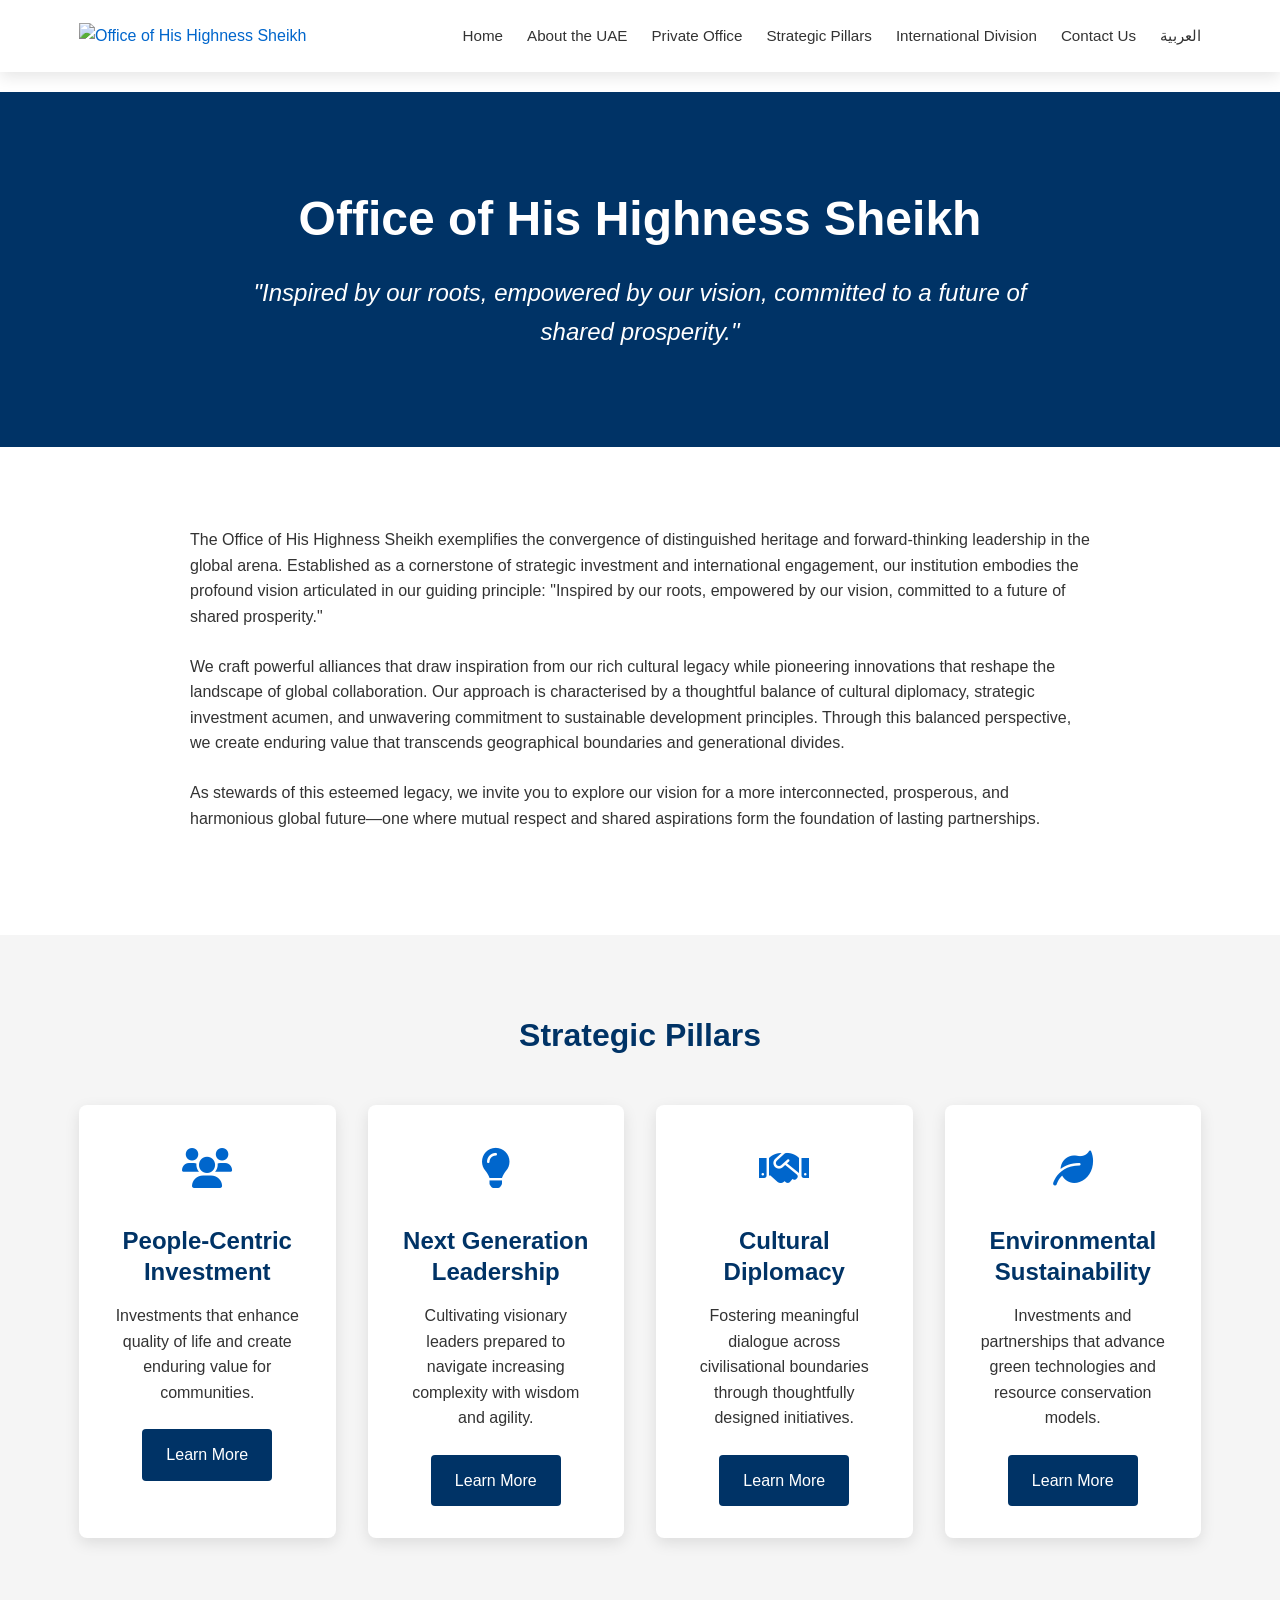
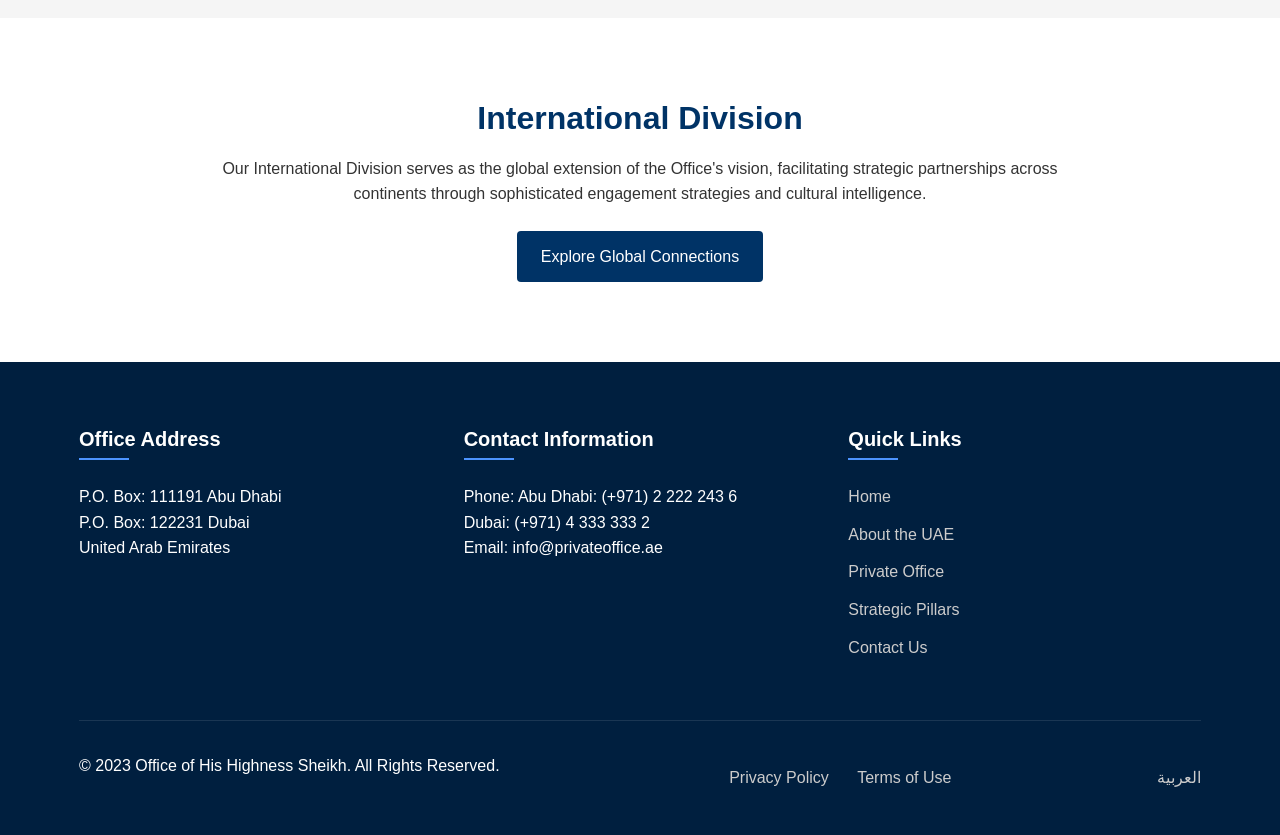
==== index.html @ 04f56dce "Initial commit of the Private Office website" ====
<!DOCTYPE html>
<html lang="en">
<head>
    <meta charset="UTF-8">
    <meta name="viewport" content="width=device-width, initial-scale=1.0">
    <title>Private Office</title>
    <link rel="stylesheet" href="css/styles.css">
    <link rel="stylesheet" href="https://cdnjs.cloudflare.com/ajax/libs/font-awesome/6.0.0/css/all.min.css">
</head>
<body>
    <header>
        <div class="container">
            <div class="logo">
                <a href="index.html">
                    <img src="img/logo.png" alt="Office of His Highness Sheikh">
                </a>
            </div>
            <nav class="main-nav">
                <ul>
                    <li><a href="index.html">Home</a></li>
                    <li><a href="about-uae.html">About the UAE</a></li>
                    <li class="dropdown">
                        <a href="private-office.html">Private Office</a>
                        <ul class="dropdown-menu">
                            <li><a href="office-activities.html">Office Activities</a></li>
                            <li><a href="leadership-message.html">Leadership Message</a></li>
                            <li><a href="ceo-message.html">CEO Message</a></li>
                        </ul>
                    </li>
                    <li class="dropdown">
                        <a href="strategic-pillars.html">Strategic Pillars</a>
                        <ul class="dropdown-menu">
                            <li><a href="people-centric.html">People-Centric Investment</a></li>
                            <li><a href="next-generation.html">Next Generation Leadership</a></li>
                            <li><a href="cultural-diplomacy.html">Cultural Diplomacy</a></li>
                            <li><a href="environmental-sustainability.html">Environmental Sustainability</a></li>
                        </ul>
                    </li>
                    <li class="dropdown">
                        <a href="international-division.html">International Division</a>
                        <ul class="dropdown-menu">
                            <li><a href="implementation.html">Implementation</a></li>
                        </ul>
                    </li>
                    <li><a href="contact.html">Contact Us</a></li>
                    <li class="language-selector"><a href="#" id="language-toggle">العربية</a></li>
                </ul>
            </nav>
            <div class="mobile-menu-toggle">
                <span></span>
                <span></span>
                <span></span>
            </div>
        </div>
    </header>

    <main>
        <section class="hero">
            <div class="container">
                <h1>Office of His Highness Sheikh</h1>
                <p class="tagline">"Inspired by our roots, empowered by our vision, committed to a future of shared prosperity."</p>
            </div>
        </section>

        <section class="intro">
            <div class="container">
                <div class="section-content">
                    <p>The Office of His Highness Sheikh exemplifies the convergence of distinguished heritage and forward-thinking leadership in the global arena. Established as a cornerstone of strategic investment and international engagement, our institution embodies the profound vision articulated in our guiding principle: "Inspired by our roots, empowered by our vision, committed to a future of shared prosperity."</p>
                    
                    <p>We craft powerful alliances that draw inspiration from our rich cultural legacy while pioneering innovations that reshape the landscape of global collaboration. Our approach is characterised by a thoughtful balance of cultural diplomacy, strategic investment acumen, and unwavering commitment to sustainable development principles. Through this balanced perspective, we create enduring value that transcends geographical boundaries and generational divides.</p>
                    
                    <p>As stewards of this esteemed legacy, we invite you to explore our vision for a more interconnected, prosperous, and harmonious global future—one where mutual respect and shared aspirations form the foundation of lasting partnerships.</p>
                </div>
            </div>
        </section>

        <section class="strategic-pillars">
            <div class="container">
                <h2>Strategic Pillars</h2>
                <div class="pillars-container">
                    <div class="pillar">
                        <div class="pillar-icon">
                            <i class="fas fa-users"></i>
                        </div>
                        <h3>People-Centric Investment</h3>
                        <p>Investments that enhance quality of life and create enduring value for communities.</p>
                        <a href="people-centric.html" class="btn">Learn More</a>
                    </div>
                    <div class="pillar">
                        <div class="pillar-icon">
                            <i class="fas fa-lightbulb"></i>
                        </div>
                        <h3>Next Generation Leadership</h3>
                        <p>Cultivating visionary leaders prepared to navigate increasing complexity with wisdom and agility.</p>
                        <a href="next-generation.html" class="btn">Learn More</a>
                    </div>
                    <div class="pillar">
                        <div class="pillar-icon">
                            <i class="fas fa-handshake"></i>
                        </div>
                        <h3>Cultural Diplomacy</h3>
                        <p>Fostering meaningful dialogue across civilisational boundaries through thoughtfully designed initiatives.</p>
                        <a href="cultural-diplomacy.html" class="btn">Learn More</a>
                    </div>
                    <div class="pillar">
                        <div class="pillar-icon">
                            <i class="fas fa-leaf"></i>
                        </div>
                        <h3>Environmental Sustainability</h3>
                        <p>Investments and partnerships that advance green technologies and resource conservation models.</p>
                        <a href="environmental-sustainability.html" class="btn">Learn More</a>
                    </div>
                </div>
            </div>
        </section>

        <section class="international">
            <div class="container">
                <div class="section-content">
                    <h2>International Division</h2>
                    <p>Our International Division serves as the global extension of the Office's vision, facilitating strategic partnerships across continents through sophisticated engagement strategies and cultural intelligence.</p>
                    <a href="international-division.html" class="btn">Explore Global Connections</a>
                </div>
            </div>
        </section>
    </main>

    <footer>
        <div class="container">
            <div class="footer-content">
                <div class="footer-column">
                    <h4>Office Address</h4>
                    <p>P.O. Box: 111191 Abu Dhabi<br>
                    P.O. Box: 122231 Dubai<br>
                    United Arab Emirates</p>
                </div>
                <div class="footer-column">
                    <h4>Contact Information</h4>
                    <p>Phone: Abu Dhabi: (+971) 2 222 243 6<br>
                    Dubai: (+971) 4 333 333 2<br>
                    Email: info@privateoffice.ae</p>
                </div>
                <div class="footer-column">
                    <h4>Quick Links</h4>
                    <ul>
                        <li><a href="index.html">Home</a></li>
                        <li><a href="about-uae.html">About the UAE</a></li>
                        <li><a href="private-office.html">Private Office</a></li>
                        <li><a href="strategic-pillars.html">Strategic Pillars</a></li>
                        <li><a href="contact.html">Contact Us</a></li>
                    </ul>
                </div>
            </div>
            <div class="footer-bottom">
                <div class="copyright">
                    <p>&copy; 2023 Office of His Highness Sheikh. All Rights Reserved.</p>
                </div>
                <div class="footer-links">
                    <a href="privacy-policy.html">Privacy Policy</a>
                    <a href="terms-of-use.html">Terms of Use</a>
                </div>
                <div class="language-selector-footer">
                    <a href="#" id="footer-language-toggle">العربية</a>
                </div>
            </div>
        </div>
    </footer>

    <script src="js/main.js"></script>
</body>
</html>
---- css/styles.css ----
/* Global Styles */
:root {
    --primary-color: #003366;
    --secondary-color: #0066cc;
    --accent-color: #4d94ff;
    --light-blue: #e6f0ff;
    --dark-blue: #001f3f;
    --text-color: #333333;
    --light-text: #ffffff;
    --light-gray: #f5f5f5;
    --medium-gray: #cccccc;
    --transition: all 0.3s ease;
    --box-shadow: 0 5px 15px rgba(0, 0, 0, 0.1);
}

* {
    margin: 0;
    padding: 0;
    box-sizing: border-box;
}

body {
    font-family: 'Segoe UI', Tahoma, Geneva, Verdana, sans-serif;
    line-height: 1.6;
    color: var(--text-color);
    background-color: #ffffff;
}

.container {
    width: 90%;
    max-width: 1200px;
    margin: 0 auto;
    padding: 0 15px;
}

h1, h2, h3, h4, h5, h6 {
    font-weight: 600;
    line-height: 1.3;
    margin-bottom: 1rem;
    color: var(--primary-color);
}

h1 {
    font-size: 2.5rem;
}

h2 {
    font-size: 2rem;
}

h3 {
    font-size: 1.5rem;
}

h4 {
    font-size: 1.25rem;
}

p {
    margin-bottom: 1.5rem;
}

a {
    color: var(--secondary-color);
    text-decoration: none;
    transition: var(--transition);
}

a:hover {
    color: var(--accent-color);
}

.btn {
    display: inline-block;
    padding: 0.8rem 1.5rem;
    background-color: var(--primary-color);
    color: var(--light-text);
    border: none;
    border-radius: 4px;
    cursor: pointer;
    transition: var(--transition);
    font-weight: 500;
    text-align: center;
}

.btn:hover {
    background-color: var(--secondary-color);
    color: var(--light-text);
}

img {
    max-width: 100%;
    height: auto;
}

/* Header Styles */
header {
    background-color: #fff;
    box-shadow: var(--box-shadow);
    position: fixed;
    width: 100%;
    top: 0;
    z-index: 1000;
}

header .container {
    display: flex;
    justify-content: space-between;
    align-items: center;
    padding: 1rem 15px;
}

.logo img {
    height: 60px;
}

.main-nav ul {
    display: flex;
    list-style: none;
}

.main-nav li {
    position: relative;
    margin-left: 1.5rem;
}

.main-nav a {
    color: var(--text-color);
    font-weight: 500;
    padding: 0.5rem 0;
    display: block;
    transition: var(--transition);
    font-size: 0.95rem;
}

.main-nav a:hover, .main-nav a.active {
    color: var(--secondary-color);
}

.dropdown-menu {
    position: absolute;
    top: 100%;
    left: 0;
    background-color: #fff;
    min-width: 220px;
    box-shadow: var(--box-shadow);
    opacity: 0;
    visibility: hidden;
    transform: translateY(10px);
    transition: var(--transition);
    z-index: 100;
    border-radius: 4px;
    list-style: none;
}

.dropdown:hover .dropdown-menu {
    opacity: 1;
    visibility: visible;
    transform: translateY(0);
}

.dropdown-menu li {
    margin: 0;
}

.dropdown-menu a {
    padding: 0.8rem 1.5rem;
    border-bottom: 1px solid var(--light-gray);
}

.dropdown-menu li:last-child a {
    border-bottom: none;
}

.language-selector a {
    font-weight: 500;
}

.mobile-menu-toggle {
    display: none;
    flex-direction: column;
    cursor: pointer;
}

.mobile-menu-toggle span {
    display: block;
    width: 25px;
    height: 3px;
    background-color: var(--text-color);
    margin-bottom: 5px;
    border-radius: 2px;
    transition: var(--transition);
}

/* Main Content Styles */
main {
    margin-top: 92px;
}

.hero {
    background-color: var(--primary-color);
    background-image: linear-gradient(rgba(0, 51, 102, 0.9), rgba(0, 51, 102, 0.9)), url('../img/hero-bg.jpg');
    background-size: cover;
    background-position: center;
    color: var(--light-text);
    padding: 6rem 0;
    text-align: center;
}

.hero h1 {
    color: var(--light-text);
    margin-bottom: 1.5rem;
    font-size: 3rem;
}

.tagline {
    font-size: 1.5rem;
    max-width: 800px;
    margin: 0 auto;
    font-style: italic;
}

.intro {
    padding: 5rem 0;
    background-color: #fff;
}

.section-content {
    max-width: 900px;
    margin: 0 auto;
}

.strategic-pillars {
    background-color: var(--light-gray);
    padding: 5rem 0;
    text-align: center;
}

.strategic-pillars h2 {
    margin-bottom: 3rem;
}

.pillars-container {
    display: grid;
    grid-template-columns: repeat(auto-fit, minmax(250px, 1fr));
    gap: 2rem;
}

.pillar {
    background-color: #fff;
    padding: 2rem;
    border-radius: 8px;
    box-shadow: var(--box-shadow);
    transition: var(--transition);
}

.pillar:hover {
    transform: translateY(-5px);
}

.pillar-icon {
    font-size: 2.5rem;
    color: var(--secondary-color);
    margin-bottom: 1.5rem;
}

.pillar h3 {
    margin-bottom: 1rem;
}

.pillar p {
    margin-bottom: 1.5rem;
}

.international {
    padding: 5rem 0;
    background-color: #fff;
    text-align: center;
}

/* Page Header Styles */
.page-header {
    background-color: var(--primary-color);
    color: var(--light-text);
    padding: 3rem 0;
    text-align: center;
}

.page-header h1 {
    color: var(--light-text);
    margin-bottom: 0;
}

/* About UAE Page Styles */
.about-content {
    padding: 5rem 0;
    background-color: #fff;
}

.royal-leadership {
    background-color: var(--light-gray);
    padding: 5rem 0;
}

.royal-leadership h2 {
    margin-bottom: 2rem;
    text-align: center;
}

.uae-stats {
    padding: 5rem 0;
    background-color: var(--light-blue);
}

.stats-container {
    display: grid;
    grid-template-columns: repeat(auto-fit, minmax(220px, 1fr));
    gap: 2rem;
    text-align: center;
}

.stat-item {
    background-color: #fff;
    padding: 2.5rem 1.5rem;
    border-radius: 8px;
    box-shadow: var(--box-shadow);
    transition: var(--transition);
}

.stat-item:hover {
    transform: translateY(-5px);
}

.stat-icon {
    font-size: 2.5rem;
    color: var(--secondary-color);
    margin-bottom: 1rem;
}

.stat-number {
    font-size: 2.8rem;
    font-weight: 600;
    color: var(--primary-color);
    margin-bottom: 0.5rem;
}

.stat-label {
    font-size: 1.1rem;
    color: var(--text-color);
}

/* Strategic Pillars Page Styles */
.pillars-intro {
    padding: 5rem 0;
    background-color: #fff;
}

.pillars-expanded {
    padding: 5rem 0;
    background-color: var(--light-gray);
}

.pillars-grid {
    display: grid;
    grid-template-columns: repeat(auto-fit, minmax(450px, 1fr));
    gap: 3rem;
}

.pillar-card {
    background-color: #fff;
    border-radius: 10px;
    box-shadow: var(--box-shadow);
    padding: 3rem;
    transition: var(--transition);
    display: flex;
    flex-direction: column;
}

.pillar-card:hover {
    transform: translateY(-10px);
}

.pillar-card .pillar-icon {
    font-size: 3.5rem;
    color: var(--secondary-color);
    margin-bottom: 2rem;
    display: inline-block;
}

.pillar-card h2 {
    margin-bottom: 1.5rem;
    font-size: 1.8rem;
}

.pillar-card > p {
    margin-bottom: 2rem;
}

.pillar-features {
    display: grid;
    grid-template-columns: repeat(2, 1fr);
    gap: 1.5rem;
    margin-bottom: 2rem;
}

.feature {
    padding: 1.5rem;
    background-color: var(--light-blue);
    border-radius: 8px;
    transition: var(--transition);
}

.feature:hover {
    background-color: var(--accent-color);
    color: var(--light-text);
}

.feature:hover h4 {
    color: var(--light-text);
}

.feature h4 {
    font-size: 1.1rem;
    margin-bottom: 0.5rem;
    transition: var(--transition);
}

.feature p {
    font-size: 0.9rem;
    margin-bottom: 0;
}

.pillar-card .btn {
    margin-top: auto;
    align-self: flex-start;
}

/* Private Office Page Styles */
.private-office-intro {
    padding: 5rem 0;
    background-color: #fff;
}

.investment-approach {
    padding: 5rem 0;
    background-color: var(--light-gray);
}

.section-title {
    text-align: center;
    margin-bottom: 3rem;
}

.approach-grid {
    display: grid;
    grid-template-columns: repeat(auto-fit, minmax(250px, 1fr));
    gap: 2rem;
}

.approach-card {
    background-color: #fff;
    padding: 2.5rem;
    border-radius: 8px;
    box-shadow: var(--box-shadow);
    transition: var(--transition);
    text-align: center;
}

.approach-card:hover {
    transform: translateY(-10px);
}

.approach-icon {
    font-size: 3rem;
    color: var(--secondary-color);
    margin-bottom: 1.5rem;
}

.approach-card h3 {
    margin-bottom: 1rem;
}

.approach-card p {
    margin-bottom: 0;
}

.private-office-links {
    padding: 5rem 0;
    background-color: #fff;
}

.links-grid {
    display: grid;
    grid-template-columns: repeat(auto-fit, minmax(300px, 1fr));
    gap: 2.5rem;
}

.link-card {
    background-color: var(--light-blue);
    padding: 2.5rem;
    border-radius: 10px;
    box-shadow: var(--box-shadow);
    transition: var(--transition);
    text-align: center;
    display: flex;
    flex-direction: column;
}

.link-card:hover {
    transform: translateY(-10px);
    background-color: var(--light-text);
}

.link-icon {
    font-size: 3rem;
    color: var(--secondary-color);
    margin-bottom: 1.5rem;
}

.link-card h3 {
    margin-bottom: 1rem;
}

.link-card p {
    margin-bottom: 2rem;
}

.link-card .btn {
    margin-top: auto;
    align-self: center;
}

/* Contact Page Styles */
.contact-intro {
    padding: 3rem 0;
    background-color: #fff;
    text-align: center;
}

.contact-content {
    padding: 3rem 0 5rem;
    background-color: var(--light-gray);
}

.contact-grid {
    display: grid;
    grid-template-columns: 1fr 1.5fr;
    gap: 3rem;
}

.contact-info {
    display: flex;
    flex-direction: column;
    gap: 2rem;
}

.info-item {
    background-color: #fff;
    padding: 2rem;
    border-radius: 8px;
    box-shadow: var(--box-shadow);
    transition: var(--transition);
}

.info-item:hover {
    transform: translateY(-5px);
}

.info-icon {
    font-size: 2.5rem;
    color: var(--secondary-color);
    margin-bottom: 1rem;
}

.info-item h3 {
    margin-bottom: 1rem;
    color: var(--primary-color);
}

.info-item p {
    margin-bottom: 0;
    color: var(--text-color);
}

.address {
    margin-bottom: 1.5rem;
}

.address:last-child {
    margin-bottom: 0;
}

.address h4 {
    margin-bottom: 0.5rem;
    font-size: 1.1rem;
}

.contact-form-container {
    background-color: #fff;
    padding: 3rem;
    border-radius: 10px;
    box-shadow: var(--box-shadow);
}

.contact-form-container h2 {
    margin-bottom: 2rem;
    text-align: center;
}

.contact-form {
    display: grid;
    grid-template-columns: repeat(2, 1fr);
    gap: 1.5rem;
}

.form-group {
    margin-bottom: 0;
}

.form-group.full-width {
    grid-column: 1 / -1;
}

.form-group label {
    display: block;
    margin-bottom: 0.5rem;
    font-weight: 500;
}

.form-group input,
.form-group textarea {
    width: 100%;
    padding: 0.8rem;
    border: 1px solid var(--medium-gray);
    border-radius: 4px;
    transition: var(--transition);
    font-family: inherit;
    font-size: 1rem;
}

.form-group input:focus,
.form-group textarea:focus {
    border-color: var(--secondary-color);
    outline: none;
    box-shadow: 0 0 0 2px rgba(0, 102, 204, 0.2);
}

.checkbox-label {
    display: flex;
    align-items: flex-start;
    cursor: pointer;
}

.checkbox-label input {
    margin-right: 0.8rem;
    margin-top: 0.3rem;
    width: auto;
}

.required {
    color: #e53935;
}

.form-group button {
    width: 100%;
    padding: 1rem;
    font-size: 1.1rem;
    cursor: pointer;
}

.error-message {
    background-color: #ffebee;
    color: #e53935;
    padding: 1rem;
    border-radius: 4px;
    margin-bottom: 1.5rem;
    grid-column: 1 / -1;
    text-align: center;
}

.form-group input.error,
.form-group textarea.error {
    border-color: #e53935;
}

.call-to-action {
    padding: 5rem 0;
    background-color: var(--primary-color);
    color: var(--light-text);
    text-align: center;
}

.call-to-action h2 {
    color: var(--light-text);
    margin-bottom: 1.5rem;
}

.call-to-action p {
    max-width: 700px;
    margin: 0 auto 2rem;
    font-size: 1.2rem;
}

.call-to-action .btn {
    background-color: var(--light-text);
    color: var(--primary-color);
    font-size: 1.1rem;
    padding: 1rem 2rem;
}

.call-to-action .btn:hover {
    background-color: var(--accent-color);
    color: var(--light-text);
}

/* Animation Classes */
.animate-on-scroll {
    opacity: 0;
    transform: translateY(20px);
    transition: opacity 0.8s ease-out, transform 0.8s ease-out;
}

.animated {
    opacity: 1;
    transform: translateY(0);
}

/* Footer Styles */
footer {
    background-color: var(--dark-blue);
    color: var(--light-text);
    padding: 4rem 0 2rem;
}

.footer-content {
    display: grid;
    grid-template-columns: repeat(auto-fit, minmax(250px, 1fr));
    gap: 2rem;
    margin-bottom: 3rem;
}

.footer-column h4 {
    color: var(--light-text);
    margin-bottom: 1.5rem;
    position: relative;
    padding-bottom: 0.5rem;
}

.footer-column h4:after {
    content: '';
    position: absolute;
    left: 0;
    bottom: 0;
    width: 50px;
    height: 2px;
    background-color: var(--accent-color);
}

.footer-column ul {
    list-style: none;
}

.footer-column ul li {
    margin-bottom: 0.75rem;
}

.footer-column a {
    color: var(--medium-gray);
    transition: var(--transition);
}

.footer-column a:hover {
    color: var(--light-text);
}

.footer-bottom {
    display: flex;
    justify-content: space-between;
    align-items: center;
    padding-top: 2rem;
    border-top: 1px solid rgba(255, 255, 255, 0.1);
}

.footer-links a {
    color: var(--medium-gray);
    margin-left: 1.5rem;
}

.footer-links a:hover {
    color: var(--light-text);
}

.language-selector-footer a {
    color: var(--medium-gray);
}

/* RTL Support */
.rtl-layout {
    direction: rtl;
    text-align: right;
}

.rtl-layout .main-nav li {
    margin-right: 1.5rem;
    margin-left: 0;
}

.rtl-layout .dropdown-menu {
    left: auto;
    right: 0;
}

.rtl-layout .footer-column h4:after {
    left: auto;
    right: 0;
}

.rtl-layout .footer-links a {
    margin-left: 0;
    margin-right: 1.5rem;
}

/* Media Queries */
@media (max-width: 991px) {
    .main-nav {
        display: none;
    }

    .mobile-menu-toggle {
        display: flex;
    }

    .mobile-menu-active {
        display: block;
        position: absolute;
        top: 92px;
        left: 0;
        width: 100%;
        background-color: #fff;
        box-shadow: 0 10px 15px rgba(0, 0, 0, 0.1);
    }

    .mobile-menu-active ul {
        flex-direction: column;
        padding: 1rem 0;
    }

    .mobile-menu-active li {
        margin: 0;
    }

    .mobile-menu-active a {
        padding: 1rem 2rem;
        border-bottom: 1px solid var(--light-gray);
    }

    .dropdown-menu {
        position: static;
        box-shadow: none;
        opacity: 1;
        visibility: visible;
        transform: none;
        display: none;
        background-color: var(--light-gray);
    }

    .dropdown-active .dropdown-menu {
        display: block;
    }

    .footer-bottom {
        flex-direction: column;
        text-align: center;
    }

    .footer-links, .language-selector-footer {
        margin-top: 1rem;
    }

    .footer-links a {
        margin: 0 0.75rem;
    }
    
    .pillars-grid {
        grid-template-columns: 1fr;
    }
    
    .contact-grid {
        grid-template-columns: 1fr;
    }
    
    .links-grid {
        grid-template-columns: 1fr;
    }
}

@media (max-width: 767px) {
    h1 {
        font-size: 2rem;
    }

    h2 {
        font-size: 1.75rem;
    }

    .hero {
        padding: 4rem 0;
    }

    .hero h1 {
        font-size: 2.2rem;
    }

    .tagline {
        font-size: 1.2rem;
    }

    .intro, .strategic-pillars, .international, .about-content, .royal-leadership, .uae-stats, .call-to-action, .pillars-intro, .pillars-expanded, .contact-intro, .contact-content, .private-office-intro, .investment-approach, .private-office-links {
        padding: 3rem 0;
    }

    .pillars-container, .stats-container, .approach-grid {
        grid-template-columns: 1fr;
    }

    .footer-content {
        grid-template-columns: 1fr;
    }
    
    .stat-number {
        font-size: 2.4rem;
    }
    
    .pillar-features {
        grid-template-columns: 1fr;
    }
    
    .pillar-card, .approach-card, .link-card {
        padding: 2rem;
    }
    
    .contact-form-container {
        padding: 2rem;
    }
    
    .contact-form {
        grid-template-columns: 1fr;
    }
    
    .info-item {
        padding: 1.5rem;
    }
}

/* Accessibility Styles */
.visually-hidden {
    position: absolute;
    width: 1px;
    height: 1px;
    margin: -1px;
    padding: 0;
    overflow: hidden;
    clip: rect(0, 0, 0, 0);
    border: 0;
}
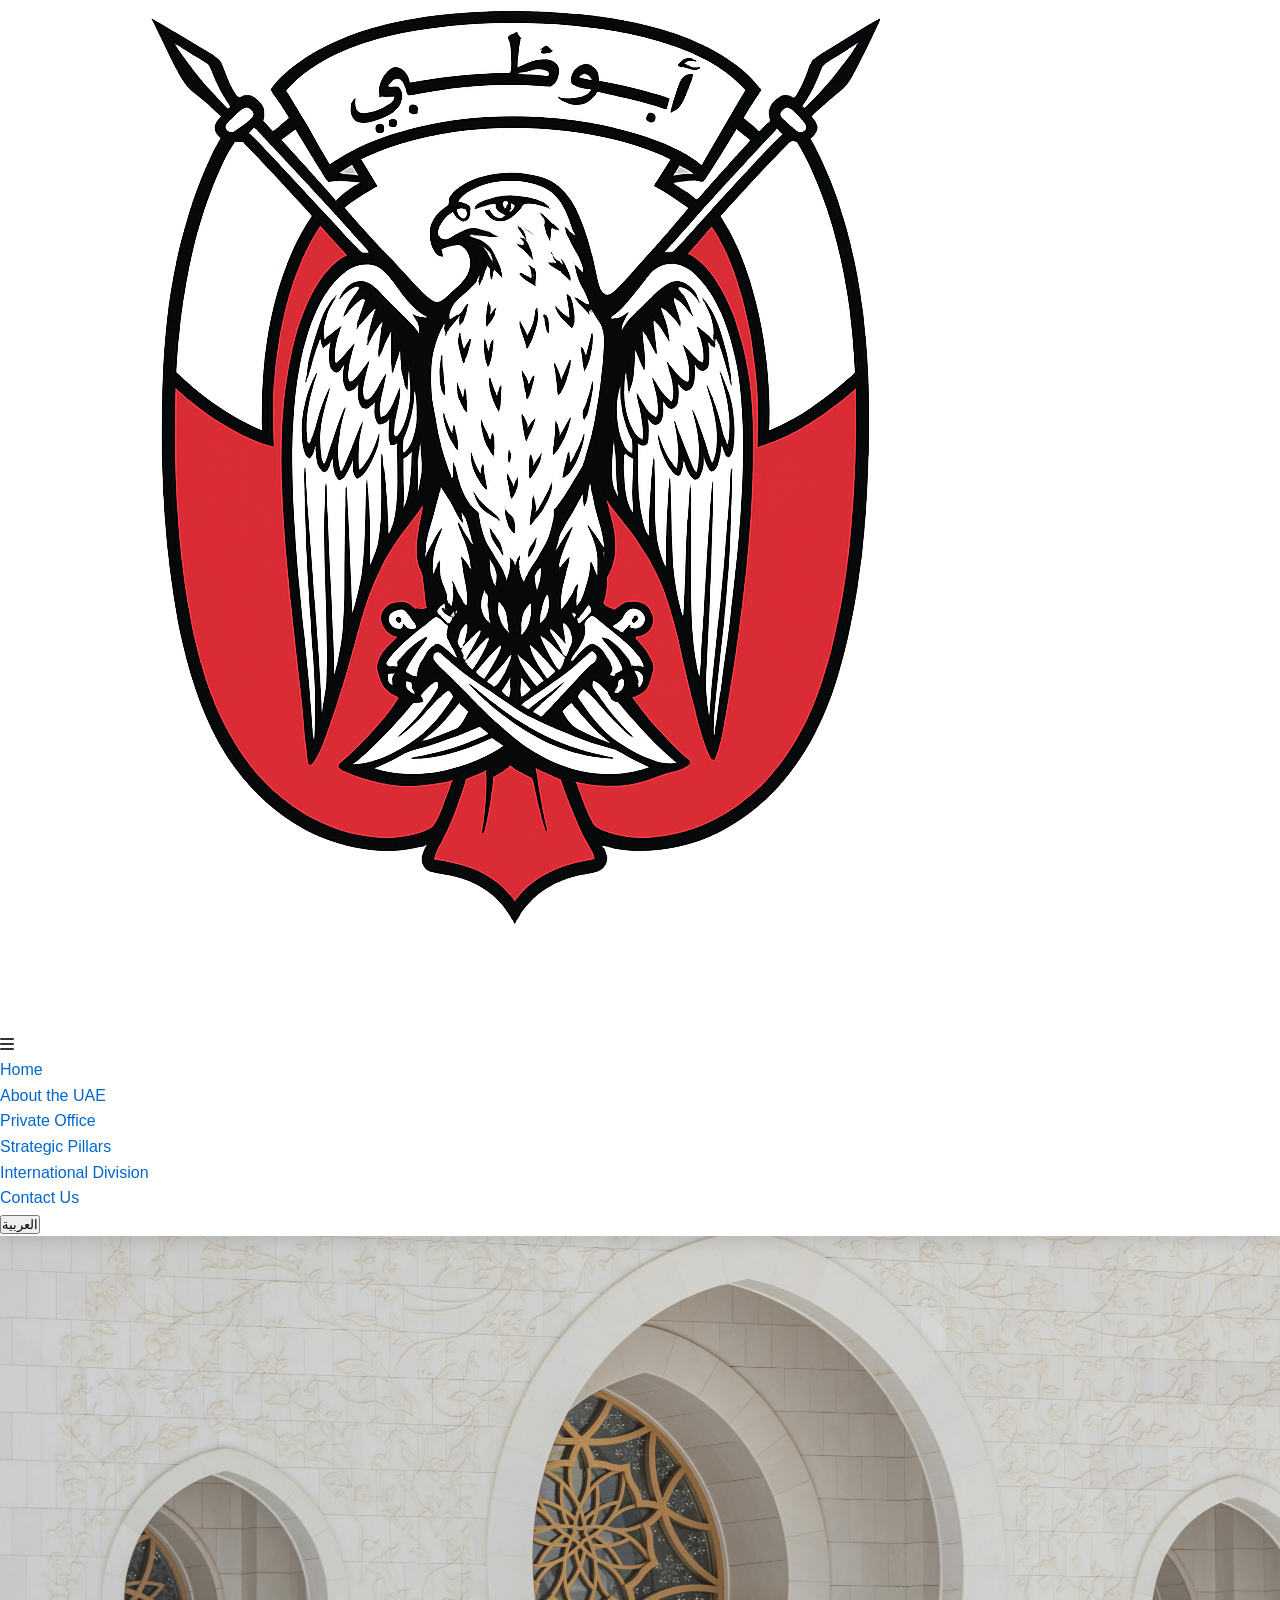
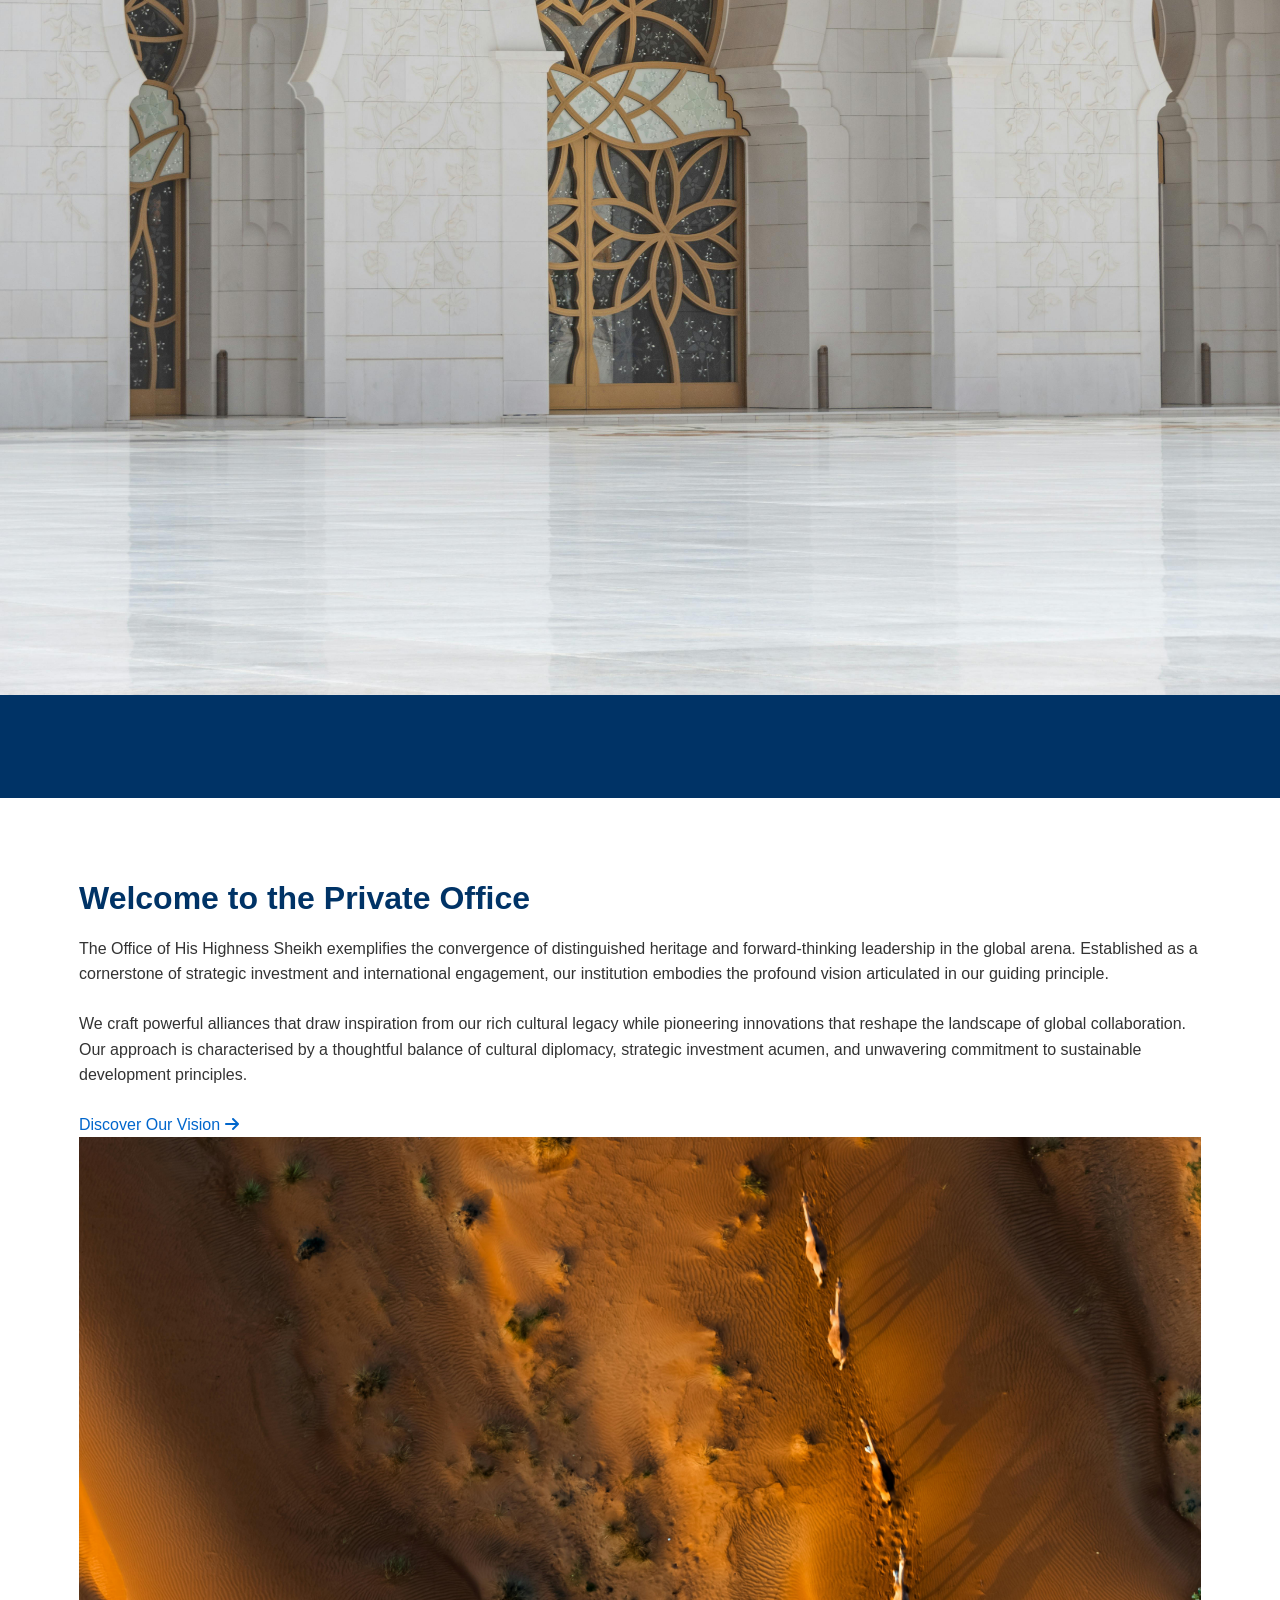
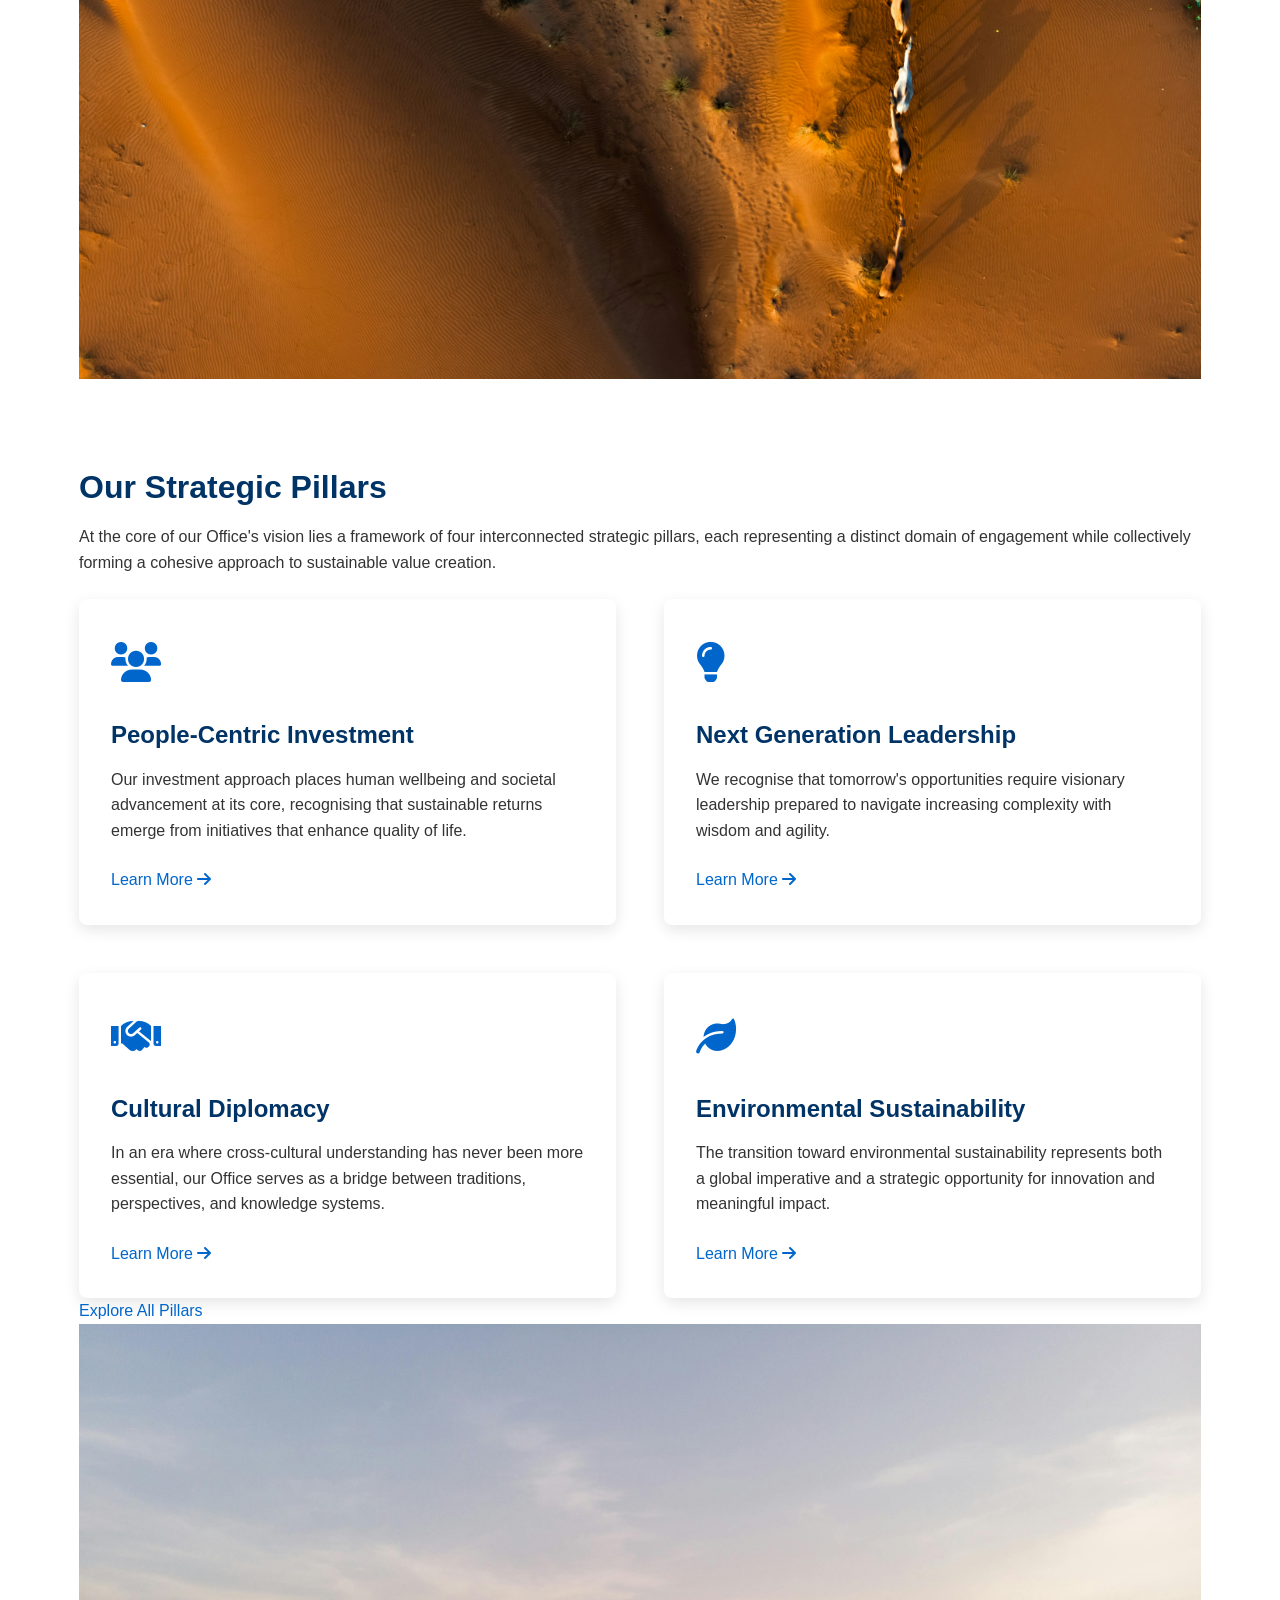
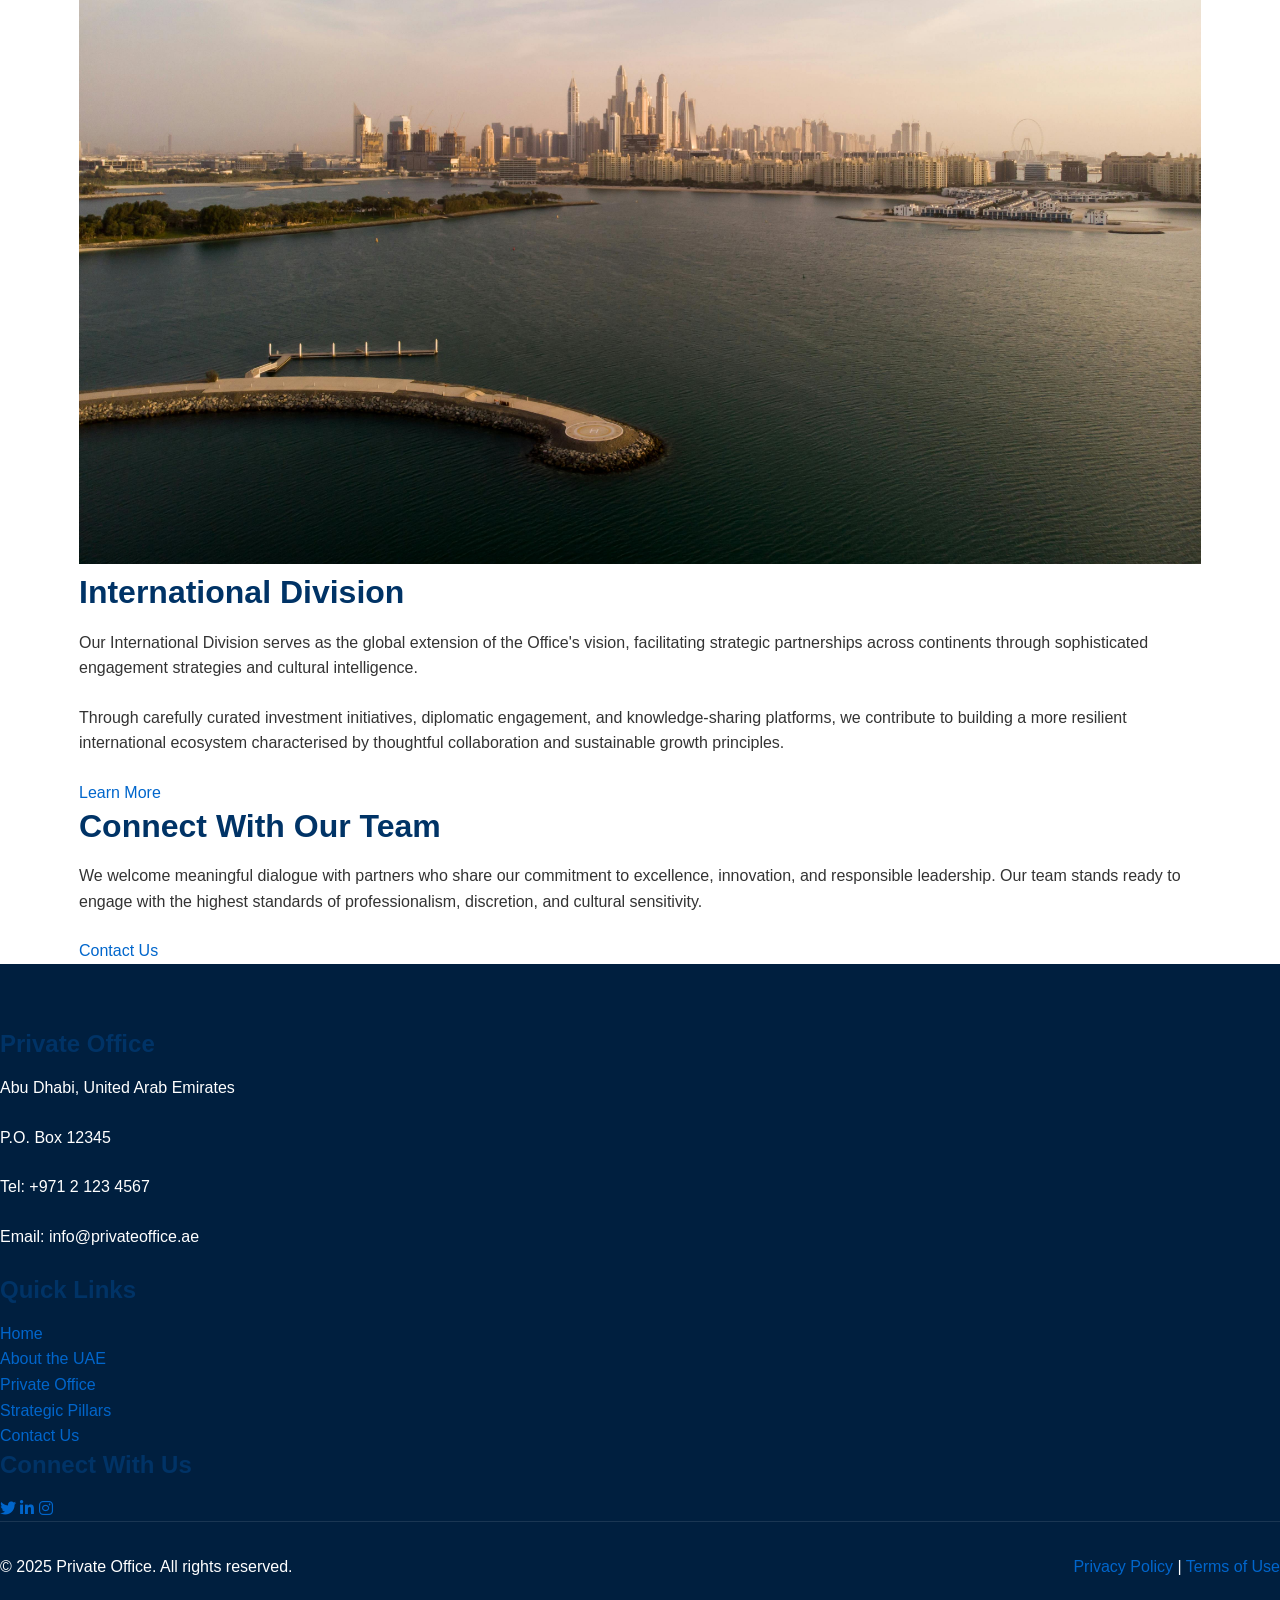
==== commit 07f22287: "Added International Division and Implementation pages, updated logo to ab.png, added images to the w" ====
--- a/index.html
+++ b/index.html
@@ -3,166 +3,185 @@
 <head>
     <meta charset="UTF-8">
     <meta name="viewport" content="width=device-width, initial-scale=1.0">
-    <title>Private Office</title>
+    <title>Private Office - Home</title>
     <link rel="stylesheet" href="css/styles.css">
     <link rel="stylesheet" href="https://cdnjs.cloudflare.com/ajax/libs/font-awesome/6.0.0/css/all.min.css">
 </head>
 <body>
     <header>
-        <div class="container">
-            <div class="logo">
-                <a href="index.html">
-                    <img src="img/logo.png" alt="Office of His Highness Sheikh">
-                </a>
+        <div class="logo-container">
+            <a href="index.html">
+                <img src="img/ab.png" alt="Private Office Logo" class="logo">
+            </a>
+        </div>
+        <nav>
+            <div class="nav-toggle">
+                <i class="fas fa-bars"></i>
             </div>
-            <nav class="main-nav">
-                <ul>
-                    <li><a href="index.html">Home</a></li>
-                    <li><a href="about-uae.html">About the UAE</a></li>
-                    <li class="dropdown">
-                        <a href="private-office.html">Private Office</a>
-                        <ul class="dropdown-menu">
-                            <li><a href="office-activities.html">Office Activities</a></li>
-                            <li><a href="leadership-message.html">Leadership Message</a></li>
-                            <li><a href="ceo-message.html">CEO Message</a></li>
-                        </ul>
-                    </li>
-                    <li class="dropdown">
-                        <a href="strategic-pillars.html">Strategic Pillars</a>
-                        <ul class="dropdown-menu">
-                            <li><a href="people-centric.html">People-Centric Investment</a></li>
-                            <li><a href="next-generation.html">Next Generation Leadership</a></li>
-                            <li><a href="cultural-diplomacy.html">Cultural Diplomacy</a></li>
-                            <li><a href="environmental-sustainability.html">Environmental Sustainability</a></li>
-                        </ul>
-                    </li>
-                    <li class="dropdown">
-                        <a href="international-division.html">International Division</a>
-                        <ul class="dropdown-menu">
-                            <li><a href="implementation.html">Implementation</a></li>
-                        </ul>
-                    </li>
-                    <li><a href="contact.html">Contact Us</a></li>
-                    <li class="language-selector"><a href="#" id="language-toggle">العربية</a></li>
-                </ul>
-            </nav>
-            <div class="mobile-menu-toggle">
-                <span></span>
-                <span></span>
-                <span></span>
-            </div>
-        </div>
+            <ul class="nav-menu">
+                <li class="active"><a href="index.html">Home</a></li>
+                <li><a href="about-uae.html">About the UAE</a></li>
+                <li class="dropdown">
+                    <a href="private-office.html">Private Office</a>
+                    <ul class="dropdown-menu">
+                        <li><a href="#">Leadership Message</a></li>
+                        <li><a href="#">CEO Message</a></li>
+                    </ul>
+                </li>
+                <li class="dropdown">
+                    <a href="strategic-pillars.html">Strategic Pillars</a>
+                    <ul class="dropdown-menu">
+                        <li><a href="#">People-Centric Investment</a></li>
+                        <li><a href="#">Next Generation Leadership</a></li>
+                        <li><a href="#">Cultural Diplomacy</a></li>
+                        <li><a href="#">Environmental Sustainability</a></li>
+                    </ul>
+                </li>
+                <li class="dropdown">
+                    <a href="international-division.html">International Division</a>
+                    <ul class="dropdown-menu">
+                        <li><a href="implementation.html">Implementation Frameworks</a></li>
+                    </ul>
+                </li>
+                <li><a href="contact.html">Contact Us</a></li>
+                <li class="language-toggle">
+                    <button class="language-btn">العربية</button>
+                </li>
+            </ul>
+        </nav>
     </header>
 
     <main>
         <section class="hero">
-            <div class="container">
+            <div class="hero-content">
                 <h1>Office of His Highness Sheikh</h1>
                 <p class="tagline">"Inspired by our roots, empowered by our vision, committed to a future of shared prosperity."</p>
+                <div class="hero-buttons">
+                    <a href="about-uae.html" class="cta-button">Learn More</a>
+                    <a href="contact.html" class="cta-button secondary">Contact Us</a>
+                </div>
+            </div>
+            <div class="hero-image">
+                <img src="img/pexels-diego-f-parra-33199-15129772.jpg" alt="Abu Dhabi Skyline">
             </div>
         </section>
 
         <section class="intro">
             <div class="container">
-                <div class="section-content">
-                    <p>The Office of His Highness Sheikh exemplifies the convergence of distinguished heritage and forward-thinking leadership in the global arena. Established as a cornerstone of strategic investment and international engagement, our institution embodies the profound vision articulated in our guiding principle: "Inspired by our roots, empowered by our vision, committed to a future of shared prosperity."</p>
-                    
-                    <p>We craft powerful alliances that draw inspiration from our rich cultural legacy while pioneering innovations that reshape the landscape of global collaboration. Our approach is characterised by a thoughtful balance of cultural diplomacy, strategic investment acumen, and unwavering commitment to sustainable development principles. Through this balanced perspective, we create enduring value that transcends geographical boundaries and generational divides.</p>
-                    
-                    <p>As stewards of this esteemed legacy, we invite you to explore our vision for a more interconnected, prosperous, and harmonious global future—one where mutual respect and shared aspirations form the foundation of lasting partnerships.</p>
+                <div class="intro-content">
+                    <div class="intro-text">
+                        <h2>Welcome to the Private Office</h2>
+                        <p>The Office of His Highness Sheikh exemplifies the convergence of distinguished heritage and forward-thinking leadership in the global arena. Established as a cornerstone of strategic investment and international engagement, our institution embodies the profound vision articulated in our guiding principle.</p>
+                        <p>We craft powerful alliances that draw inspiration from our rich cultural legacy while pioneering innovations that reshape the landscape of global collaboration. Our approach is characterised by a thoughtful balance of cultural diplomacy, strategic investment acumen, and unwavering commitment to sustainable development principles.</p>
+                        <a href="private-office.html" class="learn-more">Discover Our Vision <i class="fas fa-arrow-right"></i></a>
+                    </div>
+                    <div class="intro-image">
+                        <img src="img/pexels-walidphotoz-31291361.jpg" alt="Office Building">
+                    </div>
                 </div>
             </div>
         </section>
 
-        <section class="strategic-pillars">
+        <section class="pillars">
             <div class="container">
-                <h2>Strategic Pillars</h2>
-                <div class="pillars-container">
+                <h2>Our Strategic Pillars</h2>
+                <p class="section-intro">At the core of our Office's vision lies a framework of four interconnected strategic pillars, each representing a distinct domain of engagement while collectively forming a cohesive approach to sustainable value creation.</p>
+                <div class="pillars-grid">
                     <div class="pillar">
                         <div class="pillar-icon">
                             <i class="fas fa-users"></i>
                         </div>
                         <h3>People-Centric Investment</h3>
-                        <p>Investments that enhance quality of life and create enduring value for communities.</p>
-                        <a href="people-centric.html" class="btn">Learn More</a>
+                        <p>Our investment approach places human wellbeing and societal advancement at its core, recognising that sustainable returns emerge from initiatives that enhance quality of life.</p>
+                        <a href="#" class="pillar-link">Learn More <i class="fas fa-arrow-right"></i></a>
                     </div>
                     <div class="pillar">
                         <div class="pillar-icon">
                             <i class="fas fa-lightbulb"></i>
                         </div>
                         <h3>Next Generation Leadership</h3>
-                        <p>Cultivating visionary leaders prepared to navigate increasing complexity with wisdom and agility.</p>
-                        <a href="next-generation.html" class="btn">Learn More</a>
+                        <p>We recognise that tomorrow's opportunities require visionary leadership prepared to navigate increasing complexity with wisdom and agility.</p>
+                        <a href="#" class="pillar-link">Learn More <i class="fas fa-arrow-right"></i></a>
                     </div>
                     <div class="pillar">
                         <div class="pillar-icon">
                             <i class="fas fa-handshake"></i>
                         </div>
                         <h3>Cultural Diplomacy</h3>
-                        <p>Fostering meaningful dialogue across civilisational boundaries through thoughtfully designed initiatives.</p>
-                        <a href="cultural-diplomacy.html" class="btn">Learn More</a>
+                        <p>In an era where cross-cultural understanding has never been more essential, our Office serves as a bridge between traditions, perspectives, and knowledge systems.</p>
+                        <a href="#" class="pillar-link">Learn More <i class="fas fa-arrow-right"></i></a>
                     </div>
                     <div class="pillar">
                         <div class="pillar-icon">
                             <i class="fas fa-leaf"></i>
                         </div>
                         <h3>Environmental Sustainability</h3>
-                        <p>Investments and partnerships that advance green technologies and resource conservation models.</p>
-                        <a href="environmental-sustainability.html" class="btn">Learn More</a>
+                        <p>The transition toward environmental sustainability represents both a global imperative and a strategic opportunity for innovation and meaningful impact.</p>
+                        <a href="#" class="pillar-link">Learn More <i class="fas fa-arrow-right"></i></a>
+                    </div>
+                </div>
+                <div class="pillars-cta">
+                    <a href="strategic-pillars.html" class="cta-button">Explore All Pillars</a>
+                </div>
+            </div>
+        </section>
+
+        <section class="featured">
+            <div class="container">
+                <div class="featured-content">
+                    <div class="featured-image">
+                        <img src="img/pexels-kadiravsarr-14750183.jpg" alt="International Engagement">
+                    </div>
+                    <div class="featured-text">
+                        <h2>International Division</h2>
+                        <p>Our International Division serves as the global extension of the Office's vision, facilitating strategic partnerships across continents through sophisticated engagement strategies and cultural intelligence.</p>
+                        <p>Through carefully curated investment initiatives, diplomatic engagement, and knowledge-sharing platforms, we contribute to building a more resilient international ecosystem characterised by thoughtful collaboration and sustainable growth principles.</p>
+                        <a href="international-division.html" class="cta-button">Learn More</a>
                     </div>
                 </div>
             </div>
         </section>
 
-        <section class="international">
+        <section class="contact-cta">
             <div class="container">
-                <div class="section-content">
-                    <h2>International Division</h2>
-                    <p>Our International Division serves as the global extension of the Office's vision, facilitating strategic partnerships across continents through sophisticated engagement strategies and cultural intelligence.</p>
-                    <a href="international-division.html" class="btn">Explore Global Connections</a>
-                </div>
+                <h2>Connect With Our Team</h2>
+                <p>We welcome meaningful dialogue with partners who share our commitment to excellence, innovation, and responsible leadership. Our team stands ready to engage with the highest standards of professionalism, discretion, and cultural sensitivity.</p>
+                <a href="contact.html" class="cta-button">Contact Us</a>
             </div>
         </section>
     </main>
 
     <footer>
-        <div class="container">
-            <div class="footer-content">
-                <div class="footer-column">
-                    <h4>Office Address</h4>
-                    <p>P.O. Box: 111191 Abu Dhabi<br>
-                    P.O. Box: 122231 Dubai<br>
-                    United Arab Emirates</p>
-                </div>
-                <div class="footer-column">
-                    <h4>Contact Information</h4>
-                    <p>Phone: Abu Dhabi: (+971) 2 222 243 6<br>
-                    Dubai: (+971) 4 333 333 2<br>
-                    Email: info@privateoffice.ae</p>
-                </div>
-                <div class="footer-column">
-                    <h4>Quick Links</h4>
-                    <ul>
-                        <li><a href="index.html">Home</a></li>
-                        <li><a href="about-uae.html">About the UAE</a></li>
-                        <li><a href="private-office.html">Private Office</a></li>
-                        <li><a href="strategic-pillars.html">Strategic Pillars</a></li>
-                        <li><a href="contact.html">Contact Us</a></li>
-                    </ul>
+        <div class="footer-container">
+            <div class="footer-section">
+                <h3>Private Office</h3>
+                <p>Abu Dhabi, United Arab Emirates</p>
+                <p>P.O. Box 12345</p>
+                <p>Tel: +971 2 123 4567</p>
+                <p>Email: info@privateoffice.ae</p>
+            </div>
+            <div class="footer-section">
+                <h3>Quick Links</h3>
+                <ul>
+                    <li><a href="index.html">Home</a></li>
+                    <li><a href="about-uae.html">About the UAE</a></li>
+                    <li><a href="private-office.html">Private Office</a></li>
+                    <li><a href="strategic-pillars.html">Strategic Pillars</a></li>
+                    <li><a href="contact.html">Contact Us</a></li>
+                </ul>
+            </div>
+            <div class="footer-section">
+                <h3>Connect With Us</h3>
+                <div class="social-icons">
+                    <a href="#"><i class="fab fa-twitter"></i></a>
+                    <a href="#"><i class="fab fa-linkedin-in"></i></a>
+                    <a href="#"><i class="fab fa-instagram"></i></a>
                 </div>
             </div>
-            <div class="footer-bottom">
-                <div class="copyright">
-                    <p>&copy; 2023 Office of His Highness Sheikh. All Rights Reserved.</p>
-                </div>
-                <div class="footer-links">
-                    <a href="privacy-policy.html">Privacy Policy</a>
-                    <a href="terms-of-use.html">Terms of Use</a>
-                </div>
-                <div class="language-selector-footer">
-                    <a href="#" id="footer-language-toggle">العربية</a>
-                </div>
-            </div>
+        </div>
+        <div class="footer-bottom">
+            <p>&copy; 2025 Private Office. All rights reserved.</p>
+            <p><a href="#">Privacy Policy</a> | <a href="#">Terms of Use</a></p>
         </div>
     </footer>
 
--- a/css/styles.css
+++ b/css/styles.css
@@ -962,4 +962,282 @@
     overflow: hidden;
     clip: rect(0, 0, 0, 0);
     border: 0;
+}
+
+/* International Division Page Styles */
+.international-intro {
+    padding: 6rem 0 4rem;
+    background-color: var(--primary-bg);
+}
+
+.international-content {
+    display: grid;
+    grid-template-columns: 3fr 2fr;
+    gap: 3rem;
+    align-items: center;
+    margin-top: 2rem;
+}
+
+.international-text p {
+    margin-bottom: 1.5rem;
+    line-height: 1.8;
+}
+
+.international-image img {
+    width: 100%;
+    border-radius: 8px;
+    box-shadow: 0 5px 15px rgba(0, 0, 0, 0.1);
+    transition: transform 0.3s ease;
+}
+
+.international-image img:hover {
+    transform: scale(1.02);
+}
+
+.international-connections {
+    padding: 5rem 0;
+    background-color: var(--light-bg);
+}
+
+.connections-grid {
+    display: grid;
+    grid-template-columns: repeat(auto-fit, minmax(250px, 1fr));
+    gap: 2rem;
+    margin: 3rem 0;
+}
+
+.connection-card {
+    background-color: white;
+    padding: 2rem;
+    border-radius: 8px;
+    box-shadow: 0 5px 15px rgba(0, 0, 0, 0.05);
+    transition: transform 0.3s ease, box-shadow 0.3s ease;
+    text-align: center;
+}
+
+.connection-card:hover {
+    transform: translateY(-10px);
+    box-shadow: 0 15px 30px rgba(0, 0, 0, 0.1);
+}
+
+.card-icon {
+    font-size: 2.5rem;
+    color: var(--primary-color);
+    margin-bottom: 1.5rem;
+}
+
+.connection-card h3 {
+    margin-bottom: 1rem;
+    color: var(--heading-color);
+}
+
+.international-approach {
+    margin: 3rem 0;
+    padding: 2rem;
+    background-color: #f9f9f9;
+    border-left: 4px solid var(--primary-color);
+    border-radius: 0 8px 8px 0;
+}
+
+.global-presence {
+    padding: 5rem 0;
+    background-color: var(--primary-bg);
+}
+
+.presence-content {
+    display: grid;
+    grid-template-columns: 1fr 1fr;
+    gap: 3rem;
+    align-items: center;
+    margin-top: 2rem;
+}
+
+.regions-list {
+    list-style: none;
+    padding: 0;
+    margin: 2rem 0;
+}
+
+.regions-list li {
+    padding: 0.8rem 0;
+    border-bottom: 1px solid #e1e1e1;
+    position: relative;
+    padding-left: 2rem;
+}
+
+.regions-list li:before {
+    content: "\f0c8";
+    font-family: "Font Awesome 5 Free";
+    font-weight: 900;
+    position: absolute;
+    left: 0;
+    color: var(--primary-color);
+    font-size: 0.8rem;
+}
+
+.presence-image img {
+    width: 100%;
+    border-radius: 8px;
+    box-shadow: 0 5px 15px rgba(0, 0, 0, 0.1);
+}
+
+/* Implementation Frameworks Page Styles */
+.implementation-intro {
+    padding: 6rem 0 4rem;
+    background-color: var(--primary-bg);
+}
+
+.implementation-content {
+    display: grid;
+    grid-template-columns: 3fr 2fr;
+    gap: 3rem;
+    align-items: center;
+    margin-top: 2rem;
+}
+
+.implementation-text p {
+    margin-bottom: 1.5rem;
+    line-height: 1.8;
+}
+
+.implementation-image img {
+    width: 100%;
+    border-radius: 8px;
+    box-shadow: 0 5px 15px rgba(0, 0, 0, 0.1);
+    transition: transform 0.3s ease;
+}
+
+.implementation-image img:hover {
+    transform: scale(1.02);
+}
+
+.framework-pillars {
+    padding: 5rem 0;
+    background-color: var(--light-bg);
+}
+
+.frameworks-grid {
+    display: grid;
+    grid-template-columns: repeat(auto-fit, minmax(250px, 1fr));
+    gap: 2rem;
+    margin: 3rem 0;
+}
+
+.framework-card {
+    background-color: white;
+    padding: 2rem;
+    border-radius: 8px;
+    box-shadow: 0 5px 15px rgba(0, 0, 0, 0.05);
+    transition: transform 0.3s ease, box-shadow 0.3s ease;
+    text-align: center;
+    height: 100%;
+    display: flex;
+    flex-direction: column;
+}
+
+.framework-card:hover {
+    transform: translateY(-10px);
+    box-shadow: 0 15px 30px rgba(0, 0, 0, 0.1);
+}
+
+.framework-card h3 {
+    margin-bottom: 1rem;
+    color: var(--heading-color);
+}
+
+.evaluation-approach {
+    padding: 5rem 0;
+    background-color: var(--primary-bg);
+}
+
+.evaluation-content {
+    display: grid;
+    grid-template-columns: 1fr 1fr;
+    gap: 3rem;
+    align-items: center;
+}
+
+.evaluation-image img {
+    width: 100%;
+    border-radius: 8px;
+    box-shadow: 0 5px 15px rgba(0, 0, 0, 0.1);
+}
+
+.evaluation-text h2 {
+    margin-bottom: 1.5rem;
+}
+
+.evaluation-text h3 {
+    margin: 2rem 0 1rem;
+}
+
+.evaluation-list {
+    list-style: none;
+    padding: 0;
+}
+
+.evaluation-list li {
+    padding: 0.8rem 0;
+    border-bottom: 1px solid #e1e1e1;
+    position: relative;
+    padding-left: 1.5rem;
+}
+
+.evaluation-list li:before {
+    content: "\f00c";
+    font-family: "Font Awesome 5 Free";
+    font-weight: 900;
+    position: absolute;
+    left: 0;
+    color: var(--primary-color);
+}
+
+.collaboration-invitation {
+    padding: 5rem 0;
+    text-align: center;
+    background-color: var(--light-bg);
+}
+
+.collaboration-invitation p {
+    max-width: 800px;
+    margin: 1.5rem auto;
+}
+
+.cta-container {
+    margin-top: 3rem;
+}
+
+/* Responsive Styles for International and Implementation Pages */
+@media (max-width: 992px) {
+    .international-content,
+    .implementation-content,
+    .presence-content,
+    .evaluation-content {
+        grid-template-columns: 1fr;
+        gap: 2rem;
+    }
+    
+    .international-image,
+    .implementation-image,
+    .presence-image,
+    .evaluation-image {
+        order: -1;
+    }
+}
+
+@media (max-width: 768px) {
+    .connections-grid,
+    .frameworks-grid {
+        grid-template-columns: 1fr;
+    }
+    
+    .international-intro,
+    .implementation-intro,
+    .international-connections,
+    .framework-pillars,
+    .global-presence,
+    .evaluation-approach,
+    .collaboration-invitation {
+        padding: 3rem 0;
+    }
 } 
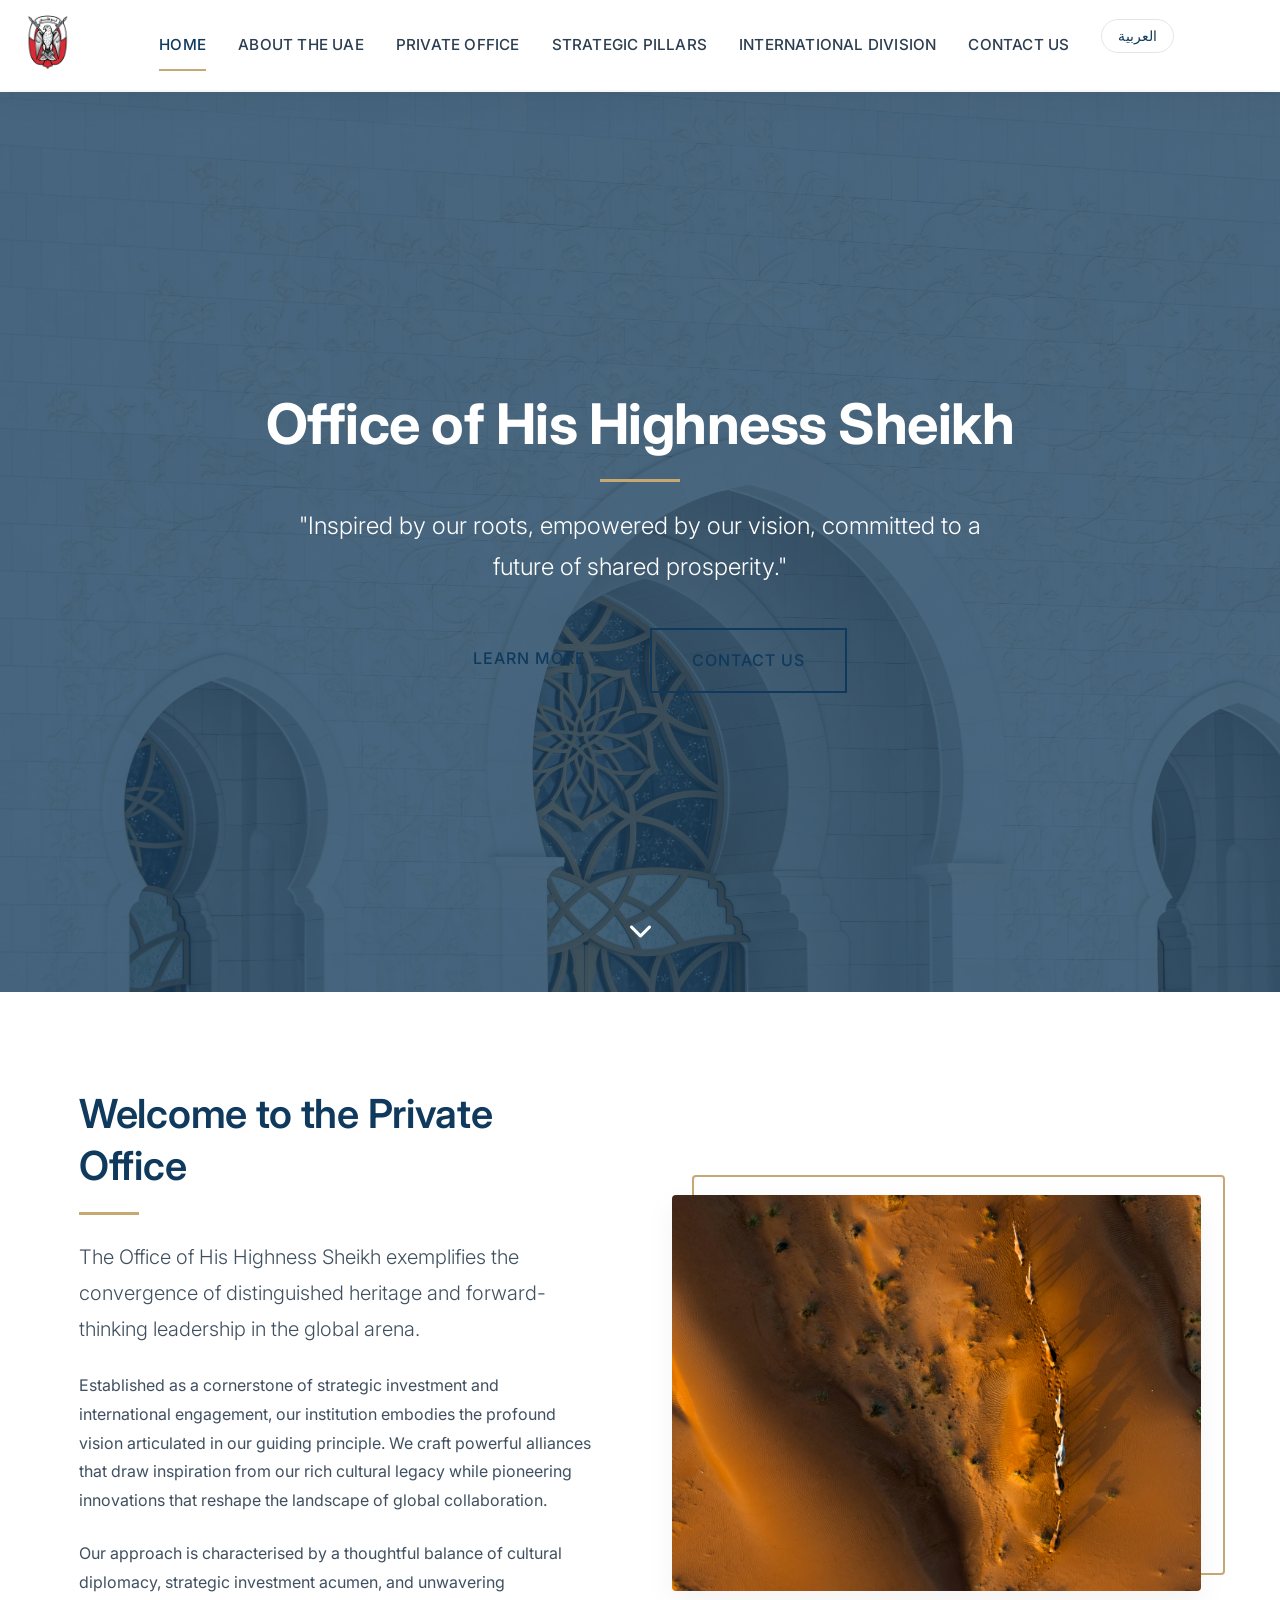
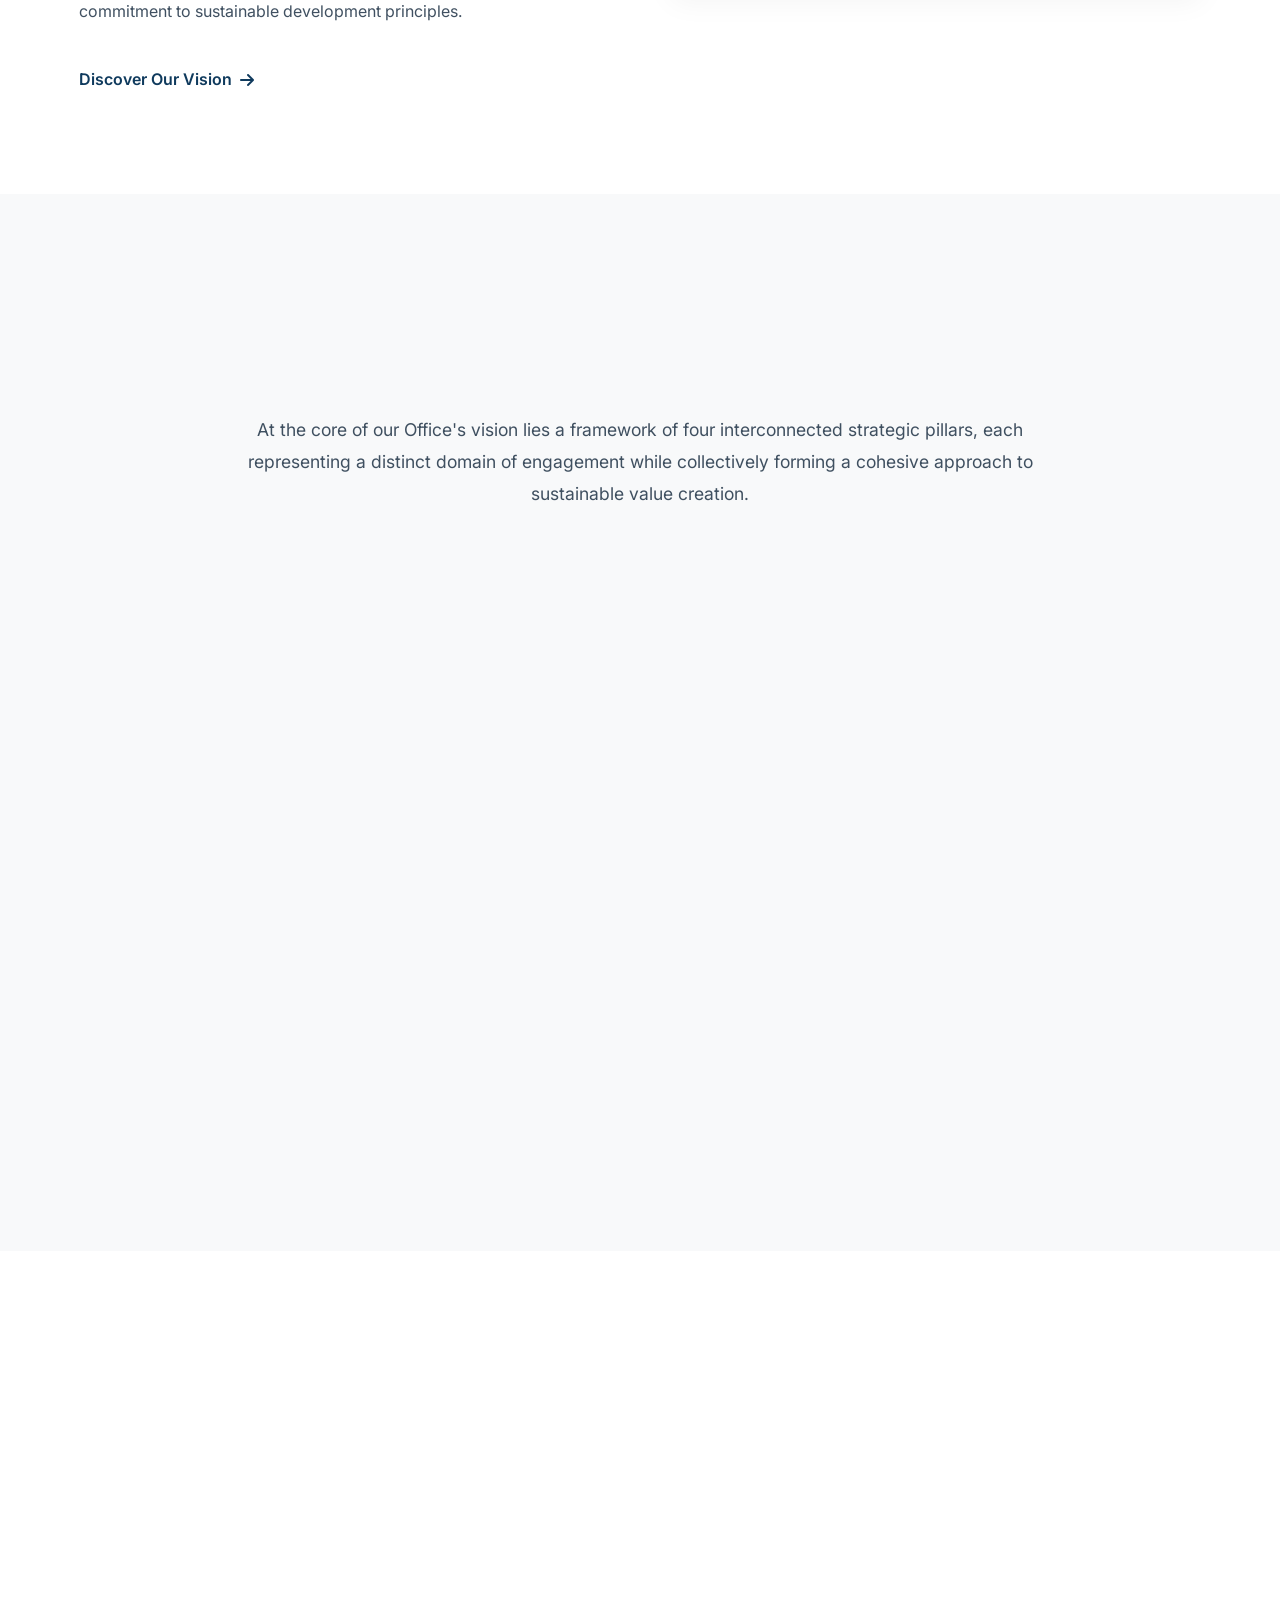
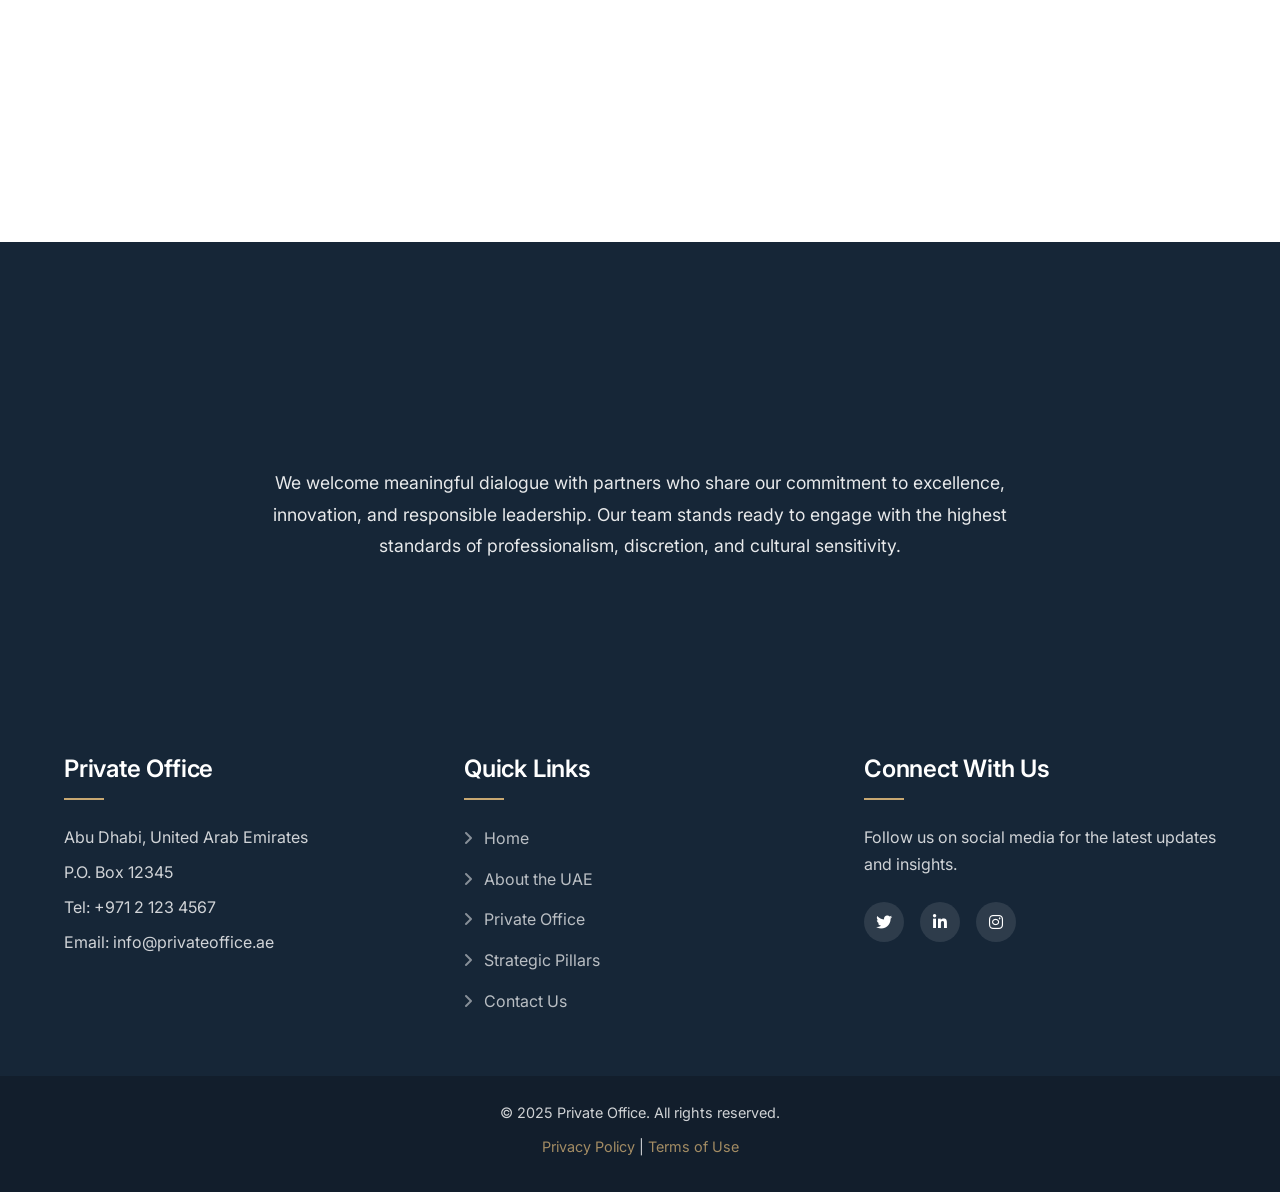
==== commit 272d4eb3: "Redesigned website with elegant, professional styling similar to alnehayan.ae" ====
--- a/index.html
+++ b/index.html
@@ -6,6 +6,9 @@
     <title>Private Office - Home</title>
     <link rel="stylesheet" href="css/styles.css">
     <link rel="stylesheet" href="https://cdnjs.cloudflare.com/ajax/libs/font-awesome/6.0.0/css/all.min.css">
+    <link rel="preconnect" href="https://fonts.googleapis.com">
+    <link rel="preconnect" href="https://fonts.gstatic.com" crossorigin>
+    <link href="https://fonts.googleapis.com/css2?family=Inter:wght@300;400;500;600;700&display=swap" rel="stylesheet">
 </head>
 <body>
     <header>
@@ -53,41 +56,45 @@
 
     <main>
         <section class="hero">
+            <div class="hero-image">
+                <img src="img/pexels-diego-f-parra-33199-15129772.jpg" alt="Abu Dhabi Skyline">
+            </div>
             <div class="hero-content">
                 <h1>Office of His Highness Sheikh</h1>
                 <p class="tagline">"Inspired by our roots, empowered by our vision, committed to a future of shared prosperity."</p>
                 <div class="hero-buttons">
                     <a href="about-uae.html" class="cta-button">Learn More</a>
-                    <a href="contact.html" class="cta-button secondary">Contact Us</a>
+                    <a href="contact.html" class="cta-button btn-secondary">Contact Us</a>
                 </div>
             </div>
-            <div class="hero-image">
-                <img src="img/pexels-diego-f-parra-33199-15129772.jpg" alt="Abu Dhabi Skyline">
+            <div class="scroll-down">
+                <i class="fas fa-chevron-down"></i>
             </div>
         </section>
 
-        <section class="intro">
+        <section class="intro section-padding">
             <div class="container">
                 <div class="intro-content">
-                    <div class="intro-text">
+                    <div class="intro-text fade-in">
                         <h2>Welcome to the Private Office</h2>
-                        <p>The Office of His Highness Sheikh exemplifies the convergence of distinguished heritage and forward-thinking leadership in the global arena. Established as a cornerstone of strategic investment and international engagement, our institution embodies the profound vision articulated in our guiding principle.</p>
-                        <p>We craft powerful alliances that draw inspiration from our rich cultural legacy while pioneering innovations that reshape the landscape of global collaboration. Our approach is characterised by a thoughtful balance of cultural diplomacy, strategic investment acumen, and unwavering commitment to sustainable development principles.</p>
+                        <p class="lead">The Office of His Highness Sheikh exemplifies the convergence of distinguished heritage and forward-thinking leadership in the global arena.</p>
+                        <p>Established as a cornerstone of strategic investment and international engagement, our institution embodies the profound vision articulated in our guiding principle. We craft powerful alliances that draw inspiration from our rich cultural legacy while pioneering innovations that reshape the landscape of global collaboration.</p>
+                        <p>Our approach is characterised by a thoughtful balance of cultural diplomacy, strategic investment acumen, and unwavering commitment to sustainable development principles.</p>
                         <a href="private-office.html" class="learn-more">Discover Our Vision <i class="fas fa-arrow-right"></i></a>
                     </div>
-                    <div class="intro-image">
+                    <div class="intro-image fade-in">
                         <img src="img/pexels-walidphotoz-31291361.jpg" alt="Office Building">
                     </div>
                 </div>
             </div>
         </section>
 
-        <section class="pillars">
-            <div class="container">
-                <h2>Our Strategic Pillars</h2>
-                <p class="section-intro">At the core of our Office's vision lies a framework of four interconnected strategic pillars, each representing a distinct domain of engagement while collectively forming a cohesive approach to sustainable value creation.</p>
-                <div class="pillars-grid">
-                    <div class="pillar">
+        <section class="pillars section-padding">
+            <div class="container text-center">
+                <h2 class="fade-in">Our Strategic Pillars</h2>
+                <p class="section-intro fade-in">At the core of our Office's vision lies a framework of four interconnected strategic pillars, each representing a distinct domain of engagement while collectively forming a cohesive approach to sustainable value creation.</p>
+                <div class="pillars-grid stagger-container">
+                    <div class="pillar stagger-item">
                         <div class="pillar-icon">
                             <i class="fas fa-users"></i>
                         </div>
@@ -95,7 +102,7 @@
                         <p>Our investment approach places human wellbeing and societal advancement at its core, recognising that sustainable returns emerge from initiatives that enhance quality of life.</p>
                         <a href="#" class="pillar-link">Learn More <i class="fas fa-arrow-right"></i></a>
                     </div>
-                    <div class="pillar">
+                    <div class="pillar stagger-item">
                         <div class="pillar-icon">
                             <i class="fas fa-lightbulb"></i>
                         </div>
@@ -103,7 +110,7 @@
                         <p>We recognise that tomorrow's opportunities require visionary leadership prepared to navigate increasing complexity with wisdom and agility.</p>
                         <a href="#" class="pillar-link">Learn More <i class="fas fa-arrow-right"></i></a>
                     </div>
-                    <div class="pillar">
+                    <div class="pillar stagger-item">
                         <div class="pillar-icon">
                             <i class="fas fa-handshake"></i>
                         </div>
@@ -111,7 +118,7 @@
                         <p>In an era where cross-cultural understanding has never been more essential, our Office serves as a bridge between traditions, perspectives, and knowledge systems.</p>
                         <a href="#" class="pillar-link">Learn More <i class="fas fa-arrow-right"></i></a>
                     </div>
-                    <div class="pillar">
+                    <div class="pillar stagger-item">
                         <div class="pillar-icon">
                             <i class="fas fa-leaf"></i>
                         </div>
@@ -120,21 +127,21 @@
                         <a href="#" class="pillar-link">Learn More <i class="fas fa-arrow-right"></i></a>
                     </div>
                 </div>
-                <div class="pillars-cta">
+                <div class="pillars-cta fade-in">
                     <a href="strategic-pillars.html" class="cta-button">Explore All Pillars</a>
                 </div>
             </div>
         </section>
 
-        <section class="featured">
+        <section class="featured section-padding">
             <div class="container">
                 <div class="featured-content">
-                    <div class="featured-image">
+                    <div class="featured-image fade-in">
                         <img src="img/pexels-kadiravsarr-14750183.jpg" alt="International Engagement">
                     </div>
-                    <div class="featured-text">
+                    <div class="featured-text fade-in">
                         <h2>International Division</h2>
-                        <p>Our International Division serves as the global extension of the Office's vision, facilitating strategic partnerships across continents through sophisticated engagement strategies and cultural intelligence.</p>
+                        <p class="lead">Our International Division serves as the global extension of the Office's vision, facilitating strategic partnerships across continents.</p>
                         <p>Through carefully curated investment initiatives, diplomatic engagement, and knowledge-sharing platforms, we contribute to building a more resilient international ecosystem characterised by thoughtful collaboration and sustainable growth principles.</p>
                         <a href="international-division.html" class="cta-button">Learn More</a>
                     </div>
@@ -144,9 +151,9 @@
 
         <section class="contact-cta">
             <div class="container">
-                <h2>Connect With Our Team</h2>
-                <p>We welcome meaningful dialogue with partners who share our commitment to excellence, innovation, and responsible leadership. Our team stands ready to engage with the highest standards of professionalism, discretion, and cultural sensitivity.</p>
-                <a href="contact.html" class="cta-button">Contact Us</a>
+                <h2 class="fade-in">Connect With Our Team</h2>
+                <p class="fade-in">We welcome meaningful dialogue with partners who share our commitment to excellence, innovation, and responsible leadership. Our team stands ready to engage with the highest standards of professionalism, discretion, and cultural sensitivity.</p>
+                <a href="contact.html" class="cta-button fade-in">Contact Us</a>
             </div>
         </section>
     </main>
@@ -172,6 +179,7 @@
             </div>
             <div class="footer-section">
                 <h3>Connect With Us</h3>
+                <p>Follow us on social media for the latest updates and insights.</p>
                 <div class="social-icons">
                     <a href="#"><i class="fab fa-twitter"></i></a>
                     <a href="#"><i class="fab fa-linkedin-in"></i></a>
--- a/css/styles.css
+++ b/css/styles.css
@@ -1,16 +1,20 @@
 /* Global Styles */
 :root {
-    --primary-color: #003366;
-    --secondary-color: #0066cc;
-    --accent-color: #4d94ff;
-    --light-blue: #e6f0ff;
-    --dark-blue: #001f3f;
-    --text-color: #333333;
+    --primary-color: #0f3a5d; /* Darker navy blue */
+    --secondary-color: #c8a872; /* Rich gold */
+    --accent-color: #e8d9b5; /* Lighter gold accent */
+    --text-color: #2c3e50; /* Rich dark blue-gray for text */
     --light-text: #ffffff;
-    --light-gray: #f5f5f5;
-    --medium-gray: #cccccc;
-    --transition: all 0.3s ease;
-    --box-shadow: 0 5px 15px rgba(0, 0, 0, 0.1);
+    --bg-color: #ffffff;
+    --light-bg: #f8f9fa;
+    --medium-bg: #eef2f6;
+    --dark-bg: #162637;
+    --border-color: #e5e5e5;
+    --box-shadow: 0 10px 30px rgba(0, 0, 0, 0.05);
+    --transition: all 0.3s cubic-bezier(0.25, 0.8, 0.25, 1);
+    --border-radius: 4px;
+    --section-padding: 6rem 0;
+    --section-padding-mobile: 4rem 0;
 }
 
 * {
@@ -20,10 +24,13 @@
 }
 
 body {
-    font-family: 'Segoe UI', Tahoma, Geneva, Verdana, sans-serif;
-    line-height: 1.6;
+    font-family: 'Inter', 'Segoe UI', sans-serif;
+    line-height: 1.8;
     color: var(--text-color);
-    background-color: #ffffff;
+    background-color: var(--bg-color);
+    font-size: 16px;
+    font-weight: 400;
+    overflow-x: hidden;
 }
 
 .container {
@@ -36,923 +43,185 @@
 h1, h2, h3, h4, h5, h6 {
     font-weight: 600;
     line-height: 1.3;
-    margin-bottom: 1rem;
+    margin-bottom: 1.2rem;
     color: var(--primary-color);
 }
 
 h1 {
+    font-size: 3.5rem;
+    letter-spacing: -0.5px;
+}
+
+h2 {
     font-size: 2.5rem;
-}
-
-h2 {
-    font-size: 2rem;
+    letter-spacing: -0.3px;
+    position: relative;
+}
+
+h2:after {
+    content: '';
+    display: block;
+    width: 60px;
+    height: 3px;
+    background-color: var(--secondary-color);
+    margin-top: 20px;
+}
+
+.text-center h2:after {
+    margin-left: auto;
+    margin-right: auto;
 }
 
 h3 {
-    font-size: 1.5rem;
+    font-size: 1.75rem;
+    letter-spacing: -0.2px;
 }
 
 h4 {
     font-size: 1.25rem;
+    letter-spacing: -0.1px;
 }
 
 p {
     margin-bottom: 1.5rem;
+    line-height: 1.8;
+}
+
+.lead {
+    font-size: 1.25rem;
+    line-height: 1.8;
+    font-weight: 300;
+    margin-bottom: 2rem;
 }
 
 a {
-    color: var(--secondary-color);
+    color: var(--primary-color);
     text-decoration: none;
     transition: var(--transition);
 }
 
 a:hover {
-    color: var(--accent-color);
+    color: var(--secondary-color);
+}
+
+img {
+    max-width: 100%;
+    height: auto;
+    border-radius: var(--border-radius);
+    display: block;
+}
+
+.text-center {
+    text-align: center;
+}
+
+.section-padding {
+    padding: var(--section-padding);
+}
+
+.bg-light {
+    background-color: var(--light-bg);
+}
+
+.bg-medium {
+    background-color: var(--medium-bg);
+}
+
+.bg-dark {
+    background-color: var(--dark-bg);
+    color: var(--light-text);
+}
+
+.bg-dark h1, .bg-dark h2, .bg-dark h3, .bg-dark h4, .bg-dark h5, .bg-dark h6 {
+    color: var(--light-text);
+}
+
+.bg-dark h2:after {
+    background-color: var(--accent-color);
+}
+
+.section-title {
+    margin-bottom: 3rem;
 }
 
 .btn {
     display: inline-block;
-    padding: 0.8rem 1.5rem;
+    padding: 0.9rem 2rem;
     background-color: var(--primary-color);
     color: var(--light-text);
     border: none;
-    border-radius: 4px;
+    border-radius: var(--border-radius);
+    font-weight: 500;
+    letter-spacing: 0.5px;
+    text-transform: uppercase;
+    font-size: 0.875rem;
     cursor: pointer;
     transition: var(--transition);
-    font-weight: 500;
-    text-align: center;
+    position: relative;
+    overflow: hidden;
+    box-shadow: 0 4px 15px rgba(0, 0, 0, 0.1);
 }
 
 .btn:hover {
     background-color: var(--secondary-color);
-    color: var(--light-text);
-}
-
-img {
-    max-width: 100%;
-    height: auto;
-}
-
-/* Header Styles */
-header {
-    background-color: #fff;
-    box-shadow: var(--box-shadow);
-    position: fixed;
-    width: 100%;
-    top: 0;
-    z-index: 1000;
-}
-
-header .container {
-    display: flex;
-    justify-content: space-between;
-    align-items: center;
-    padding: 1rem 15px;
-}
-
-.logo img {
-    height: 60px;
-}
-
-.main-nav ul {
-    display: flex;
-    list-style: none;
-}
-
-.main-nav li {
-    position: relative;
-    margin-left: 1.5rem;
-}
-
-.main-nav a {
-    color: var(--text-color);
-    font-weight: 500;
-    padding: 0.5rem 0;
-    display: block;
-    transition: var(--transition);
-    font-size: 0.95rem;
-}
-
-.main-nav a:hover, .main-nav a.active {
-    color: var(--secondary-color);
-}
-
-.dropdown-menu {
-    position: absolute;
-    top: 100%;
-    left: 0;
-    background-color: #fff;
-    min-width: 220px;
-    box-shadow: var(--box-shadow);
-    opacity: 0;
-    visibility: hidden;
-    transform: translateY(10px);
-    transition: var(--transition);
-    z-index: 100;
-    border-radius: 4px;
-    list-style: none;
-}
-
-.dropdown:hover .dropdown-menu {
-    opacity: 1;
-    visibility: visible;
-    transform: translateY(0);
-}
-
-.dropdown-menu li {
-    margin: 0;
-}
-
-.dropdown-menu a {
-    padding: 0.8rem 1.5rem;
-    border-bottom: 1px solid var(--light-gray);
-}
-
-.dropdown-menu li:last-child a {
-    border-bottom: none;
-}
-
-.language-selector a {
-    font-weight: 500;
-}
-
-.mobile-menu-toggle {
-    display: none;
-    flex-direction: column;
-    cursor: pointer;
-}
-
-.mobile-menu-toggle span {
-    display: block;
-    width: 25px;
-    height: 3px;
-    background-color: var(--text-color);
-    margin-bottom: 5px;
-    border-radius: 2px;
-    transition: var(--transition);
-}
-
-/* Main Content Styles */
-main {
-    margin-top: 92px;
-}
-
-.hero {
-    background-color: var(--primary-color);
-    background-image: linear-gradient(rgba(0, 51, 102, 0.9), rgba(0, 51, 102, 0.9)), url('../img/hero-bg.jpg');
-    background-size: cover;
-    background-position: center;
-    color: var(--light-text);
-    padding: 6rem 0;
-    text-align: center;
-}
-
-.hero h1 {
-    color: var(--light-text);
-    margin-bottom: 1.5rem;
-    font-size: 3rem;
-}
-
-.tagline {
-    font-size: 1.5rem;
-    max-width: 800px;
-    margin: 0 auto;
-    font-style: italic;
-}
-
-.intro {
-    padding: 5rem 0;
-    background-color: #fff;
-}
-
-.section-content {
-    max-width: 900px;
-    margin: 0 auto;
-}
-
-.strategic-pillars {
-    background-color: var(--light-gray);
-    padding: 5rem 0;
-    text-align: center;
-}
-
-.strategic-pillars h2 {
-    margin-bottom: 3rem;
-}
-
-.pillars-container {
-    display: grid;
-    grid-template-columns: repeat(auto-fit, minmax(250px, 1fr));
-    gap: 2rem;
-}
-
-.pillar {
-    background-color: #fff;
-    padding: 2rem;
-    border-radius: 8px;
-    box-shadow: var(--box-shadow);
-    transition: var(--transition);
-}
-
-.pillar:hover {
-    transform: translateY(-5px);
-}
-
-.pillar-icon {
-    font-size: 2.5rem;
-    color: var(--secondary-color);
-    margin-bottom: 1.5rem;
-}
-
-.pillar h3 {
-    margin-bottom: 1rem;
-}
-
-.pillar p {
-    margin-bottom: 1.5rem;
-}
-
-.international {
-    padding: 5rem 0;
-    background-color: #fff;
-    text-align: center;
-}
-
-/* Page Header Styles */
-.page-header {
+    color: var(--dark-bg);
+    transform: translateY(-2px);
+    box-shadow: 0 7px 20px rgba(0, 0, 0, 0.15);
+}
+
+.btn-secondary {
+    background-color: transparent;
+    color: var(--primary-color);
+    border: 2px solid var(--primary-color);
+}
+
+.btn-secondary:hover {
     background-color: var(--primary-color);
     color: var(--light-text);
-    padding: 3rem 0;
-    text-align: center;
-}
-
-.page-header h1 {
-    color: var(--light-text);
-    margin-bottom: 0;
-}
-
-/* About UAE Page Styles */
-.about-content {
-    padding: 5rem 0;
-    background-color: #fff;
-}
-
-.royal-leadership {
-    background-color: var(--light-gray);
-    padding: 5rem 0;
-}
-
-.royal-leadership h2 {
-    margin-bottom: 2rem;
-    text-align: center;
-}
-
-.uae-stats {
-    padding: 5rem 0;
-    background-color: var(--light-blue);
-}
-
-.stats-container {
-    display: grid;
-    grid-template-columns: repeat(auto-fit, minmax(220px, 1fr));
-    gap: 2rem;
-    text-align: center;
-}
-
-.stat-item {
-    background-color: #fff;
-    padding: 2.5rem 1.5rem;
-    border-radius: 8px;
-    box-shadow: var(--box-shadow);
-    transition: var(--transition);
-}
-
-.stat-item:hover {
-    transform: translateY(-5px);
-}
-
-.stat-icon {
-    font-size: 2.5rem;
-    color: var(--secondary-color);
-    margin-bottom: 1rem;
-}
-
-.stat-number {
-    font-size: 2.8rem;
-    font-weight: 600;
-    color: var(--primary-color);
-    margin-bottom: 0.5rem;
-}
-
-.stat-label {
-    font-size: 1.1rem;
-    color: var(--text-color);
-}
-
-/* Strategic Pillars Page Styles */
-.pillars-intro {
-    padding: 5rem 0;
-    background-color: #fff;
-}
-
-.pillars-expanded {
-    padding: 5rem 0;
-    background-color: var(--light-gray);
-}
-
-.pillars-grid {
-    display: grid;
-    grid-template-columns: repeat(auto-fit, minmax(450px, 1fr));
-    gap: 3rem;
-}
-
-.pillar-card {
-    background-color: #fff;
-    border-radius: 10px;
-    box-shadow: var(--box-shadow);
-    padding: 3rem;
-    transition: var(--transition);
-    display: flex;
-    flex-direction: column;
-}
-
-.pillar-card:hover {
-    transform: translateY(-10px);
-}
-
-.pillar-card .pillar-icon {
-    font-size: 3.5rem;
-    color: var(--secondary-color);
-    margin-bottom: 2rem;
-    display: inline-block;
-}
-
-.pillar-card h2 {
-    margin-bottom: 1.5rem;
-    font-size: 1.8rem;
-}
-
-.pillar-card > p {
-    margin-bottom: 2rem;
-}
-
-.pillar-features {
-    display: grid;
-    grid-template-columns: repeat(2, 1fr);
-    gap: 1.5rem;
-    margin-bottom: 2rem;
-}
-
-.feature {
-    padding: 1.5rem;
-    background-color: var(--light-blue);
-    border-radius: 8px;
-    transition: var(--transition);
-}
-
-.feature:hover {
-    background-color: var(--accent-color);
-    color: var(--light-text);
-}
-
-.feature:hover h4 {
-    color: var(--light-text);
-}
-
-.feature h4 {
-    font-size: 1.1rem;
-    margin-bottom: 0.5rem;
-    transition: var(--transition);
-}
-
-.feature p {
-    font-size: 0.9rem;
-    margin-bottom: 0;
-}
-
-.pillar-card .btn {
-    margin-top: auto;
-    align-self: flex-start;
-}
-
-/* Private Office Page Styles */
-.private-office-intro {
-    padding: 5rem 0;
-    background-color: #fff;
-}
-
-.investment-approach {
-    padding: 5rem 0;
-    background-color: var(--light-gray);
-}
-
-.section-title {
-    text-align: center;
-    margin-bottom: 3rem;
-}
-
-.approach-grid {
-    display: grid;
-    grid-template-columns: repeat(auto-fit, minmax(250px, 1fr));
-    gap: 2rem;
-}
-
-.approach-card {
-    background-color: #fff;
-    padding: 2.5rem;
-    border-radius: 8px;
-    box-shadow: var(--box-shadow);
-    transition: var(--transition);
-    text-align: center;
-}
-
-.approach-card:hover {
-    transform: translateY(-10px);
-}
-
-.approach-icon {
-    font-size: 3rem;
-    color: var(--secondary-color);
-    margin-bottom: 1.5rem;
-}
-
-.approach-card h3 {
-    margin-bottom: 1rem;
-}
-
-.approach-card p {
-    margin-bottom: 0;
-}
-
-.private-office-links {
-    padding: 5rem 0;
-    background-color: #fff;
-}
-
-.links-grid {
-    display: grid;
-    grid-template-columns: repeat(auto-fit, minmax(300px, 1fr));
-    gap: 2.5rem;
-}
-
-.link-card {
-    background-color: var(--light-blue);
-    padding: 2.5rem;
-    border-radius: 10px;
-    box-shadow: var(--box-shadow);
-    transition: var(--transition);
-    text-align: center;
-    display: flex;
-    flex-direction: column;
-}
-
-.link-card:hover {
-    transform: translateY(-10px);
-    background-color: var(--light-text);
-}
-
-.link-icon {
-    font-size: 3rem;
-    color: var(--secondary-color);
-    margin-bottom: 1.5rem;
-}
-
-.link-card h3 {
-    margin-bottom: 1rem;
-}
-
-.link-card p {
-    margin-bottom: 2rem;
-}
-
-.link-card .btn {
-    margin-top: auto;
-    align-self: center;
-}
-
-/* Contact Page Styles */
-.contact-intro {
-    padding: 3rem 0;
-    background-color: #fff;
-    text-align: center;
-}
-
-.contact-content {
-    padding: 3rem 0 5rem;
-    background-color: var(--light-gray);
-}
-
-.contact-grid {
-    display: grid;
-    grid-template-columns: 1fr 1.5fr;
-    gap: 3rem;
-}
-
-.contact-info {
-    display: flex;
-    flex-direction: column;
-    gap: 2rem;
-}
-
-.info-item {
-    background-color: #fff;
-    padding: 2rem;
-    border-radius: 8px;
-    box-shadow: var(--box-shadow);
-    transition: var(--transition);
-}
-
-.info-item:hover {
-    transform: translateY(-5px);
-}
-
-.info-icon {
-    font-size: 2.5rem;
-    color: var(--secondary-color);
-    margin-bottom: 1rem;
-}
-
-.info-item h3 {
-    margin-bottom: 1rem;
-    color: var(--primary-color);
-}
-
-.info-item p {
-    margin-bottom: 0;
-    color: var(--text-color);
-}
-
-.address {
-    margin-bottom: 1.5rem;
-}
-
-.address:last-child {
-    margin-bottom: 0;
-}
-
-.address h4 {
-    margin-bottom: 0.5rem;
-    font-size: 1.1rem;
-}
-
-.contact-form-container {
-    background-color: #fff;
-    padding: 3rem;
-    border-radius: 10px;
-    box-shadow: var(--box-shadow);
-}
-
-.contact-form-container h2 {
-    margin-bottom: 2rem;
-    text-align: center;
-}
-
-.contact-form {
-    display: grid;
-    grid-template-columns: repeat(2, 1fr);
-    gap: 1.5rem;
-}
-
-.form-group {
-    margin-bottom: 0;
-}
-
-.form-group.full-width {
-    grid-column: 1 / -1;
-}
-
-.form-group label {
-    display: block;
-    margin-bottom: 0.5rem;
-    font-weight: 500;
-}
-
-.form-group input,
-.form-group textarea {
-    width: 100%;
-    padding: 0.8rem;
-    border: 1px solid var(--medium-gray);
-    border-radius: 4px;
-    transition: var(--transition);
-    font-family: inherit;
-    font-size: 1rem;
-}
-
-.form-group input:focus,
-.form-group textarea:focus {
-    border-color: var(--secondary-color);
-    outline: none;
-    box-shadow: 0 0 0 2px rgba(0, 102, 204, 0.2);
-}
-
-.checkbox-label {
-    display: flex;
-    align-items: flex-start;
-    cursor: pointer;
-}
-
-.checkbox-label input {
-    margin-right: 0.8rem;
-    margin-top: 0.3rem;
-    width: auto;
-}
-
-.required {
-    color: #e53935;
-}
-
-.form-group button {
-    width: 100%;
-    padding: 1rem;
-    font-size: 1.1rem;
-    cursor: pointer;
-}
-
-.error-message {
-    background-color: #ffebee;
-    color: #e53935;
-    padding: 1rem;
-    border-radius: 4px;
-    margin-bottom: 1.5rem;
-    grid-column: 1 / -1;
-    text-align: center;
-}
-
-.form-group input.error,
-.form-group textarea.error {
-    border-color: #e53935;
-}
-
-.call-to-action {
-    padding: 5rem 0;
+}
+
+.btn-gold {
+    background-color: var(--secondary-color);
+    color: var(--dark-bg);
+}
+
+.btn-gold:hover {
     background-color: var(--primary-color);
     color: var(--light-text);
-    text-align: center;
-}
-
-.call-to-action h2 {
-    color: var(--light-text);
-    margin-bottom: 1.5rem;
-}
-
-.call-to-action p {
-    max-width: 700px;
-    margin: 0 auto 2rem;
-    font-size: 1.2rem;
-}
-
-.call-to-action .btn {
-    background-color: var(--light-text);
-    color: var(--primary-color);
-    font-size: 1.1rem;
-    padding: 1rem 2rem;
-}
-
-.call-to-action .btn:hover {
-    background-color: var(--accent-color);
-    color: var(--light-text);
 }
 
 /* Animation Classes */
-.animate-on-scroll {
+.fade-in {
     opacity: 0;
-    transform: translateY(20px);
+    transform: translateY(30px);
     transition: opacity 0.8s ease-out, transform 0.8s ease-out;
 }
 
-.animated {
+.fade-in.active {
     opacity: 1;
     transform: translateY(0);
 }
 
-/* Footer Styles */
-footer {
-    background-color: var(--dark-blue);
-    color: var(--light-text);
-    padding: 4rem 0 2rem;
-}
-
-.footer-content {
-    display: grid;
-    grid-template-columns: repeat(auto-fit, minmax(250px, 1fr));
-    gap: 2rem;
-    margin-bottom: 3rem;
-}
-
-.footer-column h4 {
-    color: var(--light-text);
-    margin-bottom: 1.5rem;
-    position: relative;
-    padding-bottom: 0.5rem;
-}
-
-.footer-column h4:after {
-    content: '';
-    position: absolute;
-    left: 0;
-    bottom: 0;
-    width: 50px;
-    height: 2px;
-    background-color: var(--accent-color);
-}
-
-.footer-column ul {
-    list-style: none;
-}
-
-.footer-column ul li {
-    margin-bottom: 0.75rem;
-}
-
-.footer-column a {
-    color: var(--medium-gray);
-    transition: var(--transition);
-}
-
-.footer-column a:hover {
-    color: var(--light-text);
-}
-
-.footer-bottom {
-    display: flex;
-    justify-content: space-between;
-    align-items: center;
-    padding-top: 2rem;
-    border-top: 1px solid rgba(255, 255, 255, 0.1);
-}
-
-.footer-links a {
-    color: var(--medium-gray);
-    margin-left: 1.5rem;
-}
-
-.footer-links a:hover {
-    color: var(--light-text);
-}
-
-.language-selector-footer a {
-    color: var(--medium-gray);
-}
-
-/* RTL Support */
-.rtl-layout {
-    direction: rtl;
-    text-align: right;
-}
-
-.rtl-layout .main-nav li {
-    margin-right: 1.5rem;
-    margin-left: 0;
-}
-
-.rtl-layout .dropdown-menu {
-    left: auto;
-    right: 0;
-}
-
-.rtl-layout .footer-column h4:after {
-    left: auto;
-    right: 0;
-}
-
-.rtl-layout .footer-links a {
-    margin-left: 0;
-    margin-right: 1.5rem;
-}
-
-/* Media Queries */
-@media (max-width: 991px) {
-    .main-nav {
-        display: none;
-    }
-
-    .mobile-menu-toggle {
-        display: flex;
-    }
-
-    .mobile-menu-active {
-        display: block;
-        position: absolute;
-        top: 92px;
-        left: 0;
-        width: 100%;
-        background-color: #fff;
-        box-shadow: 0 10px 15px rgba(0, 0, 0, 0.1);
-    }
-
-    .mobile-menu-active ul {
-        flex-direction: column;
-        padding: 1rem 0;
-    }
-
-    .mobile-menu-active li {
-        margin: 0;
-    }
-
-    .mobile-menu-active a {
-        padding: 1rem 2rem;
-        border-bottom: 1px solid var(--light-gray);
-    }
-
-    .dropdown-menu {
-        position: static;
-        box-shadow: none;
-        opacity: 1;
-        visibility: visible;
-        transform: none;
-        display: none;
-        background-color: var(--light-gray);
-    }
-
-    .dropdown-active .dropdown-menu {
-        display: block;
-    }
-
-    .footer-bottom {
-        flex-direction: column;
-        text-align: center;
-    }
-
-    .footer-links, .language-selector-footer {
-        margin-top: 1rem;
-    }
-
-    .footer-links a {
-        margin: 0 0.75rem;
-    }
-    
-    .pillars-grid {
-        grid-template-columns: 1fr;
-    }
-    
-    .contact-grid {
-        grid-template-columns: 1fr;
-    }
-    
-    .links-grid {
-        grid-template-columns: 1fr;
-    }
-}
-
-@media (max-width: 767px) {
-    h1 {
-        font-size: 2rem;
-    }
-
-    h2 {
-        font-size: 1.75rem;
-    }
-
-    .hero {
-        padding: 4rem 0;
-    }
-
-    .hero h1 {
-        font-size: 2.2rem;
-    }
-
-    .tagline {
-        font-size: 1.2rem;
-    }
-
-    .intro, .strategic-pillars, .international, .about-content, .royal-leadership, .uae-stats, .call-to-action, .pillars-intro, .pillars-expanded, .contact-intro, .contact-content, .private-office-intro, .investment-approach, .private-office-links {
-        padding: 3rem 0;
-    }
-
-    .pillars-container, .stats-container, .approach-grid {
-        grid-template-columns: 1fr;
-    }
-
-    .footer-content {
-        grid-template-columns: 1fr;
-    }
-    
-    .stat-number {
-        font-size: 2.4rem;
-    }
-    
-    .pillar-features {
-        grid-template-columns: 1fr;
-    }
-    
-    .pillar-card, .approach-card, .link-card {
-        padding: 2rem;
-    }
-    
-    .contact-form-container {
-        padding: 2rem;
-    }
-    
-    .contact-form {
-        grid-template-columns: 1fr;
-    }
-    
-    .info-item {
-        padding: 1.5rem;
-    }
-}
-
-/* Accessibility Styles */
+.stagger-item {
+    opacity: 0;
+    transform: translateY(30px);
+    transition: opacity 0.5s ease-out, transform 0.5s ease-out;
+}
+
+.stagger-item.active {
+    opacity: 1;
+    transform: translateY(0);
+}
+
+/* Apply stagger delays to children */
+.stagger-container .stagger-item:nth-child(1) { transition-delay: 0.1s; }
+.stagger-container .stagger-item:nth-child(2) { transition-delay: 0.2s; }
+.stagger-container .stagger-item:nth-child(3) { transition-delay: 0.3s; }
+.stagger-container .stagger-item:nth-child(4) { transition-delay: 0.4s; }
+.stagger-container .stagger-item:nth-child(5) { transition-delay: 0.5s; }
+.stagger-container .stagger-item:nth-child(6) { transition-delay: 0.6s; }
+
+/* Visibility utility */
 .visually-hidden {
     position: absolute;
     width: 1px;
@@ -962,6 +231,1361 @@
     overflow: hidden;
     clip: rect(0, 0, 0, 0);
     border: 0;
+}
+
+/* Header Styles */
+header {
+    background-color: rgba(255, 255, 255, 0.98);
+    box-shadow: var(--box-shadow);
+    position: fixed;
+    width: 100%;
+    top: 0;
+    z-index: 1000;
+    transition: all 0.4s ease;
+    height: 90px;
+    display: flex;
+    align-items: center;
+}
+
+header.scrolled {
+    height: 70px;
+    box-shadow: 0 5px 20px rgba(0, 0, 0, 0.08);
+}
+
+.logo-container {
+    padding: 0 20px;
+}
+
+.logo {
+    height: 60px;
+    transition: var(--transition);
+}
+
+header.scrolled .logo {
+    height: 50px;
+}
+
+nav {
+    display: flex;
+    justify-content: space-between;
+    align-items: center;
+    width: 100%;
+    padding: 0 2rem;
+}
+
+.nav-menu {
+    display: flex;
+    list-style: none;
+    margin: 0;
+    padding: 0;
+}
+
+.nav-menu > li {
+    margin-left: 2rem;
+    position: relative;
+}
+
+.nav-menu > li > a {
+    color: var(--text-color);
+    font-weight: 500;
+    padding: 0.8rem 0;
+    display: block;
+    font-size: 0.95rem;
+    letter-spacing: 0.2px;
+    position: relative;
+    text-transform: uppercase;
+}
+
+.nav-menu > li > a:after {
+    content: '';
+    position: absolute;
+    width: 0;
+    height: 2px;
+    bottom: 0;
+    left: 0;
+    background-color: var(--secondary-color);
+    transition: var(--transition);
+}
+
+.nav-menu > li:hover > a:after,
+.nav-menu > li.active > a:after {
+    width: 100%;
+}
+
+.nav-menu > li:hover > a,
+.nav-menu > li.active > a {
+    color: var(--primary-color);
+}
+
+.dropdown {
+    position: relative;
+}
+
+.dropdown-menu {
+    position: absolute;
+    top: 100%;
+    left: -20px;
+    background-color: #fff;
+    min-width: 250px;
+    box-shadow: 0 15px 30px rgba(0, 0, 0, 0.1);
+    opacity: 0;
+    visibility: hidden;
+    transform: translateY(10px);
+    transition: all 0.3s ease;
+    z-index: 100;
+    border-radius: var(--border-radius);
+    padding: 1rem 0;
+    border-top: 3px solid var(--secondary-color);
+    list-style: none;
+}
+
+.dropdown:hover .dropdown-menu {
+    opacity: 1;
+    visibility: visible;
+    transform: translateY(0);
+}
+
+.dropdown-menu li {
+    position: relative;
+}
+
+.dropdown-menu a {
+    padding: 0.8rem 1.5rem;
+    display: block;
+    color: var(--text-color);
+    font-size: 0.9rem;
+    transition: var(--transition);
+}
+
+.dropdown-menu a:hover {
+    background-color: var(--light-bg);
+    color: var(--primary-color);
+}
+
+.language-toggle {
+    margin-left: 2.5rem;
+}
+
+.language-btn {
+    background: transparent;
+    border: 1px solid var(--border-color);
+    padding: 0.5rem 1rem;
+    border-radius: 30px;
+    cursor: pointer;
+    transition: var(--transition);
+    font-weight: 500;
+    font-size: 0.9rem;
+    color: var(--primary-color);
+}
+
+.language-btn:hover {
+    background-color: var(--light-bg);
+    color: var(--primary-color);
+}
+
+.nav-toggle {
+    display: none;
+    cursor: pointer;
+    font-size: 1.5rem;
+    color: var(--primary-color);
+}
+
+/* Mobile Navigation Styles */
+@media (max-width: 991px) {
+    header {
+        height: 70px;
+    }
+    
+    .logo {
+        height: 45px;
+    }
+    
+    .nav-toggle {
+        display: block;
+    }
+    
+    .nav-menu {
+        position: fixed;
+        top: 70px;
+        left: -100%;
+        width: 80%;
+        height: calc(100vh - 70px);
+        background-color: #fff;
+        flex-direction: column;
+        box-shadow: 5px 0 15px rgba(0, 0, 0, 0.1);
+        transition: all 0.4s ease;
+        padding: 2rem 0;
+        overflow-y: auto;
+    }
+    
+    .nav-menu.active {
+        left: 0;
+    }
+    
+    .nav-menu > li {
+        margin: 0;
+    }
+    
+    .nav-menu > li > a {
+        padding: 1rem 2rem;
+        border-bottom: 1px solid var(--border-color);
+    }
+    
+    .dropdown-menu {
+        position: static;
+        opacity: 1;
+        visibility: visible;
+        transform: none;
+        box-shadow: none;
+        min-width: auto;
+        border-top: none;
+        padding: 0;
+        display: none;
+        background-color: var(--light-bg);
+    }
+    
+    .dropdown-menu.show {
+        display: block;
+    }
+    
+    .dropdown-menu a {
+        padding-left: 3.5rem;
+    }
+    
+    .language-toggle {
+        margin: 1.5rem 2rem;
+    }
+}
+
+/* Main Content Styles */
+main {
+    margin-top: 92px;
+}
+
+/* Hero Section */
+.hero {
+    position: relative;
+    height: 100vh;
+    min-height: 600px;
+    display: flex;
+    align-items: center;
+    background-color: var(--primary-color);
+    color: var(--light-text);
+    padding: 0;
+    overflow: hidden;
+}
+
+.hero:before {
+    content: '';
+    position: absolute;
+    top: 0;
+    left: 0;
+    width: 100%;
+    height: 100%;
+    background-color: rgba(15, 58, 93, 0.7);
+    z-index: 1;
+}
+
+.hero-image {
+    position: absolute;
+    top: 0;
+    left: 0;
+    width: 100%;
+    height: 100%;
+    z-index: 0;
+}
+
+.hero-image img {
+    width: 100%;
+    height: 100%;
+    object-fit: cover;
+    border-radius: 0;
+}
+
+.hero-content {
+    position: relative;
+    z-index: 2;
+    max-width: 800px;
+    margin: 0 auto;
+    text-align: center;
+    padding: 0 1.5rem;
+}
+
+.hero h1 {
+    color: var(--light-text);
+    margin-bottom: 1.5rem;
+    font-size: 3.5rem;
+    line-height: 1.2;
+    font-weight: 700;
+    position: relative;
+    padding-bottom: 1.5rem;
+    animation: fadeInDown 1s ease-out;
+}
+
+.hero h1:after {
+    content: '';
+    position: absolute;
+    width: 80px;
+    height: 3px;
+    background-color: var(--secondary-color);
+    bottom: 0;
+    left: 50%;
+    transform: translateX(-50%);
+}
+
+.tagline {
+    font-size: 1.5rem;
+    max-width: 700px;
+    margin: 0 auto 2.5rem;
+    font-weight: 300;
+    line-height: 1.7;
+    animation: fadeInUp 1s ease-out 0.3s;
+    animation-fill-mode: both;
+    opacity: 0.9;
+}
+
+.hero-buttons {
+    display: flex;
+    justify-content: center;
+    gap: 1.5rem;
+    animation: fadeInUp 1s ease-out 0.6s;
+    animation-fill-mode: both;
+}
+
+.hero .cta-button {
+    padding: 1rem 2.5rem;
+    font-size: 1rem;
+    letter-spacing: 1px;
+    font-weight: 500;
+    text-transform: uppercase;
+}
+
+.scroll-down {
+    position: absolute;
+    bottom: 40px;
+    left: 50%;
+    transform: translateX(-50%);
+    color: var(--light-text);
+    font-size: 1.5rem;
+    cursor: pointer;
+    animation: bounce 2s infinite;
+    z-index: 2;
+}
+
+/* Intro Section */
+.intro {
+    background-color: var(--bg-color);
+    padding: var(--section-padding);
+}
+
+.intro-content {
+    display: grid;
+    grid-template-columns: 1fr 1fr;
+    gap: 4rem;
+    align-items: center;
+}
+
+.intro-text {
+    padding-right: 1rem;
+}
+
+.intro-text h2 {
+    margin-bottom: 1.5rem;
+}
+
+.intro-text p {
+    margin-bottom: 1.5rem;
+    opacity: 0.9;
+}
+
+.learn-more {
+    display: inline-flex;
+    align-items: center;
+    color: var(--primary-color);
+    font-weight: 600;
+    margin-top: 1rem;
+    position: relative;
+    padding-bottom: 4px;
+}
+
+.learn-more:after {
+    content: '';
+    position: absolute;
+    width: 100%;
+    height: 2px;
+    background-color: var(--secondary-color);
+    bottom: 0;
+    left: 0;
+    transform: scaleX(0);
+    transform-origin: right;
+    transition: transform 0.4s ease;
+}
+
+.learn-more:hover:after {
+    transform: scaleX(1);
+    transform-origin: left;
+}
+
+.learn-more i {
+    margin-left: 8px;
+    transition: transform 0.3s ease;
+}
+
+.learn-more:hover i {
+    transform: translateX(5px);
+}
+
+.intro-image {
+    position: relative;
+}
+
+.intro-image:before {
+    content: '';
+    position: absolute;
+    width: 100%;
+    height: 100%;
+    border: 2px solid var(--secondary-color);
+    top: -20px;
+    left: 20px;
+    z-index: -1;
+    border-radius: var(--border-radius);
+}
+
+.intro-image img {
+    box-shadow: var(--box-shadow);
+    border-radius: var(--border-radius);
+    object-fit: cover;
+    height: 100%;
+    max-height: 500px;
+    width: 100%;
+}
+
+/* Pillars Section */
+.pillars {
+    background-color: var(--light-bg);
+    padding: var(--section-padding);
+    position: relative;
+}
+
+.pillars:before {
+    content: '';
+    position: absolute;
+    top: 0;
+    left: 0;
+    width: 100%;
+    height: 100%;
+    background-image: url('../img/pattern.png');
+    opacity: 0.03;
+    z-index: 0;
+}
+
+.pillars .container {
+    position: relative;
+    z-index: 1;
+}
+
+.section-intro {
+    text-align: center;
+    max-width: 800px;
+    margin: 0 auto 4rem;
+    font-size: 1.1rem;
+    opacity: 0.9;
+}
+
+.pillars-grid {
+    display: grid;
+    grid-template-columns: repeat(4, 1fr);
+    gap: 2rem;
+}
+
+.pillar {
+    background-color: var(--bg-color);
+    padding: 3rem 2rem;
+    border-radius: var(--border-radius);
+    box-shadow: var(--box-shadow);
+    transition: var(--transition);
+    text-align: center;
+    position: relative;
+    overflow: hidden;
+    height: 100%;
+    display: flex;
+    flex-direction: column;
+}
+
+.pillar:before {
+    content: '';
+    position: absolute;
+    width: 100%;
+    height: 3px;
+    background-color: var(--secondary-color);
+    top: 0;
+    left: 0;
+    transform: scaleX(0);
+    transform-origin: left;
+    transition: transform 0.5s ease;
+}
+
+.pillar:hover:before {
+    transform: scaleX(1);
+}
+
+.pillar:hover {
+    transform: translateY(-10px);
+    box-shadow: 0 15px 35px rgba(0, 0, 0, 0.1);
+}
+
+.pillar-icon {
+    width: 70px;
+    height: 70px;
+    background-color: rgba(200, 168, 114, 0.15);
+    border-radius: 50%;
+    display: flex;
+    align-items: center;
+    justify-content: center;
+    margin: 0 auto 1.5rem;
+    color: var(--secondary-color);
+    font-size: 1.8rem;
+    transition: var(--transition);
+}
+
+.pillar:hover .pillar-icon {
+    background-color: var(--secondary-color);
+    color: var(--light-text);
+}
+
+.pillar h3 {
+    margin-bottom: 1rem;
+    font-size: 1.25rem;
+}
+
+.pillar p {
+    font-size: 0.95rem;
+    opacity: 0.9;
+    margin-bottom: 1.5rem;
+}
+
+.pillar-link {
+    margin-top: auto;
+    display: inline-flex;
+    align-items: center;
+    color: var(--primary-color);
+    font-weight: 600;
+    font-size: 0.9rem;
+}
+
+.pillar-link i {
+    margin-left: 5px;
+    transition: transform 0.3s ease;
+}
+
+.pillar-link:hover i {
+    transform: translateX(5px);
+}
+
+.pillars-cta {
+    margin-top: 3.5rem;
+    text-align: center;
+}
+
+/* Featured Section */
+.featured {
+    padding: var(--section-padding);
+    background-color: var(--bg-color);
+}
+
+.featured-content {
+    display: grid;
+    grid-template-columns: 1fr 1fr;
+    gap: 4rem;
+    align-items: center;
+}
+
+.featured-image {
+    position: relative;
+}
+
+.featured-image:after {
+    content: '';
+    position: absolute;
+    width: 60%;
+    height: 80%;
+    border: 5px solid var(--secondary-color);
+    bottom: -30px;
+    right: -30px;
+    z-index: -1;
+    border-radius: var(--border-radius);
+}
+
+.featured-image img {
+    border-radius: var(--border-radius);
+    box-shadow: var(--box-shadow);
+    height: 100%;
+    max-height: 500px;
+    width: 100%;
+    object-fit: cover;
+}
+
+.featured-text h2 {
+    margin-bottom: 1.5rem;
+}
+
+.featured-text p {
+    margin-bottom: 1.5rem;
+    opacity: 0.9;
+}
+
+.featured-text .cta-button {
+    margin-top: 1rem;
+}
+
+/* Contact CTA Section */
+.contact-cta {
+    background-color: var(--dark-bg);
+    padding: var(--section-padding);
+    color: var(--light-text);
+    text-align: center;
+    position: relative;
+}
+
+.contact-cta:before {
+    content: '';
+    position: absolute;
+    top: 0;
+    left: 0;
+    width: 100%;
+    height: 100%;
+    background-image: url('../img/pattern.png');
+    opacity: 0.05;
+    z-index: 0;
+}
+
+.contact-cta .container {
+    position: relative;
+    z-index: 1;
+    max-width: 800px;
+}
+
+.contact-cta h2 {
+    color: var(--light-text);
+    margin-bottom: 1.5rem;
+}
+
+.contact-cta p {
+    opacity: 0.9;
+    margin-bottom: 2rem;
+    font-size: 1.1rem;
+}
+
+.contact-cta .cta-button {
+    background-color: var(--secondary-color);
+    color: var(--dark-bg);
+    padding: 1rem 2.5rem;
+    font-weight: 600;
+}
+
+.contact-cta .cta-button:hover {
+    background-color: var(--light-text);
+}
+
+/* Page Header Styles */
+.page-header {
+    position: relative;
+    height: 400px;
+    display: flex;
+    align-items: center;
+    justify-content: center;
+    color: var(--light-text);
+    background-color: var(--primary-color);
+    text-align: center;
+    overflow: hidden;
+}
+
+.page-header:before {
+    content: '';
+    position: absolute;
+    top: 0;
+    left: 0;
+    width: 100%;
+    height: 100%;
+    background-color: rgba(15, 58, 93, 0.7);
+    z-index: 1;
+}
+
+.page-header img,
+.page-header-bg {
+    position: absolute;
+    top: 0;
+    left: 0;
+    width: 100%;
+    height: 100%;
+    object-fit: cover;
+    z-index: 0;
+}
+
+.page-header .container {
+    position: relative;
+    z-index: 2;
+}
+
+.page-header h1 {
+    color: var(--light-text);
+    margin-bottom: 1rem;
+    font-size: 3rem;
+    position: relative;
+    padding-bottom: 1.2rem;
+}
+
+.page-header h1:after {
+    content: '';
+    position: absolute;
+    bottom: 0;
+    left: 50%;
+    transform: translateX(-50%);
+    width: 80px;
+    height: 3px;
+    background-color: var(--secondary-color);
+}
+
+.page-header p {
+    max-width: 700px;
+    margin: 0 auto;
+    font-size: 1.2rem;
+    opacity: 0.9;
+}
+
+.about-intro {
+    padding: var(--section-padding);
+    background-color: var(--bg-color);
+}
+
+.about-content {
+    display: grid;
+    grid-template-columns: 1fr 1fr;
+    gap: 4rem;
+    align-items: center;
+}
+
+.about-text p {
+    margin-bottom: 1.5rem;
+    opacity: 0.9;
+}
+
+.about-image {
+    position: relative;
+}
+
+.about-image:before {
+    content: '';
+    position: absolute;
+    width: 50%;
+    height: 50%;
+    border: 3px solid var(--secondary-color);
+    top: -20px;
+    right: -20px;
+    z-index: -1;
+    border-radius: var(--border-radius);
+}
+
+.about-image img {
+    border-radius: var(--border-radius);
+    box-shadow: var(--box-shadow);
+    max-height: 500px;
+    width: 100%;
+    object-fit: cover;
+}
+
+.economic-profile {
+    padding: var(--section-padding);
+    background-color: var(--light-bg);
+    position: relative;
+}
+
+.economic-profile:before {
+    content: '';
+    position: absolute;
+    top: 0;
+    left: 0;
+    width: 100%;
+    height: 100%;
+    background-image: url('../img/pattern.png');
+    opacity: 0.03;
+    z-index: 0;
+}
+
+.economic-profile .container {
+    position: relative;
+    z-index: 1;
+}
+
+.economic-profile h2 {
+    text-align: center;
+    margin-bottom: 3rem;
+}
+
+.economy-content {
+    display: grid;
+    grid-template-columns: 1fr 1fr;
+    gap: 4rem;
+    align-items: center;
+}
+
+.economy-image {
+    position: relative;
+    order: 2;
+}
+
+.economy-image img {
+    border-radius: var(--border-radius);
+    box-shadow: var(--box-shadow);
+    max-height: 500px;
+    width: 100%;
+    object-fit: cover;
+}
+
+.economy-text {
+    order: 1;
+}
+
+.economy-text p {
+    margin-bottom: 2rem;
+    opacity: 0.9;
+}
+
+.economic-highlights {
+    display: grid;
+    grid-template-columns: repeat(auto-fit, minmax(250px, 1fr));
+    gap: 2rem;
+    margin-top: 3rem;
+}
+
+.highlight {
+    background-color: var(--bg-color);
+    padding: 2rem;
+    border-radius: var(--border-radius);
+    box-shadow: var(--box-shadow);
+    transition: var(--transition);
+}
+
+.highlight:hover {
+    transform: translateY(-5px);
+    box-shadow: 0 15px 30px rgba(0, 0, 0, 0.1);
+}
+
+.highlight-icon {
+    width: 60px;
+    height: 60px;
+    background-color: rgba(15, 58, 93, 0.1);
+    border-radius: 50%;
+    display: flex;
+    align-items: center;
+    justify-content: center;
+    margin-bottom: 1.5rem;
+    color: var(--primary-color);
+    font-size: 1.5rem;
+    transition: var(--transition);
+}
+
+.highlight:hover .highlight-icon {
+    background-color: var(--primary-color);
+    color: var(--light-text);
+}
+
+.highlight h3 {
+    margin-bottom: 1rem;
+    font-size: 1.1rem;
+}
+
+.highlight p {
+    font-size: 0.95rem;
+    margin-bottom: 0;
+    opacity: 0.9;
+}
+
+.vision-section {
+    padding: var(--section-padding);
+    background-color: var(--bg-color);
+}
+
+.vision-content {
+    display: grid;
+    grid-template-columns: 1fr 1fr;
+    gap: 4rem;
+    align-items: center;
+}
+
+.vision-text h2 {
+    margin-bottom: 1.5rem;
+}
+
+.vision-text p {
+    margin-bottom: 1.5rem;
+    opacity: 0.9;
+}
+
+.vision-text .cta-button {
+    margin-top: 1rem;
+}
+
+.vision-image {
+    position: relative;
+}
+
+.vision-image:after {
+    content: '';
+    position: absolute;
+    width: 60%;
+    height: 80%;
+    border: 5px solid var(--secondary-color);
+    bottom: -30px;
+    left: -30px;
+    z-index: -1;
+    border-radius: var(--border-radius);
+}
+
+.vision-image img {
+    border-radius: var(--border-radius);
+    box-shadow: var(--box-shadow);
+    max-height: 500px;
+    width: 100%;
+    object-fit: cover;
+}
+
+/* Footer Styles */
+footer {
+    background-color: var(--dark-bg);
+    color: var(--light-text);
+    padding: 4rem 0 0;
+    position: relative;
+    overflow: hidden;
+}
+
+footer:before {
+    content: '';
+    position: absolute;
+    top: 0;
+    left: 0;
+    width: 100%;
+    height: 100%;
+    background-image: url('../img/pattern.png');
+    opacity: 0.03;
+    z-index: 0;
+}
+
+.footer-container {
+    display: grid;
+    grid-template-columns: repeat(auto-fit, minmax(250px, 1fr));
+    gap: 3rem;
+    margin-bottom: 3rem;
+    position: relative;
+    z-index: 1;
+    max-width: 1200px;
+    margin-left: auto;
+    margin-right: auto;
+    padding: 0 1.5rem;
+}
+
+.footer-section h3 {
+    color: var(--light-text);
+    margin-bottom: 1.5rem;
+    position: relative;
+    padding-bottom: 1rem;
+    font-size: 1.5rem;
+}
+
+.footer-section h3:after {
+    content: '';
+    position: absolute;
+    width: 40px;
+    height: 2px;
+    background-color: var(--secondary-color);
+    bottom: 0;
+    left: 0;
+}
+
+.footer-section p {
+    opacity: 0.8;
+    margin-bottom: 0.5rem;
+    line-height: 1.7;
+}
+
+.footer-section ul {
+    list-style: none;
+    padding: 0;
+}
+
+.footer-section ul li {
+    margin-bottom: 0.75rem;
+}
+
+.footer-section ul li a {
+    color: rgba(255, 255, 255, 0.7);
+    transition: var(--transition);
+    position: relative;
+    padding-left: 20px;
+}
+
+.footer-section ul li a:before {
+    content: '\f105';
+    font-family: 'Font Awesome 5 Free';
+    font-weight: 900;
+    position: absolute;
+    left: 0;
+    opacity: 0.7;
+    transition: var(--transition);
+}
+
+.footer-section ul li a:hover {
+    color: var(--secondary-color);
+    padding-left: 25px;
+}
+
+.footer-section ul li a:hover:before {
+    opacity: 1;
+    color: var(--secondary-color);
+}
+
+.social-icons {
+    display: flex;
+    gap: 1rem;
+    margin-top: 1.5rem;
+}
+
+.social-icons a {
+    width: 40px;
+    height: 40px;
+    background-color: rgba(255, 255, 255, 0.1);
+    border-radius: 50%;
+    display: flex;
+    align-items: center;
+    justify-content: center;
+    color: var(--light-text);
+    font-size: 1rem;
+    transition: var(--transition);
+}
+
+.social-icons a:hover {
+    background-color: var(--secondary-color);
+    color: var(--dark-bg);
+    transform: translateY(-3px);
+}
+
+.footer-bottom {
+    background-color: rgba(0, 0, 0, 0.2);
+    padding: 1.5rem 0;
+    text-align: center;
+    position: relative;
+    z-index: 1;
+}
+
+.footer-bottom p {
+    margin-bottom: 0.5rem;
+    font-size: 0.9rem;
+    opacity: 0.8;
+}
+
+.footer-bottom a {
+    color: var(--secondary-color);
+}
+
+.footer-bottom a:hover {
+    text-decoration: underline;
+}
+
+/* RTL Support */
+.rtl-layout {
+    direction: rtl;
+    text-align: right;
+}
+
+.rtl-layout .main-nav li {
+    margin-right: 1.5rem;
+    margin-left: 0;
+}
+
+.rtl-layout .dropdown-menu {
+    left: auto;
+    right: 0;
+}
+
+.rtl-layout .footer-column h4:after {
+    left: auto;
+    right: 0;
+}
+
+.rtl-layout .footer-links a {
+    margin-left: 0;
+    margin-right: 1.5rem;
+}
+
+/* Media Queries */
+@media (max-width: 1200px) {
+    h1 {
+        font-size: 3rem;
+    }
+    
+    h2 {
+        font-size: 2.2rem;
+    }
+    
+    .hero h1 {
+        font-size: 3rem;
+    }
+    
+    .page-header h1 {
+        font-size: 2.5rem;
+    }
+    
+    .pillars-grid {
+        grid-template-columns: repeat(2, 1fr);
+    }
+}
+
+@media (max-width: 992px) {
+    :root {
+        --section-padding: 5rem 0;
+    }
+    
+    h1 {
+        font-size: 2.5rem;
+    }
+    
+    h2 {
+        font-size: 2rem;
+    }
+    
+    .intro-content,
+    .about-content,
+    .economy-content,
+    .vision-content,
+    .featured-content {
+        grid-template-columns: 1fr;
+        gap: 3rem;
+    }
+    
+    .intro-image:before,
+    .about-image:before,
+    .featured-image:after,
+    .vision-image:after {
+        width: 50%;
+        height: 70%;
+    }
+    
+    .intro-image,
+    .vision-image,
+    .featured-image {
+        max-width: 600px;
+        margin: 0 auto;
+    }
+    
+    .economy-image {
+        order: 1;
+        max-width: 600px;
+        margin: 0 auto;
+    }
+    
+    .economy-text {
+        order: 2;
+    }
+    
+    .about-image {
+        max-width: 600px;
+        margin: 0 auto;
+    }
+    
+    .hero {
+        height: 80vh;
+    }
+    
+    .hero h1 {
+        font-size: 2.5rem;
+    }
+    
+    .tagline {
+        font-size: 1.2rem;
+    }
+    
+    .page-header {
+        height: 300px;
+    }
+}
+
+@media (max-width: 768px) {
+    :root {
+        --section-padding: 4rem 0;
+        --section-padding-mobile: 3rem 0;
+    }
+    
+    h1 {
+        font-size: 2.2rem;
+    }
+    
+    h2 {
+        font-size: 1.8rem;
+    }
+    
+    h3 {
+        font-size: 1.5rem;
+    }
+    
+    p {
+        font-size: 0.95rem;
+    }
+    
+    .container {
+        width: 95%;
+    }
+    
+    .pillars-grid {
+        grid-template-columns: 1fr;
+    }
+    
+    .economic-highlights {
+        grid-template-columns: 1fr;
+    }
+    
+    .pillar {
+        max-width: 400px;
+        margin: 0 auto;
+    }
+    
+    .hero {
+        min-height: 500px;
+        height: auto;
+        padding: 100px 0;
+    }
+    
+    .hero h1 {
+        font-size: 2rem;
+    }
+    
+    .hero-buttons {
+        flex-direction: column;
+        gap: 1rem;
+    }
+    
+    .hero-buttons .cta-button {
+        width: 100%;
+    }
+    
+    .page-header {
+        height: 250px;
+    }
+    
+    .page-header h1 {
+        font-size: 2rem;
+    }
+    
+    .page-header p {
+        font-size: 1rem;
+    }
+    
+    .footer-container {
+        grid-template-columns: 1fr;
+        gap: 2rem;
+    }
+    
+    .footer-section {
+        text-align: center;
+    }
+    
+    .footer-section h3:after {
+        left: 50%;
+        transform: translateX(-50%);
+    }
+    
+    .footer-section ul li a {
+        padding-left: 0;
+    }
+    
+    .footer-section ul li a:before {
+        display: none;
+    }
+    
+    .footer-section ul li a:hover {
+        padding-left: 0;
+    }
+    
+    .social-icons {
+        justify-content: center;
+    }
+}
+
+@media (max-width: 576px) {
+    .scroll-down {
+        display: none;
+    }
+    
+    .intro-image:before,
+    .about-image:before,
+    .featured-image:after,
+    .vision-image:after {
+        display: none;
+    }
+    
+    .section-intro {
+        font-size: 1rem;
+    }
+    
+    h2:after {
+        width: 40px;
+        height: 2px;
+        margin-top: 15px;
+    }
+    
+    .intro {
+        text-align: center;
+    }
+    
+    .hero h1:after {
+        width: 60px;
+    }
+    
+    .hero-buttons {
+        width: 100%;
+    }
+    
+    .hero h1 {
+        font-size: 1.8rem;
+    }
+    
+    .tagline {
+        font-size: 1rem;
+    }
+}
+
+/* Animation Keyframes */
+@keyframes fadeInDown {
+    from {
+        opacity: 0;
+        transform: translateY(-30px);
+    }
+    to {
+        opacity: 1;
+        transform: translateY(0);
+    }
+}
+
+@keyframes fadeInUp {
+    from {
+        opacity: 0;
+        transform: translateY(30px);
+    }
+    to {
+        opacity: 1;
+        transform: translateY(0);
+    }
+}
+
+@keyframes bounce {
+    0%, 20%, 50%, 80%, 100% {
+        transform: translateY(0) translateX(-50%);
+    }
+    40% {
+        transform: translateY(-15px) translateX(-50%);
+    }
+    60% {
+        transform: translateY(-7px) translateX(-50%);
+    }
 }
 
 /* International Division Page Styles */
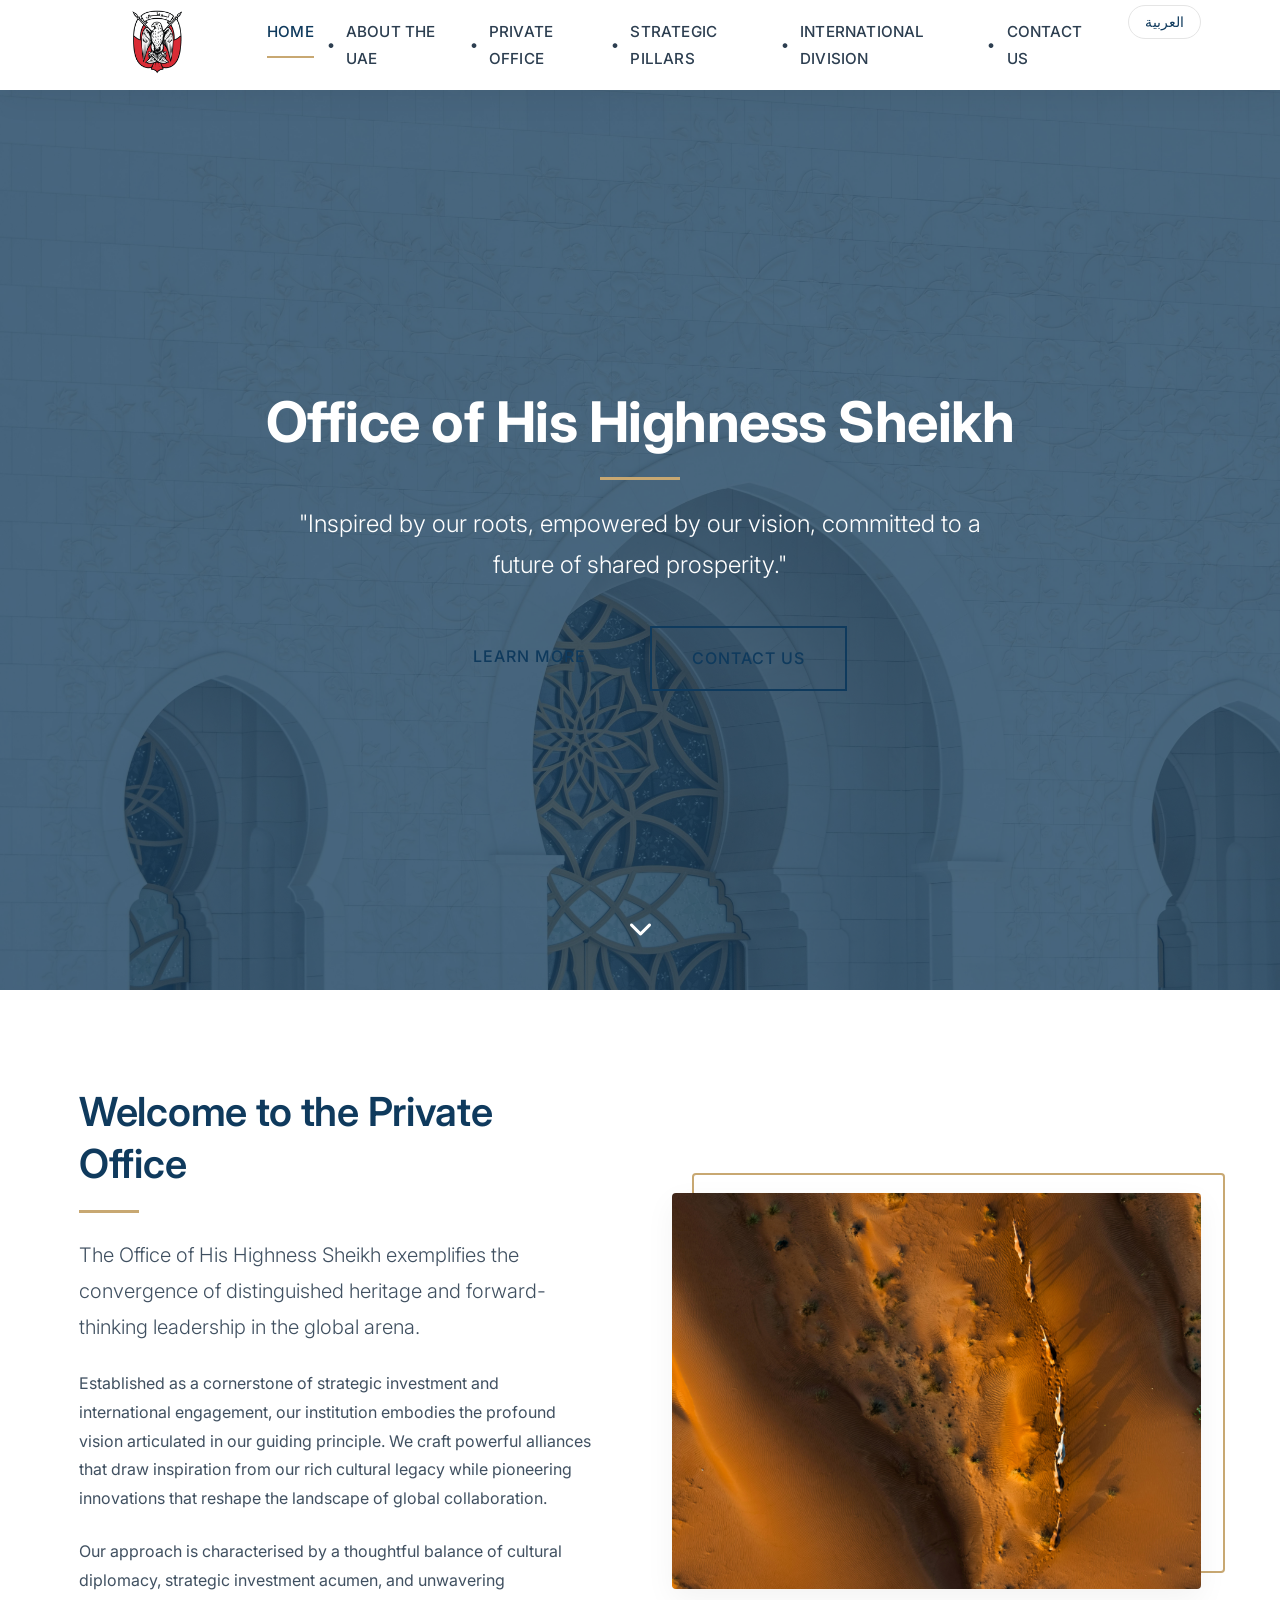
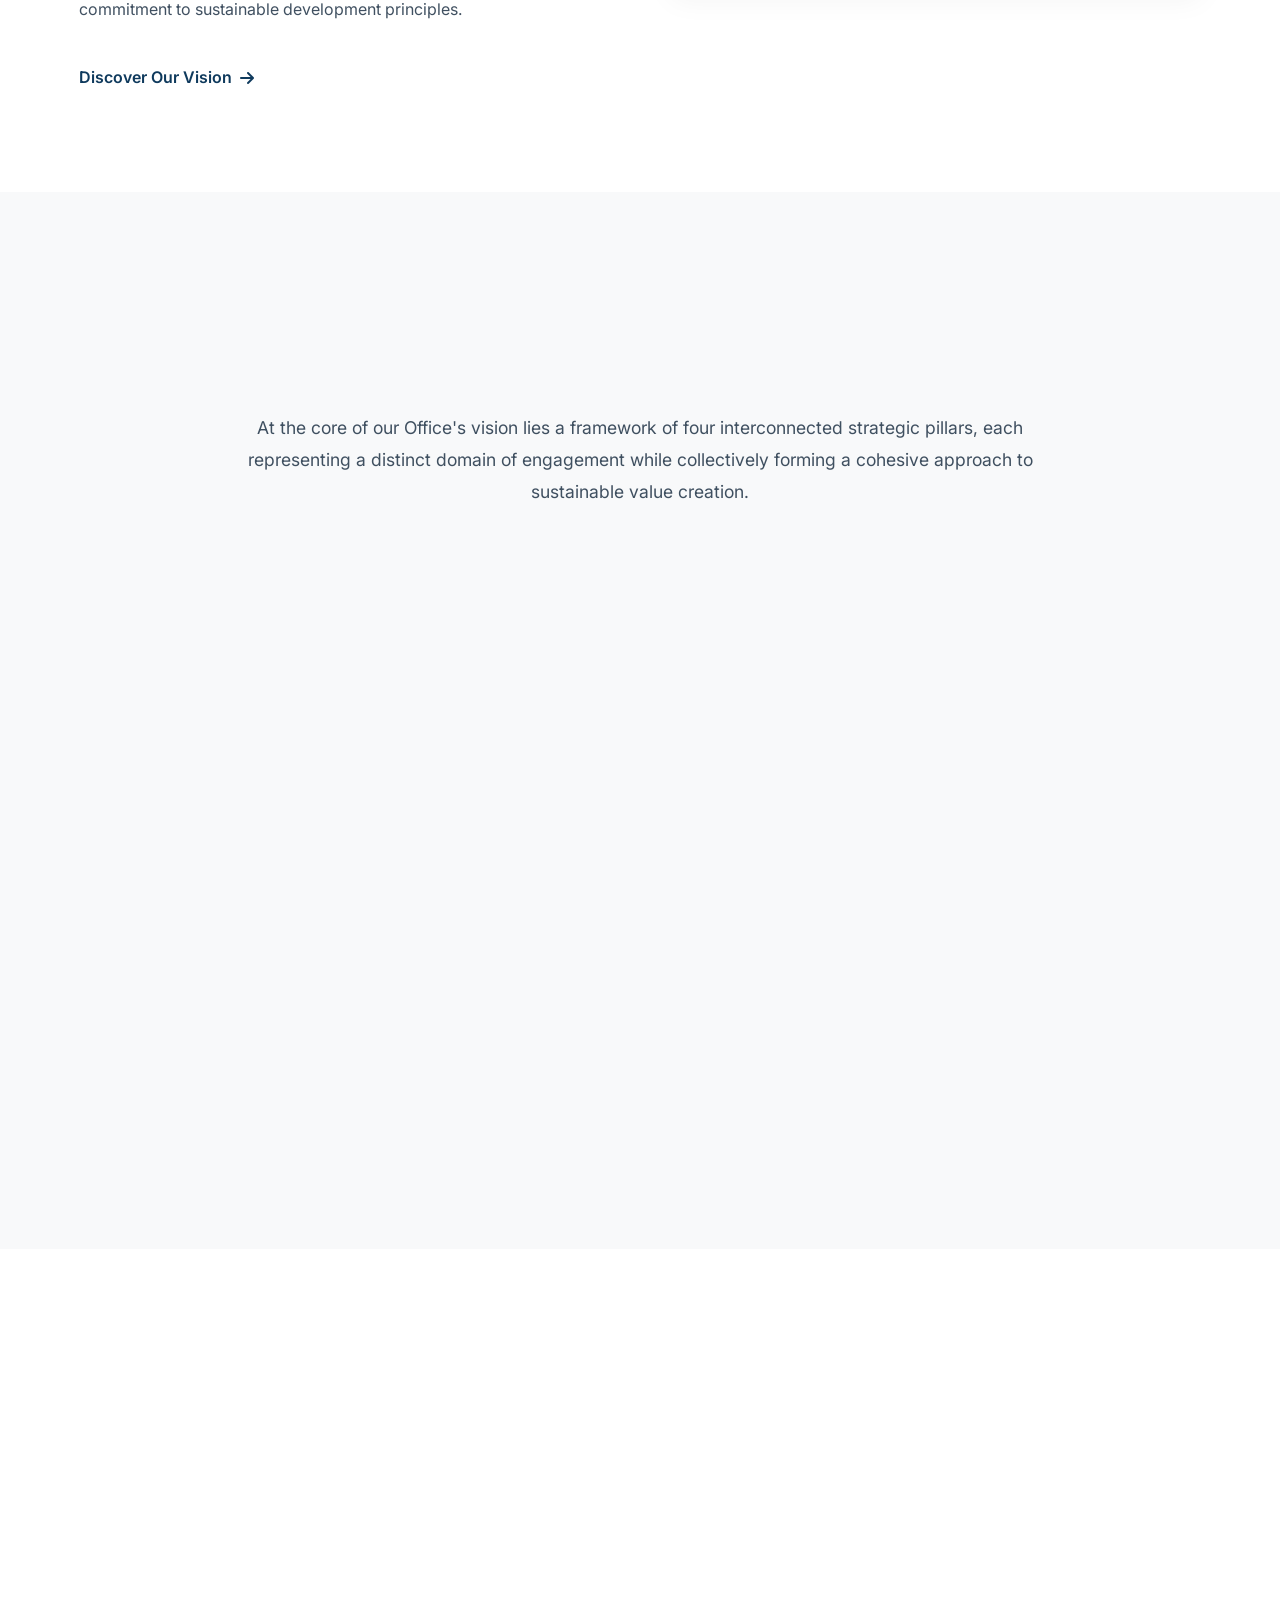
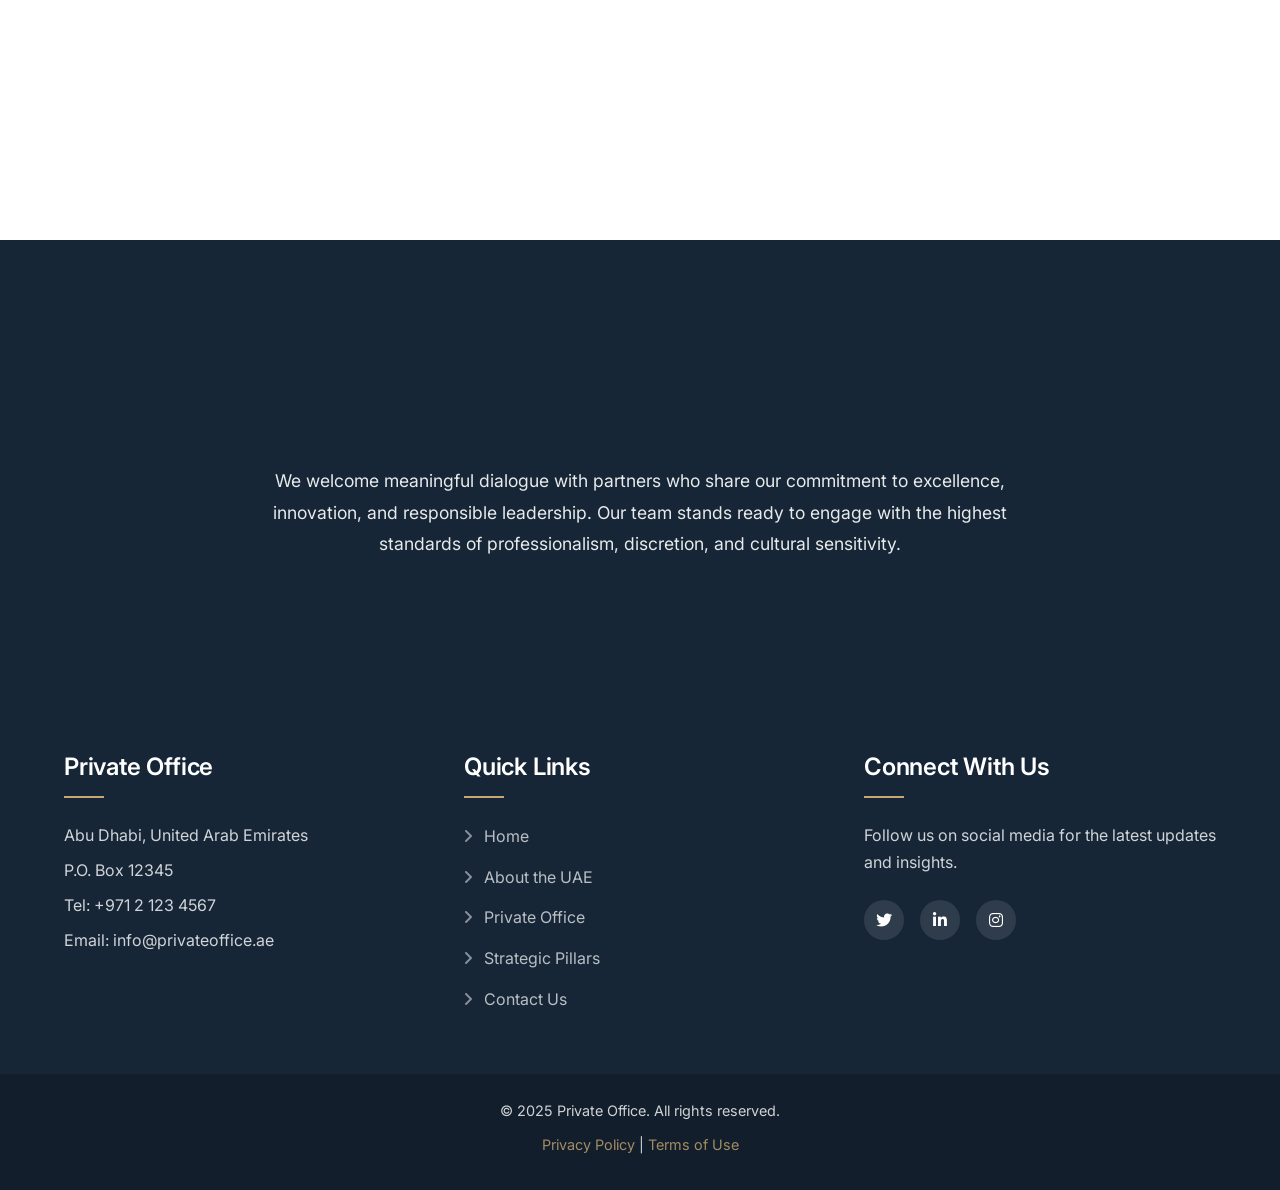
==== commit 86a5b5e7: "Updated all pages to use horizontal top navigation layout" ====
--- a/index.html
+++ b/index.html
@@ -3,7 +3,7 @@
 <head>
     <meta charset="UTF-8">
     <meta name="viewport" content="width=device-width, initial-scale=1.0">
-    <title>Private Office - Home</title>
+    <title>Private Office - Official Website</title>
     <link rel="stylesheet" href="css/styles.css">
     <link rel="stylesheet" href="https://cdnjs.cloudflare.com/ajax/libs/font-awesome/6.0.0/css/all.min.css">
     <link rel="preconnect" href="https://fonts.googleapis.com">
@@ -12,46 +12,48 @@
 </head>
 <body>
     <header>
-        <div class="logo-container">
-            <a href="index.html">
-                <img src="img/ab.png" alt="Private Office Logo" class="logo">
-            </a>
+        <div class="container">
+            <div class="logo-container">
+                <a href="index.html">
+                    <img src="img/ab.png" alt="Private Office Logo" class="logo">
+                </a>
+            </div>
+            <nav>
+                <div class="nav-toggle">
+                    <i class="fas fa-bars"></i>
+                </div>
+                <ul class="nav-menu">
+                    <li class="active"><a href="index.html">Home</a></li>
+                    <li><a href="about-uae.html">About the UAE</a></li>
+                    <li class="dropdown">
+                        <a href="private-office.html">Private Office</a>
+                        <ul class="dropdown-menu">
+                            <li><a href="#">Leadership Message</a></li>
+                            <li><a href="#">CEO Message</a></li>
+                        </ul>
+                    </li>
+                    <li class="dropdown">
+                        <a href="strategic-pillars.html">Strategic Pillars</a>
+                        <ul class="dropdown-menu">
+                            <li><a href="#">People-Centric Investment</a></li>
+                            <li><a href="#">Next Generation Leadership</a></li>
+                            <li><a href="#">Cultural Diplomacy</a></li>
+                            <li><a href="#">Environmental Sustainability</a></li>
+                        </ul>
+                    </li>
+                    <li class="dropdown">
+                        <a href="international-division.html">International Division</a>
+                        <ul class="dropdown-menu">
+                            <li><a href="implementation.html">Implementation Frameworks</a></li>
+                        </ul>
+                    </li>
+                    <li><a href="contact.html">Contact Us</a></li>
+                    <li class="language-toggle">
+                        <button class="language-btn">العربية</button>
+                    </li>
+                </ul>
+            </nav>
         </div>
-        <nav>
-            <div class="nav-toggle">
-                <i class="fas fa-bars"></i>
-            </div>
-            <ul class="nav-menu">
-                <li class="active"><a href="index.html">Home</a></li>
-                <li><a href="about-uae.html">About the UAE</a></li>
-                <li class="dropdown">
-                    <a href="private-office.html">Private Office</a>
-                    <ul class="dropdown-menu">
-                        <li><a href="#">Leadership Message</a></li>
-                        <li><a href="#">CEO Message</a></li>
-                    </ul>
-                </li>
-                <li class="dropdown">
-                    <a href="strategic-pillars.html">Strategic Pillars</a>
-                    <ul class="dropdown-menu">
-                        <li><a href="#">People-Centric Investment</a></li>
-                        <li><a href="#">Next Generation Leadership</a></li>
-                        <li><a href="#">Cultural Diplomacy</a></li>
-                        <li><a href="#">Environmental Sustainability</a></li>
-                    </ul>
-                </li>
-                <li class="dropdown">
-                    <a href="international-division.html">International Division</a>
-                    <ul class="dropdown-menu">
-                        <li><a href="implementation.html">Implementation Frameworks</a></li>
-                    </ul>
-                </li>
-                <li><a href="contact.html">Contact Us</a></li>
-                <li class="language-toggle">
-                    <button class="language-btn">العربية</button>
-                </li>
-            </ul>
-        </nav>
     </header>
 
     <main>
--- a/css/styles.css
+++ b/css/styles.css
@@ -235,7 +235,7 @@
 
 /* Header Styles */
 header {
-    background-color: rgba(255, 255, 255, 0.98);
+    background-color: #fff;
     box-shadow: var(--box-shadow);
     position: fixed;
     width: 100%;
@@ -243,8 +243,6 @@
     z-index: 1000;
     transition: all 0.4s ease;
     height: 90px;
-    display: flex;
-    align-items: center;
 }
 
 header.scrolled {
@@ -252,25 +250,32 @@
     box-shadow: 0 5px 20px rgba(0, 0, 0, 0.08);
 }
 
-.logo-container {
-    padding: 0 20px;
-}
-
-.logo {
-    height: 60px;
-    transition: var(--transition);
-}
-
-header.scrolled .logo {
-    height: 50px;
-}
-
-nav {
+header .container {
     display: flex;
     justify-content: space-between;
     align-items: center;
-    width: 100%;
-    padding: 0 2rem;
+    height: 100%;
+}
+
+.logo-container {
+    display: flex;
+    align-items: center;
+}
+
+.logo {
+    width: 169px;
+    height: 70px;
+    object-fit: contain;
+    transition: var(--transition);
+}
+
+header.scrolled .logo {
+    height: 60px;
+}
+
+nav {
+    display: flex;
+    align-items: center;
 }
 
 .nav-menu {
@@ -294,6 +299,19 @@
     letter-spacing: 0.2px;
     position: relative;
     text-transform: uppercase;
+}
+
+.nav-menu > li > a:before {
+    content: '•';
+    color: var(--text-color);
+    position: absolute;
+    left: -1.2rem;
+    top: 50%;
+    transform: translateY(-50%);
+}
+
+.nav-menu > li:first-child > a:before {
+    display: none;
 }
 
 .nav-menu > li > a:after {
@@ -396,8 +414,13 @@
         height: 70px;
     }
     
+    header .container {
+        padding: 0 15px;
+    }
+    
     .logo {
-        height: 45px;
+        height: 50px;
+        width: auto;
     }
     
     .nav-toggle {
@@ -457,9 +480,15 @@
     }
 }
 
+@media (max-width: 768px) {
+    main {
+        margin-top: 180px;
+    }
+}
+
 /* Main Content Styles */
 main {
-    margin-top: 92px;
+    margin-top: 90px;
 }
 
 /* Hero Section */
@@ -1452,12 +1481,12 @@
         min-height: 500px;
         height: auto;
         padding: 100px 0;
-    }
-    
+}
+
     .hero h1 {
         font-size: 2rem;
     }
-    
+
     .hero-buttons {
         flex-direction: column;
         gap: 1rem;
@@ -1543,11 +1572,11 @@
     .hero-buttons {
         width: 100%;
     }
-    
+
     .hero h1 {
         font-size: 1.8rem;
     }
-    
+
     .tagline {
         font-size: 1rem;
     }
@@ -1632,7 +1661,7 @@
 
 .connection-card {
     background-color: white;
-    padding: 2rem;
+        padding: 2rem;
     border-radius: 8px;
     box-shadow: 0 5px 15px rgba(0, 0, 0, 0.05);
     transition: transform 0.3s ease, box-shadow 0.3s ease;
@@ -1657,7 +1686,7 @@
 
 .international-approach {
     margin: 3rem 0;
-    padding: 2rem;
+        padding: 2rem;
     background-color: #f9f9f9;
     border-left: 4px solid var(--primary-color);
     border-radius: 0 8px 8px 0;
@@ -1864,4 +1893,57 @@
     .collaboration-invitation {
         padding: 3rem 0;
     }
+}
+
+/* Private Office Page Styles */
+.message-grid {
+    display: grid;
+    grid-template-columns: repeat(auto-fit, minmax(300px, 1fr));
+    gap: 2rem;
+    margin-top: 2rem;
+}
+
+.message-card {
+    background-color: var(--bg-color);
+    padding: 2rem;
+    border-radius: var(--border-radius);
+    box-shadow: var(--box-shadow);
+    transition: var(--transition);
+    height: 100%;
+    position: relative;
+    overflow: hidden;
+}
+
+.message-card:before {
+    content: '';
+    position: absolute;
+    width: 100%;
+    height: 3px;
+    background-color: var(--secondary-color);
+    top: 0;
+    left: 0;
+    transform: scaleX(0);
+    transform-origin: left;
+    transition: transform 0.5s ease;
+}
+
+.message-card:hover:before {
+    transform: scaleX(1);
+}
+
+.message-card:hover {
+    transform: translateY(-5px);
+    box-shadow: 0 15px 30px rgba(0, 0, 0, 0.1);
+}
+
+.message-card h3 {
+    color: var(--primary-color);
+    margin-bottom: 1rem;
+}
+
+.message-card p {
+    font-style: italic;
+    color: var(--text-color);
+    opacity: 0.9;
+    margin-bottom: 1.5rem;
 } 
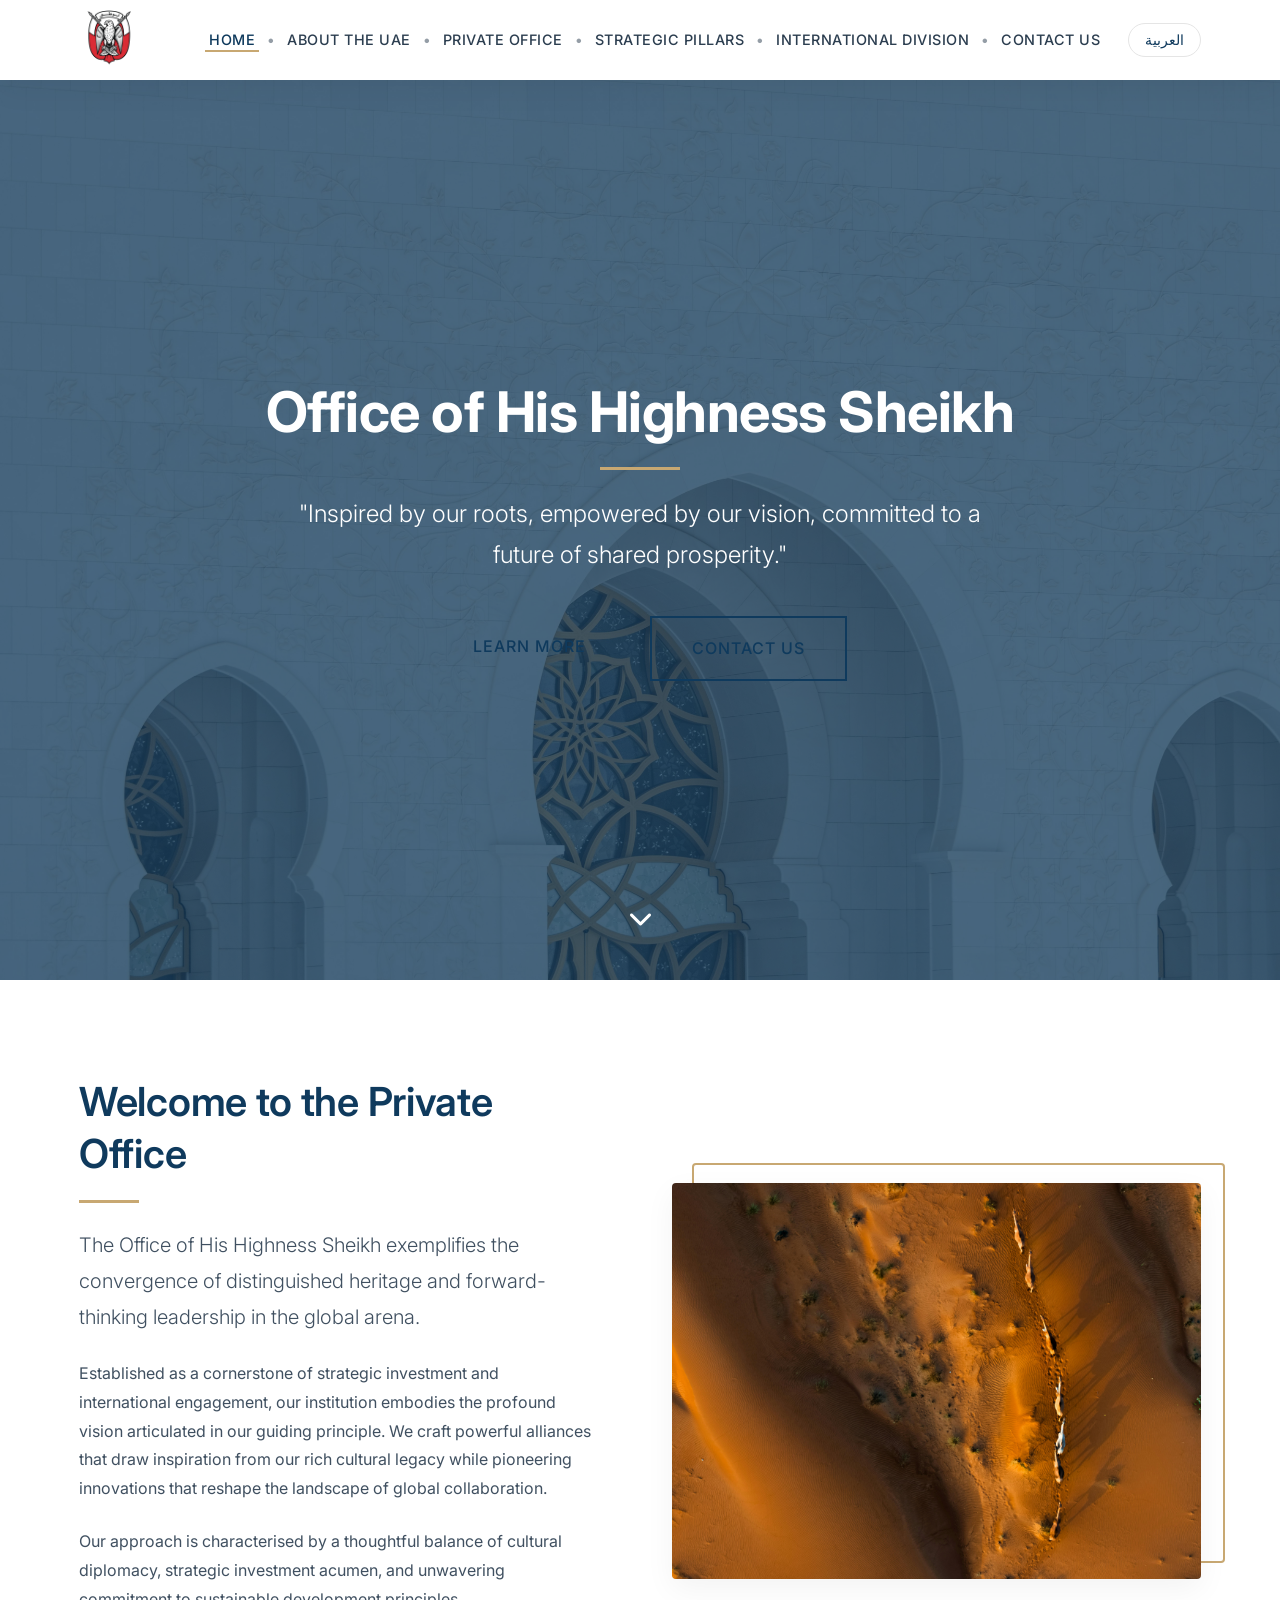
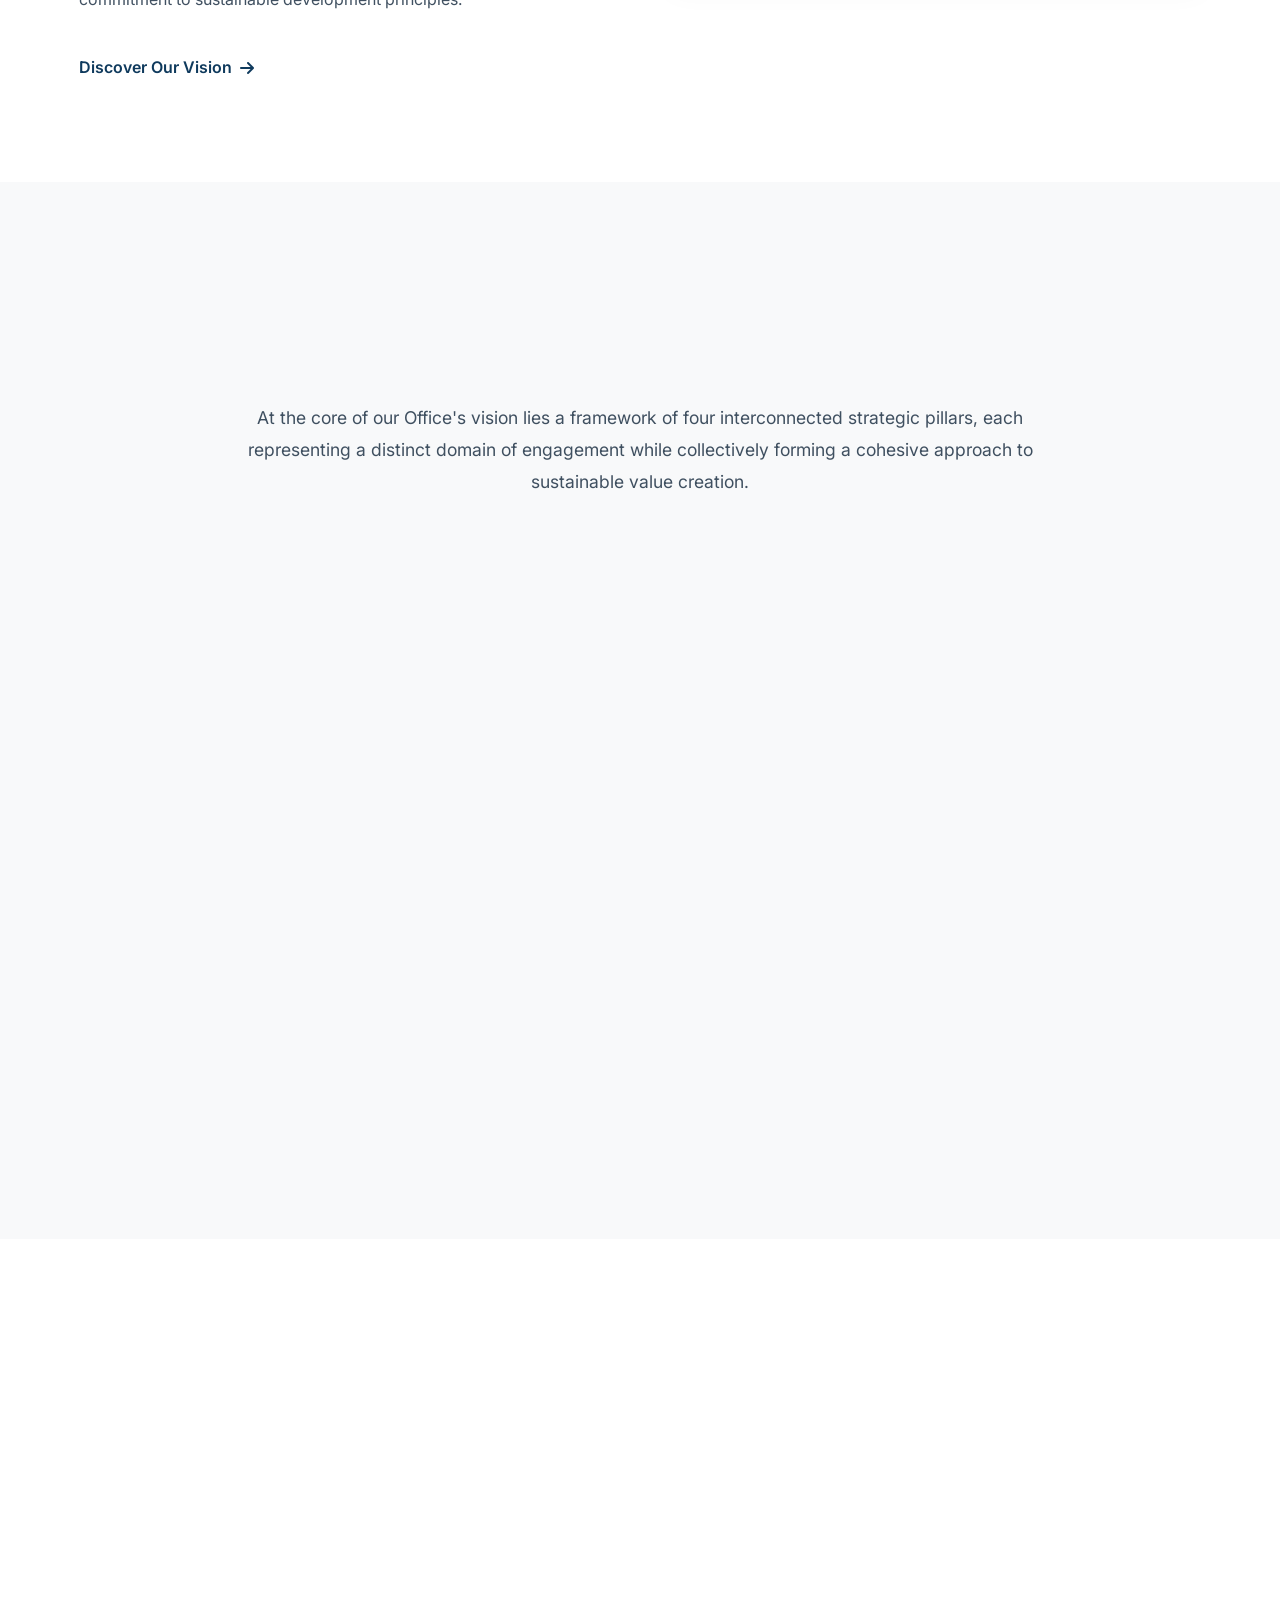
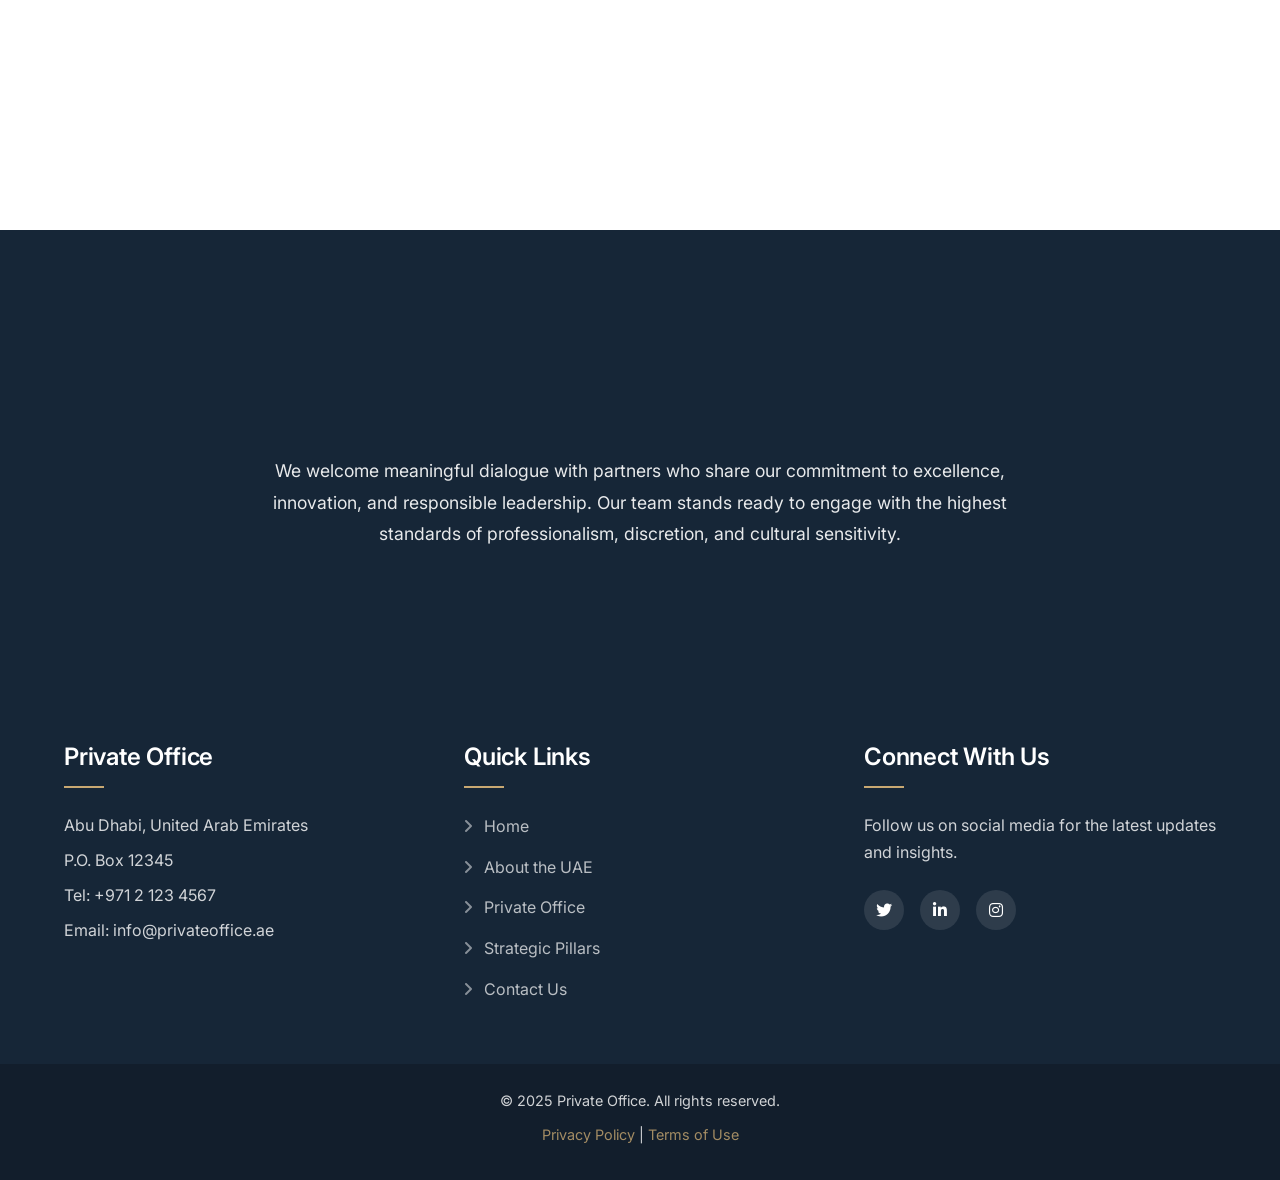
==== commit 9e0e2390: "Refined horizontal navigation layout across all pages" ====
--- a/index.html
+++ b/index.html
@@ -55,6 +55,7 @@
             </nav>
         </div>
     </header>
+    <div class="menu-overlay"></div>
 
     <main>
         <section class="hero">
--- a/css/styles.css
+++ b/css/styles.css
@@ -242,7 +242,7 @@
     top: 0;
     z-index: 1000;
     transition: all 0.4s ease;
-    height: 90px;
+    height: 80px;
 }
 
 header.scrolled {
@@ -255,6 +255,7 @@
     justify-content: space-between;
     align-items: center;
     height: 100%;
+    max-width: 1400px; /* Increased max-width for better spacing */
 }
 
 .logo-container {
@@ -263,19 +264,20 @@
 }
 
 .logo {
-    width: 169px;
-    height: 70px;
+    height: 60px;
+    width: auto;
     object-fit: contain;
     transition: var(--transition);
 }
 
 header.scrolled .logo {
-    height: 60px;
+    height: 50px;
 }
 
 nav {
     display: flex;
     align-items: center;
+    height: 100%;
 }
 
 .nav-menu {
@@ -283,20 +285,26 @@
     list-style: none;
     margin: 0;
     padding: 0;
+    height: 100%;
 }
 
 .nav-menu > li {
-    margin-left: 2rem;
-    position: relative;
+    margin-left: 1.5rem;
+    position: relative;
+    height: 100%;
+    display: flex;
+    align-items: center;
 }
 
 .nav-menu > li > a {
     color: var(--text-color);
     font-weight: 500;
-    padding: 0.8rem 0;
-    display: block;
-    font-size: 0.95rem;
-    letter-spacing: 0.2px;
+    padding: 0 0.25rem;
+    display: flex;
+    align-items: center;
+    height: 100%;
+    font-size: 0.9rem;
+    letter-spacing: 0.5px;
     position: relative;
     text-transform: uppercase;
 }
@@ -305,9 +313,10 @@
     content: '•';
     color: var(--text-color);
     position: absolute;
-    left: -1.2rem;
+    left: -1rem;
     top: 50%;
     transform: translateY(-50%);
+    opacity: 0.5;
 }
 
 .nav-menu > li:first-child > a:before {
@@ -319,7 +328,7 @@
     position: absolute;
     width: 0;
     height: 2px;
-    bottom: 0;
+    bottom: 28px;
     left: 0;
     background-color: var(--secondary-color);
     transition: var(--transition);
@@ -381,7 +390,7 @@
 }
 
 .language-toggle {
-    margin-left: 2.5rem;
+    margin-left: 2rem;
 }
 
 .language-btn {
@@ -419,12 +428,12 @@
     }
     
     .logo {
-        height: 50px;
-        width: auto;
+        height: 45px;
     }
     
     .nav-toggle {
         display: block;
+        font-size: 1.8rem;
     }
     
     .nav-menu {
@@ -437,8 +446,9 @@
         flex-direction: column;
         box-shadow: 5px 0 15px rgba(0, 0, 0, 0.1);
         transition: all 0.4s ease;
-        padding: 2rem 0;
+        padding: 1.5rem 0;
         overflow-y: auto;
+        z-index: 1001;
     }
     
     .nav-menu.active {
@@ -447,11 +457,24 @@
     
     .nav-menu > li {
         margin: 0;
+        height: auto;
+        width: 100%;
     }
     
     .nav-menu > li > a {
-        padding: 1rem 2rem;
+        padding: 1rem 1.5rem;
         border-bottom: 1px solid var(--border-color);
+        justify-content: flex-start;
+        width: 100%;
+        height: auto;
+    }
+    
+    .nav-menu > li > a:before {
+        display: none;
+    }
+    
+    .nav-menu > li > a:after {
+        display: none;
     }
     
     .dropdown-menu {
@@ -465,6 +488,7 @@
         padding: 0;
         display: none;
         background-color: var(--light-bg);
+        width: 100%;
     }
     
     .dropdown-menu.show {
@@ -472,23 +496,48 @@
     }
     
     .dropdown-menu a {
-        padding-left: 3.5rem;
+        padding-left: 3rem;
+        font-size: 0.85rem;
     }
     
     .language-toggle {
-        margin: 1.5rem 2rem;
+        margin: 1rem 1.5rem;
+    }
+    
+    .language-btn {
+        width: 100%;
+        text-align: center;
+    }
+    
+    /* Add overlay when mobile menu is active */
+    .menu-overlay {
+        position: fixed;
+        top: 70px;
+        left: 0;
+        width: 100%;
+        height: calc(100vh - 70px);
+        background-color: rgba(0, 0, 0, 0.5);
+        opacity: 0;
+        visibility: hidden;
+        transition: all 0.4s ease;
+        z-index: 1000;
+    }
+    
+    .menu-overlay.active {
+        opacity: 1;
+        visibility: visible;
     }
 }
 
 @media (max-width: 768px) {
     main {
-        margin-top: 180px;
+        margin-top: 70px;
     }
 }
 
 /* Main Content Styles */
 main {
-    margin-top: 90px;
+    margin-top: 80px;
 }
 
 /* Hero Section */
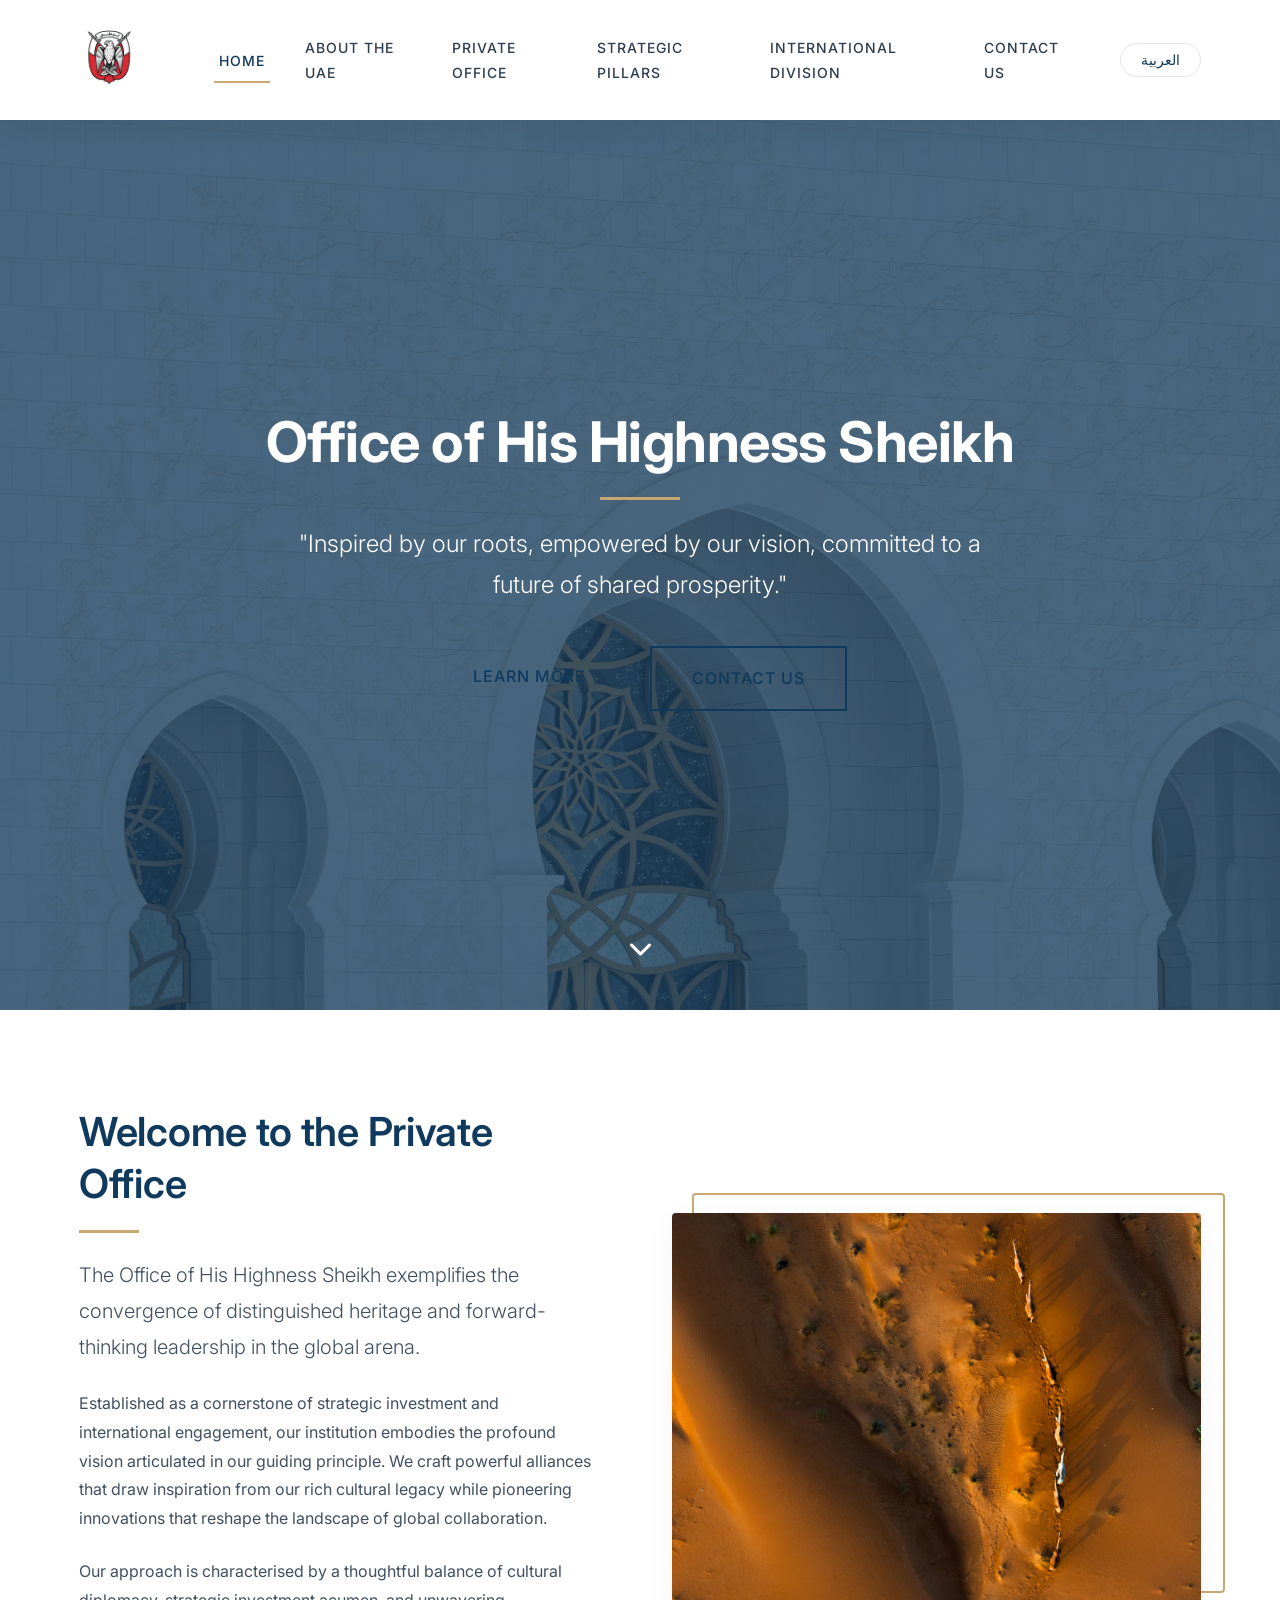
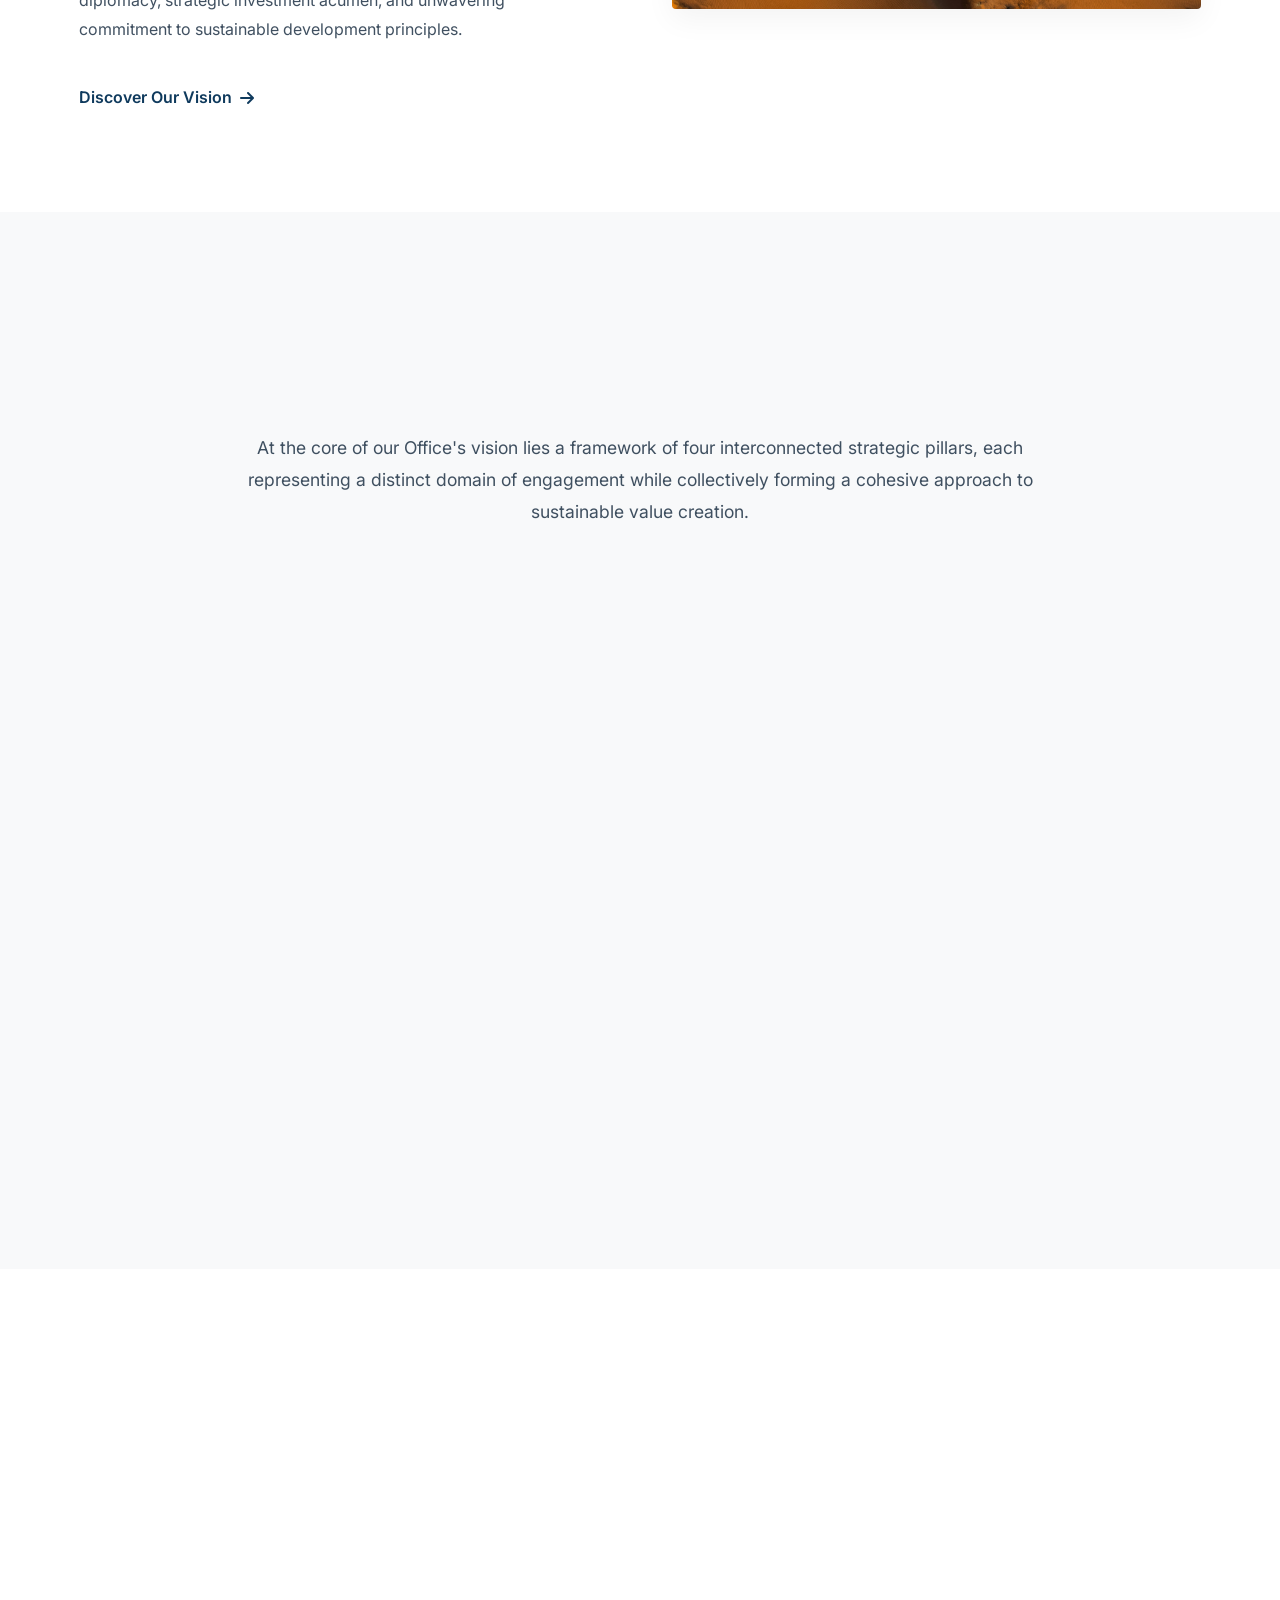
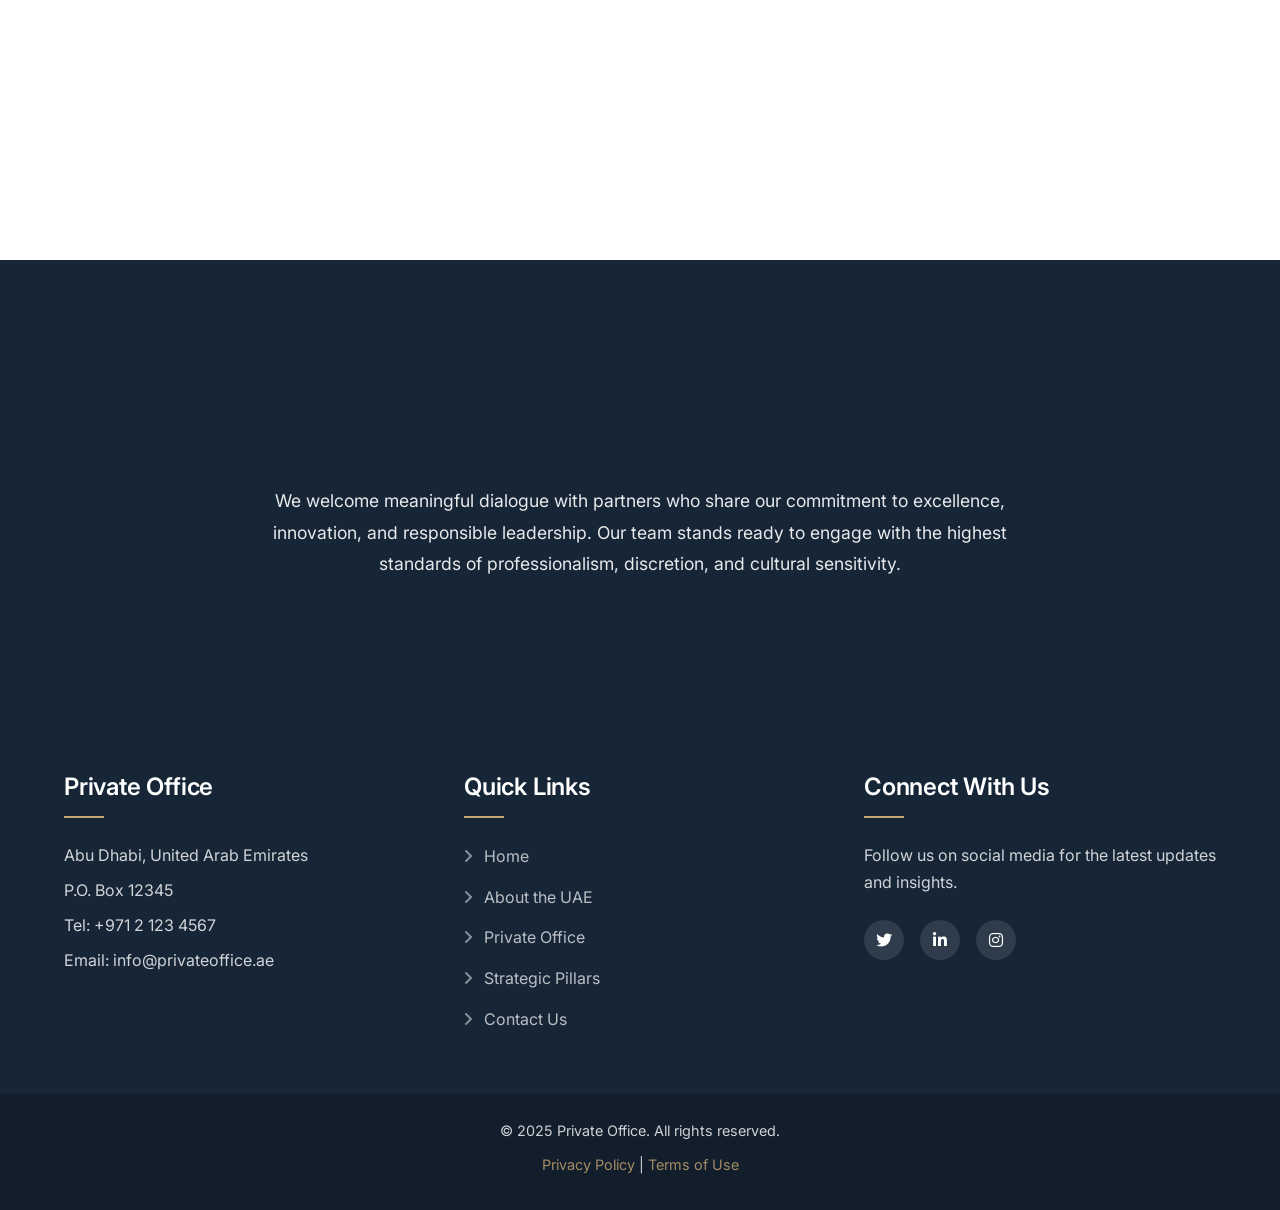
==== commit b32706f9: "Implemented unified top navigation layout across all pages" ====
--- a/index.html
+++ b/index.html
@@ -1,5 +1,5 @@
 <!DOCTYPE html>
-<html lang="en">
+<html lang="en" dir="ltr">
 <head>
     <meta charset="UTF-8">
     <meta name="viewport" content="width=device-width, initial-scale=1.0">
@@ -19,7 +19,7 @@
                 </a>
             </div>
             <nav>
-                <div class="nav-toggle">
+                <div class="nav-toggle" aria-expanded="false">
                     <i class="fas fa-bars"></i>
                 </div>
                 <ul class="nav-menu">
@@ -48,10 +48,10 @@
                         </ul>
                     </li>
                     <li><a href="contact.html">Contact Us</a></li>
-                    <li class="language-toggle">
-                        <button class="language-btn">العربية</button>
-                    </li>
                 </ul>
+                <div class="language-toggle">
+                    <button class="language-btn">العربية</button>
+                </div>
             </nav>
         </div>
     </header>
--- a/css/styles.css
+++ b/css/styles.css
@@ -33,6 +33,10 @@
     overflow-x: hidden;
 }
 
+body.menu-open {
+    overflow: hidden;
+}
+
 .container {
     width: 90%;
     max-width: 1200px;
@@ -241,12 +245,12 @@
     width: 100%;
     top: 0;
     z-index: 1000;
-    transition: all 0.4s ease;
-    height: 80px;
+    transition: all 0.3s ease;
+    padding: 25px 0;
 }
 
 header.scrolled {
-    height: 70px;
+    padding: 15px 0;
     box-shadow: 0 5px 20px rgba(0, 0, 0, 0.08);
 }
 
@@ -254,13 +258,11 @@
     display: flex;
     justify-content: space-between;
     align-items: center;
-    height: 100%;
-    max-width: 1400px; /* Increased max-width for better spacing */
+    max-width: 1400px;
 }
 
 .logo-container {
-    display: flex;
-    align-items: center;
+    flex-shrink: 0;
 }
 
 .logo {
@@ -277,7 +279,9 @@
 nav {
     display: flex;
     align-items: center;
-    height: 100%;
+    justify-content: space-between;
+    flex-grow: 1;
+    margin-left: 60px;
 }
 
 .nav-menu {
@@ -285,42 +289,23 @@
     list-style: none;
     margin: 0;
     padding: 0;
-    height: 100%;
+    align-items: center;
 }
 
 .nav-menu > li {
-    margin-left: 1.5rem;
-    position: relative;
-    height: 100%;
-    display: flex;
-    align-items: center;
+    margin: 0 15px;
+    position: relative;
 }
 
 .nav-menu > li > a {
     color: var(--text-color);
     font-weight: 500;
-    padding: 0 0.25rem;
-    display: flex;
-    align-items: center;
-    height: 100%;
-    font-size: 0.9rem;
-    letter-spacing: 0.5px;
+    padding: 10px 5px;
+    display: inline-block;
+    font-size: 14px;
+    letter-spacing: 1px;
     position: relative;
     text-transform: uppercase;
-}
-
-.nav-menu > li > a:before {
-    content: '•';
-    color: var(--text-color);
-    position: absolute;
-    left: -1rem;
-    top: 50%;
-    transform: translateY(-50%);
-    opacity: 0.5;
-}
-
-.nav-menu > li:first-child > a:before {
-    display: none;
 }
 
 .nav-menu > li > a:after {
@@ -328,15 +313,19 @@
     position: absolute;
     width: 0;
     height: 2px;
-    bottom: 28px;
+    bottom: 0;
     left: 0;
     background-color: var(--secondary-color);
-    transition: var(--transition);
-}
-
-.nav-menu > li:hover > a:after,
+    transition: width 0.3s ease;
+}
+
+.nav-menu > li:hover > a:after {
+    width: 100%;
+}
+
 .nav-menu > li.active > a:after {
     width: 100%;
+    background-color: var(--secondary-color);
 }
 
 .nav-menu > li:hover > a,
@@ -351,9 +340,9 @@
 .dropdown-menu {
     position: absolute;
     top: 100%;
-    left: -20px;
+    left: 0;
     background-color: #fff;
-    min-width: 250px;
+    min-width: 220px;
     box-shadow: 0 15px 30px rgba(0, 0, 0, 0.1);
     opacity: 0;
     visibility: hidden;
@@ -361,9 +350,10 @@
     transition: all 0.3s ease;
     z-index: 100;
     border-radius: var(--border-radius);
-    padding: 1rem 0;
-    border-top: 3px solid var(--secondary-color);
+    padding: 10px 0;
+    border-top: 2px solid var(--secondary-color);
     list-style: none;
+    margin-top: 10px;
 }
 
 .dropdown:hover .dropdown-menu {
@@ -377,10 +367,10 @@
 }
 
 .dropdown-menu a {
-    padding: 0.8rem 1.5rem;
+    padding: 10px 20px;
     display: block;
     color: var(--text-color);
-    font-size: 0.9rem;
+    font-size: 14px;
     transition: var(--transition);
 }
 
@@ -390,37 +380,52 @@
 }
 
 .language-toggle {
-    margin-left: 2rem;
+    margin-left: 30px;
 }
 
 .language-btn {
     background: transparent;
     border: 1px solid var(--border-color);
-    padding: 0.5rem 1rem;
+    padding: 8px 20px;
     border-radius: 30px;
     cursor: pointer;
     transition: var(--transition);
     font-weight: 500;
-    font-size: 0.9rem;
+    font-size: 14px;
     color: var(--primary-color);
 }
 
 .language-btn:hover {
     background-color: var(--light-bg);
     color: var(--primary-color);
+    border-color: var(--primary-color);
 }
 
 .nav-toggle {
     display: none;
     cursor: pointer;
-    font-size: 1.5rem;
+    font-size: 24px;
     color: var(--primary-color);
 }
 
 /* Mobile Navigation Styles */
+@media (max-width: 1100px) {
+    nav {
+        margin-left: 20px;
+    }
+
+    .nav-menu > li {
+        margin: 0 10px;
+    }
+
+    .nav-menu > li > a {
+        font-size: 13px;
+    }
+}
+
 @media (max-width: 991px) {
     header {
-        height: 70px;
+        padding: 15px 0;
     }
     
     header .container {
@@ -433,22 +438,29 @@
     
     .nav-toggle {
         display: block;
-        font-size: 1.8rem;
+        margin-left: auto;
+        margin-right: 15px;
+    }
+    
+    nav {
+        justify-content: flex-end;
+        margin-left: 0;
     }
     
     .nav-menu {
         position: fixed;
-        top: 70px;
+        top: 75px;
         left: -100%;
         width: 80%;
-        height: calc(100vh - 70px);
+        height: calc(100vh - 75px);
         background-color: #fff;
         flex-direction: column;
         box-shadow: 5px 0 15px rgba(0, 0, 0, 0.1);
         transition: all 0.4s ease;
-        padding: 1.5rem 0;
+        padding: 20px 0;
         overflow-y: auto;
         z-index: 1001;
+        align-items: flex-start;
     }
     
     .nav-menu.active {
@@ -457,20 +469,14 @@
     
     .nav-menu > li {
         margin: 0;
-        height: auto;
         width: 100%;
     }
     
     .nav-menu > li > a {
-        padding: 1rem 1.5rem;
+        padding: 15px 20px;
+        width: 100%;
         border-bottom: 1px solid var(--border-color);
-        justify-content: flex-start;
-        width: 100%;
-        height: auto;
-    }
-    
-    .nav-menu > li > a:before {
-        display: none;
+        font-size: 14px;
     }
     
     .nav-menu > li > a:after {
@@ -489,6 +495,7 @@
         display: none;
         background-color: var(--light-bg);
         width: 100%;
+        margin-top: 0;
     }
     
     .dropdown-menu.show {
@@ -496,26 +503,28 @@
     }
     
     .dropdown-menu a {
-        padding-left: 3rem;
-        font-size: 0.85rem;
+        padding: 12px 30px;
+        font-size: 13px;
     }
     
     .language-toggle {
-        margin: 1rem 1.5rem;
+        margin: 15px 20px;
+        width: calc(100% - 40px);
     }
     
     .language-btn {
         width: 100%;
         text-align: center;
+        padding: 10px;
     }
     
     /* Add overlay when mobile menu is active */
     .menu-overlay {
         position: fixed;
-        top: 70px;
+        top: 75px;
         left: 0;
         width: 100%;
-        height: calc(100vh - 70px);
+        height: calc(100vh - 75px);
         background-color: rgba(0, 0, 0, 0.5);
         opacity: 0;
         visibility: hidden;
@@ -527,17 +536,25 @@
         opacity: 1;
         visibility: visible;
     }
+    
+    header.scrolled .nav-menu {
+        top: 75px;
+    }
+    
+    header.scrolled .menu-overlay {
+        top: 75px;
+    }
 }
 
 @media (max-width: 768px) {
     main {
-        margin-top: 70px;
+        margin-top: 75px;
     }
 }
 
 /* Main Content Styles */
 main {
-    margin-top: 80px;
+    margin-top: 110px;
 }
 
 /* Hero Section */
@@ -1375,9 +1392,18 @@
     text-align: right;
 }
 
-.rtl-layout .main-nav li {
-    margin-right: 1.5rem;
+.rtl-layout nav {
     margin-left: 0;
+    margin-right: 60px;
+}
+
+.rtl-layout .nav-menu > li {
+    margin: 0 15px;
+}
+
+.rtl-layout .language-toggle {
+    margin-left: 0;
+    margin-right: 30px;
 }
 
 .rtl-layout .dropdown-menu {
@@ -1385,14 +1411,59 @@
     right: 0;
 }
 
-.rtl-layout .footer-column h4:after {
+.rtl-layout .nav-menu > li > a:after {
     left: auto;
     right: 0;
 }
 
-.rtl-layout .footer-links a {
-    margin-left: 0;
-    margin-right: 1.5rem;
+.rtl-layout .dropdown-menu a {
+    text-align: right;
+}
+
+.rtl-layout .footer-section h3:after {
+    left: auto;
+    right: 0;
+}
+
+.rtl-layout .footer-section ul li a {
+    padding-left: 0;
+    padding-right: 20px;
+}
+
+.rtl-layout .footer-section ul li a:before {
+    left: auto;
+    right: 0;
+}
+
+@media (max-width: 1100px) {
+    .rtl-layout nav {
+        margin-right: 20px;
+    }
+}
+
+@media (max-width: 991px) {
+    .rtl-layout nav {
+        margin-right: 0;
+    }
+    
+    .rtl-layout .nav-toggle {
+        margin-left: 15px;
+        margin-right: auto;
+    }
+    
+    .rtl-layout .nav-menu {
+        left: auto;
+        right: -100%;
+    }
+    
+    .rtl-layout .nav-menu.active {
+        left: auto;
+        right: 0;
+    }
+    
+    .rtl-layout .dropdown-menu a {
+        padding: 12px 30px 12px 20px;
+    }
 }
 
 /* Media Queries */
